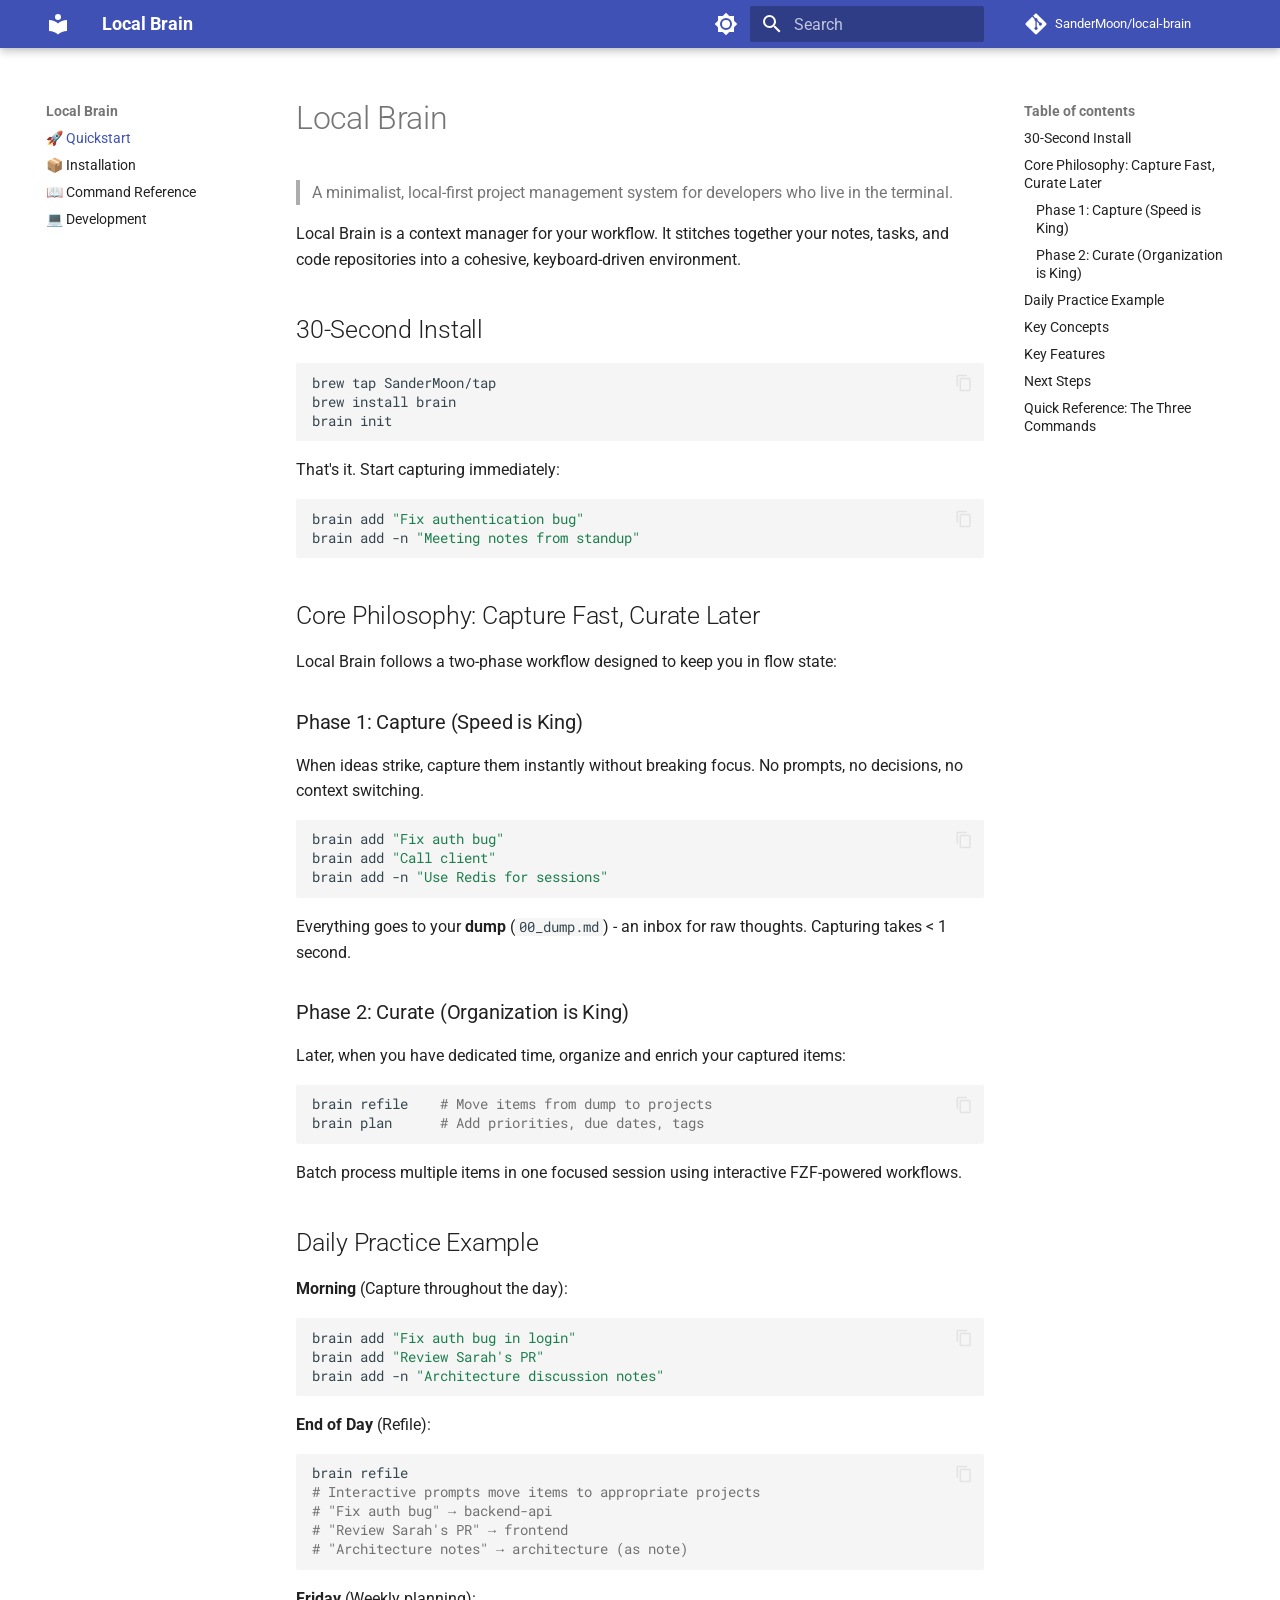
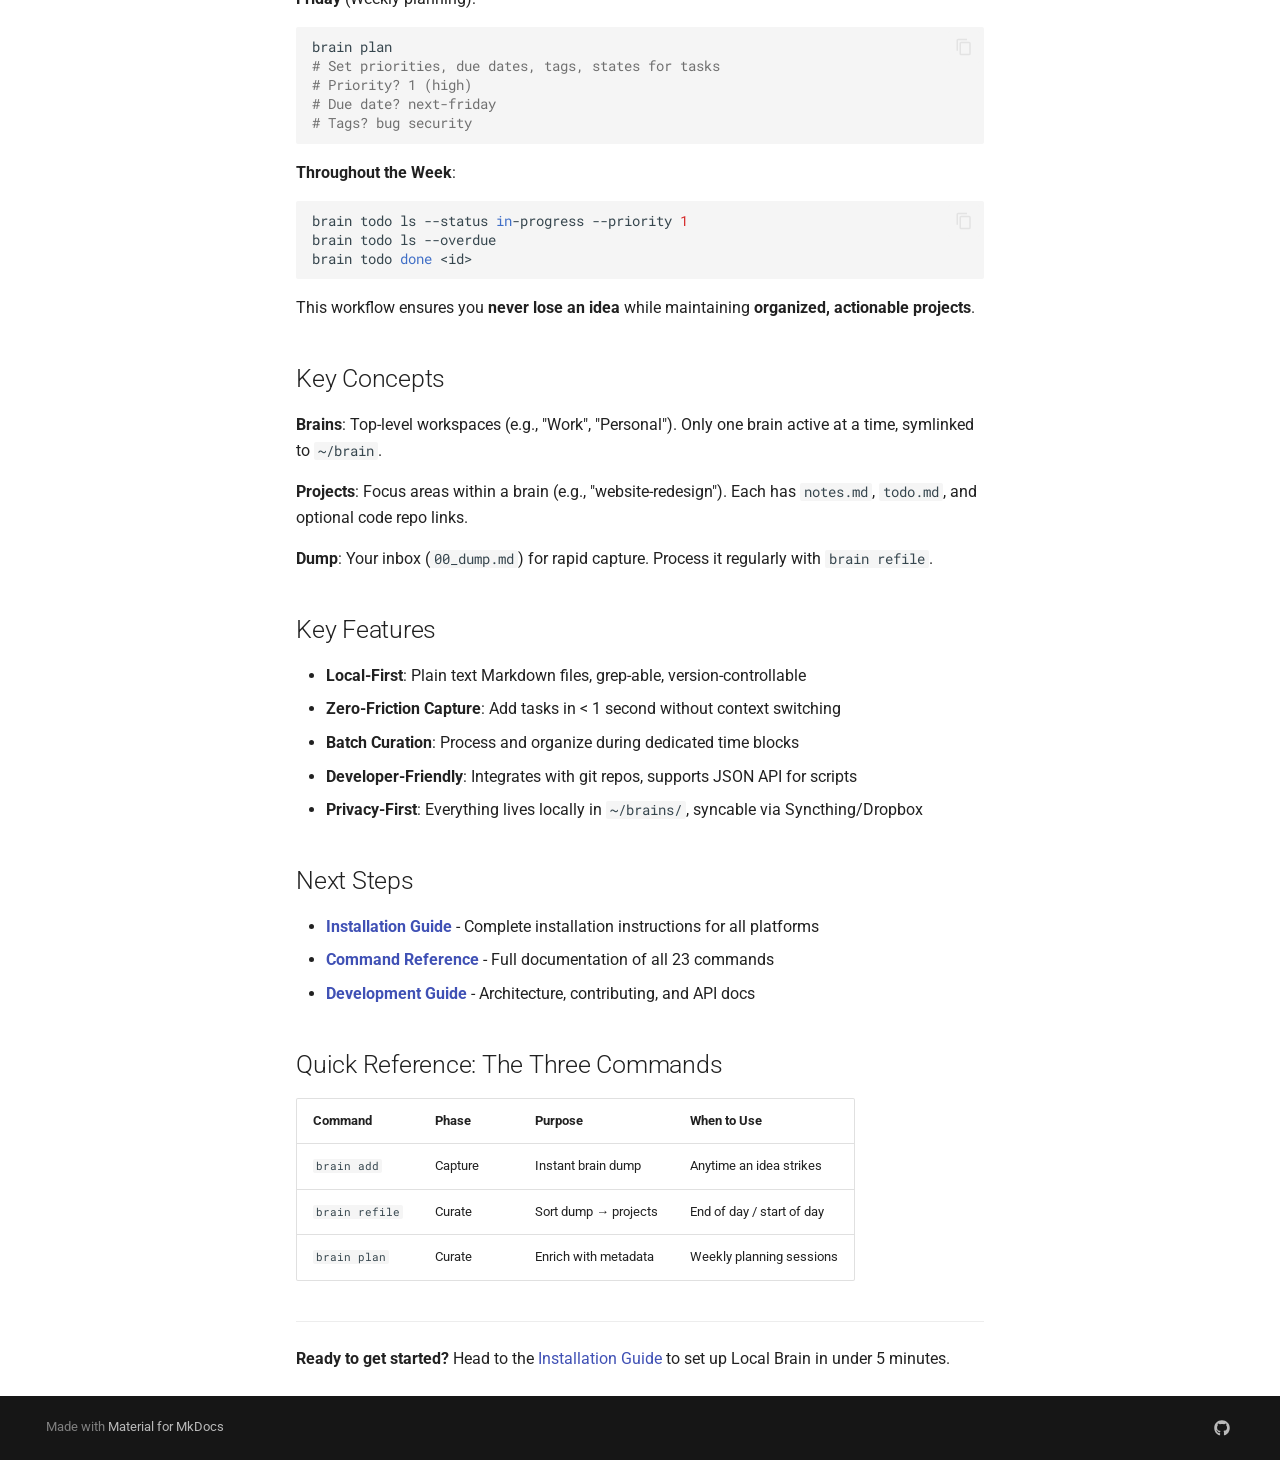
==== index.html @ 8d7bb8e3 "deploy: c9aa878e6bb474c7411a9d28b30acfd14e4260fa" ====
<!doctype html>
<html lang="en" class="no-js">
  <head>
    
      <meta charset="utf-8">
      <meta name="viewport" content="width=device-width,initial-scale=1">
      
        <meta name="description" content="A minimalist, local-first project management CLI for developers">
      
      
      
        <link rel="canonical" href="https://sandermoon.github.io/local-brain/">
      
      
      
        <link rel="next" href="installation/">
      
      
        
      
      
      <link rel="icon" href="assets/images/favicon.png">
      <meta name="generator" content="mkdocs-1.6.1, mkdocs-material-9.7.1">
    
    
      
        <title>Local Brain</title>
      
    
    
      <link rel="stylesheet" href="assets/stylesheets/main.484c7ddc.min.css">
      
        
        <link rel="stylesheet" href="assets/stylesheets/palette.ab4e12ef.min.css">
      
      


    
    
      
    
    
      
        
        
        <link rel="preconnect" href="https://fonts.gstatic.com" crossorigin>
        <link rel="stylesheet" href="https://fonts.googleapis.com/css?family=Roboto:300,300i,400,400i,700,700i%7CRoboto+Mono:400,400i,700,700i&display=fallback">
        <style>:root{--md-text-font:"Roboto";--md-code-font:"Roboto Mono"}</style>
      
    
    
    <script>__md_scope=new URL(".",location),__md_hash=e=>[...e].reduce(((e,_)=>(e<<5)-e+_.charCodeAt(0)),0),__md_get=(e,_=localStorage,t=__md_scope)=>JSON.parse(_.getItem(t.pathname+"."+e)),__md_set=(e,_,t=localStorage,a=__md_scope)=>{try{t.setItem(a.pathname+"."+e,JSON.stringify(_))}catch(e){}}</script>
    
      

    
    
  </head>
  
  
    
    
      
    
    
    
    
    <body dir="ltr" data-md-color-scheme="default" data-md-color-primary="indigo" data-md-color-accent="indigo">
  
    
    <input class="md-toggle" data-md-toggle="drawer" type="checkbox" id="__drawer" autocomplete="off">
    <input class="md-toggle" data-md-toggle="search" type="checkbox" id="__search" autocomplete="off">
    <label class="md-overlay" for="__drawer"></label>
    <div data-md-component="skip">
      
        
        <a href="#local-brain" class="md-skip">
          Skip to content
        </a>
      
    </div>
    <div data-md-component="announce">
      
    </div>
    
    
      

  

<header class="md-header md-header--shadow" data-md-component="header">
  <nav class="md-header__inner md-grid" aria-label="Header">
    <a href="." title="Local Brain" class="md-header__button md-logo" aria-label="Local Brain" data-md-component="logo">
      
  
  <svg xmlns="http://www.w3.org/2000/svg" viewBox="0 0 24 24"><path d="M12 8a3 3 0 0 0 3-3 3 3 0 0 0-3-3 3 3 0 0 0-3 3 3 3 0 0 0 3 3m0 3.54C9.64 9.35 6.5 8 3 8v11c3.5 0 6.64 1.35 9 3.54 2.36-2.19 5.5-3.54 9-3.54V8c-3.5 0-6.64 1.35-9 3.54"/></svg>

    </a>
    <label class="md-header__button md-icon" for="__drawer">
      
      <svg xmlns="http://www.w3.org/2000/svg" viewBox="0 0 24 24"><path d="M3 6h18v2H3zm0 5h18v2H3zm0 5h18v2H3z"/></svg>
    </label>
    <div class="md-header__title" data-md-component="header-title">
      <div class="md-header__ellipsis">
        <div class="md-header__topic">
          <span class="md-ellipsis">
            Local Brain
          </span>
        </div>
        <div class="md-header__topic" data-md-component="header-topic">
          <span class="md-ellipsis">
            
              🚀 Quickstart
            
          </span>
        </div>
      </div>
    </div>
    
      
        <form class="md-header__option" data-md-component="palette">
  
    
    
    
    <input class="md-option" data-md-color-media="(prefers-color-scheme: light)" data-md-color-scheme="default" data-md-color-primary="indigo" data-md-color-accent="indigo"  aria-label="Switch to dark mode"  type="radio" name="__palette" id="__palette_0">
    
      <label class="md-header__button md-icon" title="Switch to dark mode" for="__palette_1" hidden>
        <svg xmlns="http://www.w3.org/2000/svg" viewBox="0 0 24 24"><path d="M12 8a4 4 0 0 0-4 4 4 4 0 0 0 4 4 4 4 0 0 0 4-4 4 4 0 0 0-4-4m0 10a6 6 0 0 1-6-6 6 6 0 0 1 6-6 6 6 0 0 1 6 6 6 6 0 0 1-6 6m8-9.31V4h-4.69L12 .69 8.69 4H4v4.69L.69 12 4 15.31V20h4.69L12 23.31 15.31 20H20v-4.69L23.31 12z"/></svg>
      </label>
    
  
    
    
    
    <input class="md-option" data-md-color-media="(prefers-color-scheme: dark)" data-md-color-scheme="slate" data-md-color-primary="indigo" data-md-color-accent="indigo"  aria-label="Switch to light mode"  type="radio" name="__palette" id="__palette_1">
    
      <label class="md-header__button md-icon" title="Switch to light mode" for="__palette_0" hidden>
        <svg xmlns="http://www.w3.org/2000/svg" viewBox="0 0 24 24"><path d="M12 18c-.89 0-1.74-.2-2.5-.55C11.56 16.5 13 14.42 13 12s-1.44-4.5-3.5-5.45C10.26 6.2 11.11 6 12 6a6 6 0 0 1 6 6 6 6 0 0 1-6 6m8-9.31V4h-4.69L12 .69 8.69 4H4v4.69L.69 12 4 15.31V20h4.69L12 23.31 15.31 20H20v-4.69L23.31 12z"/></svg>
      </label>
    
  
</form>
      
    
    
      <script>var palette=__md_get("__palette");if(palette&&palette.color){if("(prefers-color-scheme)"===palette.color.media){var media=matchMedia("(prefers-color-scheme: light)"),input=document.querySelector(media.matches?"[data-md-color-media='(prefers-color-scheme: light)']":"[data-md-color-media='(prefers-color-scheme: dark)']");palette.color.media=input.getAttribute("data-md-color-media"),palette.color.scheme=input.getAttribute("data-md-color-scheme"),palette.color.primary=input.getAttribute("data-md-color-primary"),palette.color.accent=input.getAttribute("data-md-color-accent")}for(var[key,value]of Object.entries(palette.color))document.body.setAttribute("data-md-color-"+key,value)}</script>
    
    
    
      
      
        <label class="md-header__button md-icon" for="__search">
          
          <svg xmlns="http://www.w3.org/2000/svg" viewBox="0 0 24 24"><path d="M9.5 3A6.5 6.5 0 0 1 16 9.5c0 1.61-.59 3.09-1.56 4.23l.27.27h.79l5 5-1.5 1.5-5-5v-.79l-.27-.27A6.52 6.52 0 0 1 9.5 16 6.5 6.5 0 0 1 3 9.5 6.5 6.5 0 0 1 9.5 3m0 2C7 5 5 7 5 9.5S7 14 9.5 14 14 12 14 9.5 12 5 9.5 5"/></svg>
        </label>
        <div class="md-search" data-md-component="search" role="dialog">
  <label class="md-search__overlay" for="__search"></label>
  <div class="md-search__inner" role="search">
    <form class="md-search__form" name="search">
      <input type="text" class="md-search__input" name="query" aria-label="Search" placeholder="Search" autocapitalize="off" autocorrect="off" autocomplete="off" spellcheck="false" data-md-component="search-query" required>
      <label class="md-search__icon md-icon" for="__search">
        
        <svg xmlns="http://www.w3.org/2000/svg" viewBox="0 0 24 24"><path d="M9.5 3A6.5 6.5 0 0 1 16 9.5c0 1.61-.59 3.09-1.56 4.23l.27.27h.79l5 5-1.5 1.5-5-5v-.79l-.27-.27A6.52 6.52 0 0 1 9.5 16 6.5 6.5 0 0 1 3 9.5 6.5 6.5 0 0 1 9.5 3m0 2C7 5 5 7 5 9.5S7 14 9.5 14 14 12 14 9.5 12 5 9.5 5"/></svg>
        
        <svg xmlns="http://www.w3.org/2000/svg" viewBox="0 0 24 24"><path d="M20 11v2H8l5.5 5.5-1.42 1.42L4.16 12l7.92-7.92L13.5 5.5 8 11z"/></svg>
      </label>
      <nav class="md-search__options" aria-label="Search">
        
        <button type="reset" class="md-search__icon md-icon" title="Clear" aria-label="Clear" tabindex="-1">
          
          <svg xmlns="http://www.w3.org/2000/svg" viewBox="0 0 24 24"><path d="M19 6.41 17.59 5 12 10.59 6.41 5 5 6.41 10.59 12 5 17.59 6.41 19 12 13.41 17.59 19 19 17.59 13.41 12z"/></svg>
        </button>
      </nav>
      
        <div class="md-search__suggest" data-md-component="search-suggest"></div>
      
    </form>
    <div class="md-search__output">
      <div class="md-search__scrollwrap" tabindex="0" data-md-scrollfix>
        <div class="md-search-result" data-md-component="search-result">
          <div class="md-search-result__meta">
            Initializing search
          </div>
          <ol class="md-search-result__list" role="presentation"></ol>
        </div>
      </div>
    </div>
  </div>
</div>
      
    
    
      <div class="md-header__source">
        <a href="https://github.com/SanderMoon/local-brain" title="Go to repository" class="md-source" data-md-component="source">
  <div class="md-source__icon md-icon">
    
    <svg xmlns="http://www.w3.org/2000/svg" viewBox="0 0 448 512"><!--! Font Awesome Free 7.1.0 by @fontawesome - https://fontawesome.com License - https://fontawesome.com/license/free (Icons: CC BY 4.0, Fonts: SIL OFL 1.1, Code: MIT License) Copyright 2025 Fonticons, Inc.--><path d="M439.6 236.1 244 40.5c-5.4-5.5-12.8-8.5-20.4-8.5s-15 3-20.4 8.4L162.5 81l51.5 51.5c27.1-9.1 52.7 16.8 43.4 43.7l49.7 49.7c34.2-11.8 61.2 31 35.5 56.7-26.5 26.5-70.2-2.9-56-37.3L240.3 199v121.9c25.3 12.5 22.3 41.8 9.1 55-6.4 6.4-15.2 10.1-24.3 10.1s-17.8-3.6-24.3-10.1c-17.6-17.6-11.1-46.9 11.2-56v-123c-20.8-8.5-24.6-30.7-18.6-45L142.6 101 8.5 235.1C3 240.6 0 247.9 0 255.5s3 15 8.5 20.4l195.6 195.7c5.4 5.4 12.7 8.4 20.4 8.4s15-3 20.4-8.4l194.7-194.7c5.4-5.4 8.4-12.8 8.4-20.4s-3-15-8.4-20.4"/></svg>
  </div>
  <div class="md-source__repository">
    SanderMoon/local-brain
  </div>
</a>
      </div>
    
  </nav>
  
</header>
    
    <div class="md-container" data-md-component="container">
      
      
        
          
        
      
      <main class="md-main" data-md-component="main">
        <div class="md-main__inner md-grid">
          
            
              
              <div class="md-sidebar md-sidebar--primary" data-md-component="sidebar" data-md-type="navigation" >
                <div class="md-sidebar__scrollwrap">
                  <div class="md-sidebar__inner">
                    



<nav class="md-nav md-nav--primary" aria-label="Navigation" data-md-level="0">
  <label class="md-nav__title" for="__drawer">
    <a href="." title="Local Brain" class="md-nav__button md-logo" aria-label="Local Brain" data-md-component="logo">
      
  
  <svg xmlns="http://www.w3.org/2000/svg" viewBox="0 0 24 24"><path d="M12 8a3 3 0 0 0 3-3 3 3 0 0 0-3-3 3 3 0 0 0-3 3 3 3 0 0 0 3 3m0 3.54C9.64 9.35 6.5 8 3 8v11c3.5 0 6.64 1.35 9 3.54 2.36-2.19 5.5-3.54 9-3.54V8c-3.5 0-6.64 1.35-9 3.54"/></svg>

    </a>
    Local Brain
  </label>
  
    <div class="md-nav__source">
      <a href="https://github.com/SanderMoon/local-brain" title="Go to repository" class="md-source" data-md-component="source">
  <div class="md-source__icon md-icon">
    
    <svg xmlns="http://www.w3.org/2000/svg" viewBox="0 0 448 512"><!--! Font Awesome Free 7.1.0 by @fontawesome - https://fontawesome.com License - https://fontawesome.com/license/free (Icons: CC BY 4.0, Fonts: SIL OFL 1.1, Code: MIT License) Copyright 2025 Fonticons, Inc.--><path d="M439.6 236.1 244 40.5c-5.4-5.5-12.8-8.5-20.4-8.5s-15 3-20.4 8.4L162.5 81l51.5 51.5c27.1-9.1 52.7 16.8 43.4 43.7l49.7 49.7c34.2-11.8 61.2 31 35.5 56.7-26.5 26.5-70.2-2.9-56-37.3L240.3 199v121.9c25.3 12.5 22.3 41.8 9.1 55-6.4 6.4-15.2 10.1-24.3 10.1s-17.8-3.6-24.3-10.1c-17.6-17.6-11.1-46.9 11.2-56v-123c-20.8-8.5-24.6-30.7-18.6-45L142.6 101 8.5 235.1C3 240.6 0 247.9 0 255.5s3 15 8.5 20.4l195.6 195.7c5.4 5.4 12.7 8.4 20.4 8.4s15-3 20.4-8.4l194.7-194.7c5.4-5.4 8.4-12.8 8.4-20.4s-3-15-8.4-20.4"/></svg>
  </div>
  <div class="md-source__repository">
    SanderMoon/local-brain
  </div>
</a>
    </div>
  
  <ul class="md-nav__list" data-md-scrollfix>
    
      
      
  
  
    
  
  
  
    <li class="md-nav__item md-nav__item--active">
      
      <input class="md-nav__toggle md-toggle" type="checkbox" id="__toc">
      
      
        
      
      
        <label class="md-nav__link md-nav__link--active" for="__toc">
          
  
  
  <span class="md-ellipsis">
    
  
    🚀 Quickstart
  

    
  </span>
  
  

          <span class="md-nav__icon md-icon"></span>
        </label>
      
      <a href="." class="md-nav__link md-nav__link--active">
        
  
  
  <span class="md-ellipsis">
    
  
    🚀 Quickstart
  

    
  </span>
  
  

      </a>
      
        

<nav class="md-nav md-nav--secondary" aria-label="Table of contents">
  
  
  
    
  
  
    <label class="md-nav__title" for="__toc">
      <span class="md-nav__icon md-icon"></span>
      Table of contents
    </label>
    <ul class="md-nav__list" data-md-component="toc" data-md-scrollfix>
      
        <li class="md-nav__item">
  <a href="#30-second-install" class="md-nav__link">
    <span class="md-ellipsis">
      
        30-Second Install
      
    </span>
  </a>
  
</li>
      
        <li class="md-nav__item">
  <a href="#core-philosophy-capture-fast-curate-later" class="md-nav__link">
    <span class="md-ellipsis">
      
        Core Philosophy: Capture Fast, Curate Later
      
    </span>
  </a>
  
    <nav class="md-nav" aria-label="Core Philosophy: Capture Fast, Curate Later">
      <ul class="md-nav__list">
        
          <li class="md-nav__item">
  <a href="#phase-1-capture-speed-is-king" class="md-nav__link">
    <span class="md-ellipsis">
      
        Phase 1: Capture (Speed is King)
      
    </span>
  </a>
  
</li>
        
          <li class="md-nav__item">
  <a href="#phase-2-curate-organization-is-king" class="md-nav__link">
    <span class="md-ellipsis">
      
        Phase 2: Curate (Organization is King)
      
    </span>
  </a>
  
</li>
        
      </ul>
    </nav>
  
</li>
      
        <li class="md-nav__item">
  <a href="#daily-practice-example" class="md-nav__link">
    <span class="md-ellipsis">
      
        Daily Practice Example
      
    </span>
  </a>
  
</li>
      
        <li class="md-nav__item">
  <a href="#key-concepts" class="md-nav__link">
    <span class="md-ellipsis">
      
        Key Concepts
      
    </span>
  </a>
  
</li>
      
        <li class="md-nav__item">
  <a href="#key-features" class="md-nav__link">
    <span class="md-ellipsis">
      
        Key Features
      
    </span>
  </a>
  
</li>
      
        <li class="md-nav__item">
  <a href="#next-steps" class="md-nav__link">
    <span class="md-ellipsis">
      
        Next Steps
      
    </span>
  </a>
  
</li>
      
        <li class="md-nav__item">
  <a href="#quick-reference-the-three-commands" class="md-nav__link">
    <span class="md-ellipsis">
      
        Quick Reference: The Three Commands
      
    </span>
  </a>
  
</li>
      
    </ul>
  
</nav>
      
    </li>
  

    
      
      
  
  
  
  
    <li class="md-nav__item">
      <a href="installation/" class="md-nav__link">
        
  
  
  <span class="md-ellipsis">
    
  
    📦 Installation
  

    
  </span>
  
  

      </a>
    </li>
  

    
      
      
  
  
  
  
    <li class="md-nav__item">
      <a href="commands/" class="md-nav__link">
        
  
  
  <span class="md-ellipsis">
    
  
    📖 Command Reference
  

    
  </span>
  
  

      </a>
    </li>
  

    
      
      
  
  
  
  
    <li class="md-nav__item">
      <a href="development/" class="md-nav__link">
        
  
  
  <span class="md-ellipsis">
    
  
    💻 Development
  

    
  </span>
  
  

      </a>
    </li>
  

    
  </ul>
</nav>
                  </div>
                </div>
              </div>
            
            
              
              <div class="md-sidebar md-sidebar--secondary" data-md-component="sidebar" data-md-type="toc" >
                <div class="md-sidebar__scrollwrap">
                  <div class="md-sidebar__inner">
                    

<nav class="md-nav md-nav--secondary" aria-label="Table of contents">
  
  
  
    
  
  
    <label class="md-nav__title" for="__toc">
      <span class="md-nav__icon md-icon"></span>
      Table of contents
    </label>
    <ul class="md-nav__list" data-md-component="toc" data-md-scrollfix>
      
        <li class="md-nav__item">
  <a href="#30-second-install" class="md-nav__link">
    <span class="md-ellipsis">
      
        30-Second Install
      
    </span>
  </a>
  
</li>
      
        <li class="md-nav__item">
  <a href="#core-philosophy-capture-fast-curate-later" class="md-nav__link">
    <span class="md-ellipsis">
      
        Core Philosophy: Capture Fast, Curate Later
      
    </span>
  </a>
  
    <nav class="md-nav" aria-label="Core Philosophy: Capture Fast, Curate Later">
      <ul class="md-nav__list">
        
          <li class="md-nav__item">
  <a href="#phase-1-capture-speed-is-king" class="md-nav__link">
    <span class="md-ellipsis">
      
        Phase 1: Capture (Speed is King)
      
    </span>
  </a>
  
</li>
        
          <li class="md-nav__item">
  <a href="#phase-2-curate-organization-is-king" class="md-nav__link">
    <span class="md-ellipsis">
      
        Phase 2: Curate (Organization is King)
      
    </span>
  </a>
  
</li>
        
      </ul>
    </nav>
  
</li>
      
        <li class="md-nav__item">
  <a href="#daily-practice-example" class="md-nav__link">
    <span class="md-ellipsis">
      
        Daily Practice Example
      
    </span>
  </a>
  
</li>
      
        <li class="md-nav__item">
  <a href="#key-concepts" class="md-nav__link">
    <span class="md-ellipsis">
      
        Key Concepts
      
    </span>
  </a>
  
</li>
      
        <li class="md-nav__item">
  <a href="#key-features" class="md-nav__link">
    <span class="md-ellipsis">
      
        Key Features
      
    </span>
  </a>
  
</li>
      
        <li class="md-nav__item">
  <a href="#next-steps" class="md-nav__link">
    <span class="md-ellipsis">
      
        Next Steps
      
    </span>
  </a>
  
</li>
      
        <li class="md-nav__item">
  <a href="#quick-reference-the-three-commands" class="md-nav__link">
    <span class="md-ellipsis">
      
        Quick Reference: The Three Commands
      
    </span>
  </a>
  
</li>
      
    </ul>
  
</nav>
                  </div>
                </div>
              </div>
            
          
          
            <div class="md-content" data-md-component="content">
              
              <article class="md-content__inner md-typeset">
                
                  


  
  


<h1 id="local-brain">Local Brain</h1>
<blockquote>
<p>A minimalist, local-first project management system for developers who live in the terminal.</p>
</blockquote>
<p>Local Brain is a context manager for your workflow. It stitches together your notes, tasks, and code repositories into a cohesive, keyboard-driven environment.</p>
<h2 id="30-second-install">30-Second Install</h2>
<div class="highlight"><pre><span></span><code><a id="__codelineno-0-1" name="__codelineno-0-1" href="#__codelineno-0-1"></a>brew<span class="w"> </span>tap<span class="w"> </span>SanderMoon/tap
<a id="__codelineno-0-2" name="__codelineno-0-2" href="#__codelineno-0-2"></a>brew<span class="w"> </span>install<span class="w"> </span>brain
<a id="__codelineno-0-3" name="__codelineno-0-3" href="#__codelineno-0-3"></a>brain<span class="w"> </span>init
</code></pre></div>
<p>That's it. Start capturing immediately:</p>
<div class="highlight"><pre><span></span><code><a id="__codelineno-1-1" name="__codelineno-1-1" href="#__codelineno-1-1"></a>brain<span class="w"> </span>add<span class="w"> </span><span class="s2">&quot;Fix authentication bug&quot;</span>
<a id="__codelineno-1-2" name="__codelineno-1-2" href="#__codelineno-1-2"></a>brain<span class="w"> </span>add<span class="w"> </span>-n<span class="w"> </span><span class="s2">&quot;Meeting notes from standup&quot;</span>
</code></pre></div>
<h2 id="core-philosophy-capture-fast-curate-later">Core Philosophy: Capture Fast, Curate Later</h2>
<p>Local Brain follows a two-phase workflow designed to keep you in flow state:</p>
<h3 id="phase-1-capture-speed-is-king">Phase 1: Capture (Speed is King)</h3>
<p>When ideas strike, capture them instantly without breaking focus. No prompts, no decisions, no context switching.</p>
<div class="highlight"><pre><span></span><code><a id="__codelineno-2-1" name="__codelineno-2-1" href="#__codelineno-2-1"></a>brain<span class="w"> </span>add<span class="w"> </span><span class="s2">&quot;Fix auth bug&quot;</span>
<a id="__codelineno-2-2" name="__codelineno-2-2" href="#__codelineno-2-2"></a>brain<span class="w"> </span>add<span class="w"> </span><span class="s2">&quot;Call client&quot;</span>
<a id="__codelineno-2-3" name="__codelineno-2-3" href="#__codelineno-2-3"></a>brain<span class="w"> </span>add<span class="w"> </span>-n<span class="w"> </span><span class="s2">&quot;Use Redis for sessions&quot;</span>
</code></pre></div>
<p>Everything goes to your <strong>dump</strong> (<code>00_dump.md</code>) - an inbox for raw thoughts. Capturing takes &lt; 1 second.</p>
<h3 id="phase-2-curate-organization-is-king">Phase 2: Curate (Organization is King)</h3>
<p>Later, when you have dedicated time, organize and enrich your captured items:</p>
<div class="highlight"><pre><span></span><code><a id="__codelineno-3-1" name="__codelineno-3-1" href="#__codelineno-3-1"></a>brain<span class="w"> </span>refile<span class="w">    </span><span class="c1"># Move items from dump to projects</span>
<a id="__codelineno-3-2" name="__codelineno-3-2" href="#__codelineno-3-2"></a>brain<span class="w"> </span>plan<span class="w">      </span><span class="c1"># Add priorities, due dates, tags</span>
</code></pre></div>
<p>Batch process multiple items in one focused session using interactive FZF-powered workflows.</p>
<h2 id="daily-practice-example">Daily Practice Example</h2>
<p><strong>Morning</strong> (Capture throughout the day):</p>
<div class="highlight"><pre><span></span><code><a id="__codelineno-4-1" name="__codelineno-4-1" href="#__codelineno-4-1"></a>brain<span class="w"> </span>add<span class="w"> </span><span class="s2">&quot;Fix auth bug in login&quot;</span>
<a id="__codelineno-4-2" name="__codelineno-4-2" href="#__codelineno-4-2"></a>brain<span class="w"> </span>add<span class="w"> </span><span class="s2">&quot;Review Sarah&#39;s PR&quot;</span>
<a id="__codelineno-4-3" name="__codelineno-4-3" href="#__codelineno-4-3"></a>brain<span class="w"> </span>add<span class="w"> </span>-n<span class="w"> </span><span class="s2">&quot;Architecture discussion notes&quot;</span>
</code></pre></div>
<p><strong>End of Day</strong> (Refile):</p>
<div class="highlight"><pre><span></span><code><a id="__codelineno-5-1" name="__codelineno-5-1" href="#__codelineno-5-1"></a>brain<span class="w"> </span>refile
<a id="__codelineno-5-2" name="__codelineno-5-2" href="#__codelineno-5-2"></a><span class="c1"># Interactive prompts move items to appropriate projects</span>
<a id="__codelineno-5-3" name="__codelineno-5-3" href="#__codelineno-5-3"></a><span class="c1"># &quot;Fix auth bug&quot; → backend-api</span>
<a id="__codelineno-5-4" name="__codelineno-5-4" href="#__codelineno-5-4"></a><span class="c1"># &quot;Review Sarah&#39;s PR&quot; → frontend</span>
<a id="__codelineno-5-5" name="__codelineno-5-5" href="#__codelineno-5-5"></a><span class="c1"># &quot;Architecture notes&quot; → architecture (as note)</span>
</code></pre></div>
<p><strong>Friday</strong> (Weekly planning):</p>
<div class="highlight"><pre><span></span><code><a id="__codelineno-6-1" name="__codelineno-6-1" href="#__codelineno-6-1"></a>brain<span class="w"> </span>plan
<a id="__codelineno-6-2" name="__codelineno-6-2" href="#__codelineno-6-2"></a><span class="c1"># Set priorities, due dates, tags, states for tasks</span>
<a id="__codelineno-6-3" name="__codelineno-6-3" href="#__codelineno-6-3"></a><span class="c1"># Priority? 1 (high)</span>
<a id="__codelineno-6-4" name="__codelineno-6-4" href="#__codelineno-6-4"></a><span class="c1"># Due date? next-friday</span>
<a id="__codelineno-6-5" name="__codelineno-6-5" href="#__codelineno-6-5"></a><span class="c1"># Tags? bug security</span>
</code></pre></div>
<p><strong>Throughout the Week</strong>:</p>
<div class="highlight"><pre><span></span><code><a id="__codelineno-7-1" name="__codelineno-7-1" href="#__codelineno-7-1"></a>brain<span class="w"> </span>todo<span class="w"> </span>ls<span class="w"> </span>--status<span class="w"> </span><span class="k">in</span>-progress<span class="w"> </span>--priority<span class="w"> </span><span class="m">1</span>
<a id="__codelineno-7-2" name="__codelineno-7-2" href="#__codelineno-7-2"></a>brain<span class="w"> </span>todo<span class="w"> </span>ls<span class="w"> </span>--overdue
<a id="__codelineno-7-3" name="__codelineno-7-3" href="#__codelineno-7-3"></a>brain<span class="w"> </span>todo<span class="w"> </span><span class="k">done</span><span class="w"> </span>&lt;id&gt;
</code></pre></div>
<p>This workflow ensures you <strong>never lose an idea</strong> while maintaining <strong>organized, actionable projects</strong>.</p>
<h2 id="key-concepts">Key Concepts</h2>
<p><strong>Brains</strong>: Top-level workspaces (e.g., "Work", "Personal"). Only one brain active at a time, symlinked to <code>~/brain</code>.</p>
<p><strong>Projects</strong>: Focus areas within a brain (e.g., "website-redesign"). Each has <code>notes.md</code>, <code>todo.md</code>, and optional code repo links.</p>
<p><strong>Dump</strong>: Your inbox (<code>00_dump.md</code>) for rapid capture. Process it regularly with <code>brain refile</code>.</p>
<h2 id="key-features">Key Features</h2>
<ul>
<li><strong>Local-First</strong>: Plain text Markdown files, grep-able, version-controllable</li>
<li><strong>Zero-Friction Capture</strong>: Add tasks in &lt; 1 second without context switching</li>
<li><strong>Batch Curation</strong>: Process and organize during dedicated time blocks</li>
<li><strong>Developer-Friendly</strong>: Integrates with git repos, supports JSON API for scripts</li>
<li><strong>Privacy-First</strong>: Everything lives locally in <code>~/brains/</code>, syncable via Syncthing/Dropbox</li>
</ul>
<h2 id="next-steps">Next Steps</h2>
<ul>
<li><strong><a href="installation/">Installation Guide</a></strong> - Complete installation instructions for all platforms</li>
<li><strong><a href="commands/">Command Reference</a></strong> - Full documentation of all 23 commands</li>
<li><strong><a href="development/">Development Guide</a></strong> - Architecture, contributing, and API docs</li>
</ul>
<h2 id="quick-reference-the-three-commands">Quick Reference: The Three Commands</h2>
<table>
<thead>
<tr>
<th>Command</th>
<th>Phase</th>
<th>Purpose</th>
<th>When to Use</th>
</tr>
</thead>
<tbody>
<tr>
<td><code>brain add</code></td>
<td>Capture</td>
<td>Instant brain dump</td>
<td>Anytime an idea strikes</td>
</tr>
<tr>
<td><code>brain refile</code></td>
<td>Curate</td>
<td>Sort dump → projects</td>
<td>End of day / start of day</td>
</tr>
<tr>
<td><code>brain plan</code></td>
<td>Curate</td>
<td>Enrich with metadata</td>
<td>Weekly planning sessions</td>
</tr>
</tbody>
</table>
<hr />
<p><strong>Ready to get started?</strong> Head to the <a href="installation/">Installation Guide</a> to set up Local Brain in under 5 minutes.</p>












                
              </article>
            </div>
          
          
<script>var target=document.getElementById(location.hash.slice(1));target&&target.name&&(target.checked=target.name.startsWith("__tabbed_"))</script>
        </div>
        
          <button type="button" class="md-top md-icon" data-md-component="top" hidden>
  
  <svg xmlns="http://www.w3.org/2000/svg" viewBox="0 0 24 24"><path d="M13 20h-2V8l-5.5 5.5-1.42-1.42L12 4.16l7.92 7.92-1.42 1.42L13 8z"/></svg>
  Back to top
</button>
        
      </main>
      
        <footer class="md-footer">
  
  <div class="md-footer-meta md-typeset">
    <div class="md-footer-meta__inner md-grid">
      <div class="md-copyright">
  
  
    Made with
    <a href="https://squidfunk.github.io/mkdocs-material/" target="_blank" rel="noopener">
      Material for MkDocs
    </a>
  
</div>
      
        
<div class="md-social">
  
    
    
    
    
      
      
    
    <a href="https://github.com/SanderMoon/local-brain" target="_blank" rel="noopener" title="github.com" class="md-social__link">
      <svg xmlns="http://www.w3.org/2000/svg" viewBox="0 0 512 512"><!--! Font Awesome Free 7.1.0 by @fontawesome - https://fontawesome.com License - https://fontawesome.com/license/free (Icons: CC BY 4.0, Fonts: SIL OFL 1.1, Code: MIT License) Copyright 2025 Fonticons, Inc.--><path d="M173.9 397.4c0 2-2.3 3.6-5.2 3.6-3.3.3-5.6-1.3-5.6-3.6 0-2 2.3-3.6 5.2-3.6 3-.3 5.6 1.3 5.6 3.6m-31.1-4.5c-.7 2 1.3 4.3 4.3 4.9 2.6 1 5.6 0 6.2-2s-1.3-4.3-4.3-5.2c-2.6-.7-5.5.3-6.2 2.3m44.2-1.7c-2.9.7-4.9 2.6-4.6 4.9.3 2 2.9 3.3 5.9 2.6 2.9-.7 4.9-2.6 4.6-4.6-.3-1.9-3-3.2-5.9-2.9M252.8 8C114.1 8 8 113.3 8 252c0 110.9 69.8 205.8 169.5 239.2 12.8 2.3 17.3-5.6 17.3-12.1 0-6.2-.3-40.4-.3-61.4 0 0-70 15-84.7-29.8 0 0-11.4-29.1-27.8-36.6 0 0-22.9-15.7 1.6-15.4 0 0 24.9 2 38.6 25.8 21.9 38.6 58.6 27.5 72.9 20.9 2.3-16 8.8-27.1 16-33.7-55.9-6.2-112.3-14.3-112.3-110.5 0-27.5 7.6-41.3 23.6-58.9-2.6-6.5-11.1-33.3 2.6-67.9 20.9-6.5 69 27 69 27 20-5.6 41.5-8.5 62.8-8.5s42.8 2.9 62.8 8.5c0 0 48.1-33.6 69-27 13.7 34.7 5.2 61.4 2.6 67.9 16 17.7 25.8 31.5 25.8 58.9 0 96.5-58.9 104.2-114.8 110.5 9.2 7.9 17 22.9 17 46.4 0 33.7-.3 75.4-.3 83.6 0 6.5 4.6 14.4 17.3 12.1C436.2 457.8 504 362.9 504 252 504 113.3 391.5 8 252.8 8M105.2 352.9c-1.3 1-1 3.3.7 5.2 1.6 1.6 3.9 2.3 5.2 1 1.3-1 1-3.3-.7-5.2-1.6-1.6-3.9-2.3-5.2-1m-10.8-8.1c-.7 1.3.3 2.9 2.3 3.9 1.6 1 3.6.7 4.3-.7.7-1.3-.3-2.9-2.3-3.9-2-.6-3.6-.3-4.3.7m32.4 35.6c-1.6 1.3-1 4.3 1.3 6.2 2.3 2.3 5.2 2.6 6.5 1 1.3-1.3.7-4.3-1.3-6.2-2.2-2.3-5.2-2.6-6.5-1m-11.4-14.7c-1.6 1-1.6 3.6 0 5.9s4.3 3.3 5.6 2.3c1.6-1.3 1.6-3.9 0-6.2-1.4-2.3-4-3.3-5.6-2"/></svg>
    </a>
  
</div>
      
    </div>
  </div>
</footer>
      
    </div>
    <div class="md-dialog" data-md-component="dialog">
      <div class="md-dialog__inner md-typeset"></div>
    </div>
    
    
    
      
      
      <script id="__config" type="application/json">{"annotate": null, "base": ".", "features": ["navigation.instant", "navigation.tracking", "navigation.top", "search.suggest", "search.highlight", "content.code.copy", "content.code.annotate"], "search": "assets/javascripts/workers/search.2c215733.min.js", "tags": null, "translations": {"clipboard.copied": "Copied to clipboard", "clipboard.copy": "Copy to clipboard", "search.result.more.one": "1 more on this page", "search.result.more.other": "# more on this page", "search.result.none": "No matching documents", "search.result.one": "1 matching document", "search.result.other": "# matching documents", "search.result.placeholder": "Type to start searching", "search.result.term.missing": "Missing", "select.version": "Select version"}, "version": null}</script>
    
    
      <script src="assets/javascripts/bundle.79ae519e.min.js"></script>
      
    
  </body>
</html>
---- assets/stylesheets/main.484c7ddc.min.css ----
@charset "UTF-8";html{-webkit-text-size-adjust:none;-moz-text-size-adjust:none;text-size-adjust:none;box-sizing:border-box}*,:after,:before{box-sizing:inherit}@media (prefers-reduced-motion){*,:after,:before{transition:none!important}}body{margin:0}a,button,input,label{-webkit-tap-highlight-color:transparent}a{color:inherit;text-decoration:none}hr{border:0;box-sizing:initial;display:block;height:.05rem;overflow:visible;padding:0}small{font-size:80%}sub,sup{line-height:1em}img{border-style:none}table{border-collapse:initial;border-spacing:0}td,th{font-weight:400;vertical-align:top}button{background:#0000;border:0;font-family:inherit;font-size:inherit;margin:0;padding:0}input{border:0;outline:none}:root{--md-primary-fg-color:#4051b5;--md-primary-fg-color--light:#5d6cc0;--md-primary-fg-color--dark:#303fa1;--md-primary-bg-color:#fff;--md-primary-bg-color--light:#ffffffb3;--md-accent-fg-color:#526cfe;--md-accent-fg-color--transparent:#526cfe1a;--md-accent-bg-color:#fff;--md-accent-bg-color--light:#ffffffb3}[data-md-color-scheme=default]{color-scheme:light}[data-md-color-scheme=default] img[src$="#gh-dark-mode-only"],[data-md-color-scheme=default] img[src$="#only-dark"]{display:none}:root,[data-md-color-scheme=default]{--md-hue:225deg;--md-default-fg-color:#000000de;--md-default-fg-color--light:#0000008a;--md-default-fg-color--lighter:#00000052;--md-default-fg-color--lightest:#00000012;--md-default-bg-color:#fff;--md-default-bg-color--light:#ffffffb3;--md-default-bg-color--lighter:#ffffff4d;--md-default-bg-color--lightest:#ffffff1f;--md-code-fg-color:#36464e;--md-code-bg-color:#f5f5f5;--md-code-bg-color--light:#f5f5f5b3;--md-code-bg-color--lighter:#f5f5f54d;--md-code-hl-color:#4287ff;--md-code-hl-color--light:#4287ff1a;--md-code-hl-number-color:#d52a2a;--md-code-hl-special-color:#db1457;--md-code-hl-function-color:#a846b9;--md-code-hl-constant-color:#6e59d9;--md-code-hl-keyword-color:#3f6ec6;--md-code-hl-string-color:#1c7d4d;--md-code-hl-name-color:var(--md-code-fg-color);--md-code-hl-operator-color:var(--md-default-fg-color--light);--md-code-hl-punctuation-color:var(--md-default-fg-color--light);--md-code-hl-comment-color:var(--md-default-fg-color--light);--md-code-hl-generic-color:var(--md-default-fg-color--light);--md-code-hl-variable-color:var(--md-default-fg-color--light);--md-typeset-color:var(--md-default-fg-color);--md-typeset-a-color:var(--md-primary-fg-color);--md-typeset-del-color:#f5503d26;--md-typeset-ins-color:#0bd57026;--md-typeset-kbd-color:#fafafa;--md-typeset-kbd-accent-color:#fff;--md-typeset-kbd-border-color:#b8b8b8;--md-typeset-mark-color:#ffff0080;--md-typeset-table-color:#0000001f;--md-typeset-table-color--light:rgba(0,0,0,.035);--md-admonition-fg-color:var(--md-default-fg-color);--md-admonition-bg-color:var(--md-default-bg-color);--md-warning-fg-color:#000000de;--md-warning-bg-color:#ff9;--md-footer-fg-color:#fff;--md-footer-fg-color--light:#ffffffb3;--md-footer-fg-color--lighter:#ffffff73;--md-footer-bg-color:#000000de;--md-footer-bg-color--dark:#00000052;--md-shadow-z1:0 0.2rem 0.5rem #0000000d,0 0 0.05rem #0000001a;--md-shadow-z2:0 0.2rem 0.5rem #0000001a,0 0 0.05rem #00000040;--md-shadow-z3:0 0.2rem 0.5rem #0003,0 0 0.05rem #00000059}.md-icon svg{fill:currentcolor;display:block;height:1.2rem;width:1.2rem}body{-webkit-font-smoothing:antialiased;-moz-osx-font-smoothing:grayscale;--md-text-font-family:var(--md-text-font,_),-apple-system,BlinkMacSystemFont,Helvetica,Arial,sans-serif;--md-code-font-family:var(--md-code-font,_),SFMono-Regular,Consolas,Menlo,monospace}aside,body,input{font-feature-settings:"kern","liga";color:var(--md-typeset-color);font-family:var(--md-text-font-family)}code,kbd,pre{font-feature-settings:"kern";font-family:var(--md-code-font-family)}:root{--md-typeset-table-sort-icon:url('data:image/svg+xml;charset=utf-8,<svg xmlns="http://www.w3.org/2000/svg" viewBox="0 0 24 24"><path d="m18 21-4-4h3V7h-3l4-4 4 4h-3v10h3M2 19v-2h10v2M2 13v-2h7v2M2 7V5h4v2z"/></svg>');--md-typeset-table-sort-icon--asc:url('data:image/svg+xml;charset=utf-8,<svg xmlns="http://www.w3.org/2000/svg" viewBox="0 0 24 24"><path d="M19 17h3l-4 4-4-4h3V3h2M2 17h10v2H2M6 5v2H2V5m0 6h7v2H2z"/></svg>');--md-typeset-table-sort-icon--desc:url('data:image/svg+xml;charset=utf-8,<svg xmlns="http://www.w3.org/2000/svg" viewBox="0 0 24 24"><path d="M19 7h3l-4-4-4 4h3v14h2M2 17h10v2H2M6 5v2H2V5m0 6h7v2H2z"/></svg>')}.md-typeset{-webkit-print-color-adjust:exact;color-adjust:exact;font-size:.8rem;line-height:1.6;overflow-wrap:break-word}@media print{.md-typeset{font-size:.68rem}}.md-typeset blockquote,.md-typeset dl,.md-typeset figure,.md-typeset ol,.md-typeset pre,.md-typeset ul{margin-bottom:1em;margin-top:1em}.md-typeset h1{color:var(--md-default-fg-color--light);font-size:2em;line-height:1.3;margin:0 0 1.25em}.md-typeset h1,.md-typeset h2{font-weight:300;letter-spacing:-.01em}.md-typeset h2{font-size:1.5625em;line-height:1.4;margin:1.6em 0 .64em}.md-typeset h3{font-size:1.25em;font-weight:400;letter-spacing:-.01em;line-height:1.5;margin:1.6em 0 .8em}.md-typeset h2+h3{margin-top:.8em}.md-typeset h4{font-weight:700;letter-spacing:-.01em;margin:1em 0}.md-typeset h5,.md-typeset h6{color:var(--md-default-fg-color--light);font-size:.8em;font-weight:700;letter-spacing:-.01em;margin:1.25em 0}.md-typeset h5{text-transform:uppercase}.md-typeset h5 code{text-transform:none}.md-typeset hr{border-bottom:.05rem solid var(--md-default-fg-color--lightest);display:flow-root;margin:1.5em 0}.md-typeset a{color:var(--md-typeset-a-color);word-break:break-word}.md-typeset a,.md-typeset a:before{transition:color 125ms}.md-typeset a:focus,.md-typeset a:hover{color:var(--md-accent-fg-color)}.md-typeset a:focus code,.md-typeset a:hover code{background-color:var(--md-accent-fg-color--transparent);color:var(--md-accent-fg-color)}.md-typeset a code{color:var(--md-typeset-a-color)}.md-typeset a.focus-visible{outline-color:var(--md-accent-fg-color);outline-offset:.2rem}.md-typeset code,.md-typeset kbd,.md-typeset pre{color:var(--md-code-fg-color);direction:ltr;font-variant-ligatures:none;transition:background-color 125ms}@media print{.md-typeset code,.md-typeset kbd,.md-typeset pre{white-space:pre-wrap}}.md-typeset code{background-color:var(--md-code-bg-color);border-radius:.1rem;-webkit-box-decoration-break:clone;box-decoration-break:clone;font-size:.85em;padding:0 .2941176471em;transition:color 125ms,background-color 125ms;word-break:break-word}.md-typeset code:not(.focus-visible){-webkit-tap-highlight-color:transparent;outline:none}.md-typeset pre{display:flow-root;line-height:1.4;position:relative}.md-typeset pre>code{-webkit-box-decoration-break:slice;box-decoration-break:slice;box-shadow:none;display:block;margin:0;outline-color:var(--md-accent-fg-color);overflow:auto;padding:.7720588235em 1.1764705882em;scrollbar-color:var(--md-default-fg-color--lighter) #0000;scrollbar-width:thin;touch-action:auto;word-break:normal}.md-typeset pre>code:hover{scrollbar-color:var(--md-accent-fg-color) #0000}.md-typeset pre>code::-webkit-scrollbar{height:.2rem;width:.2rem}.md-typeset pre>code::-webkit-scrollbar-thumb{background-color:var(--md-default-fg-color--lighter)}.md-typeset pre>code::-webkit-scrollbar-thumb:hover{background-color:var(--md-accent-fg-color)}.md-typeset kbd{background-color:var(--md-typeset-kbd-color);border-radius:.1rem;box-shadow:0 .1rem 0 .05rem var(--md-typeset-kbd-border-color),0 .1rem 0 var(--md-typeset-kbd-border-color),0 -.1rem .2rem var(--md-typeset-kbd-accent-color) inset;color:var(--md-default-fg-color);display:inline-block;font-size:.75em;padding:0 .6666666667em;vertical-align:text-top;word-break:break-word}.md-typeset mark{background-color:var(--md-typeset-mark-color);-webkit-box-decoration-break:clone;box-decoration-break:clone;color:inherit;word-break:break-word}.md-typeset abbr{cursor:help;text-decoration:none}.md-typeset [data-preview],.md-typeset abbr{border-bottom:.05rem dotted var(--md-default-fg-color--light)}.md-typeset small{opacity:.75}[dir=ltr] .md-typeset sub,[dir=ltr] .md-typeset sup{margin-left:.078125em}[dir=rtl] .md-typeset sub,[dir=rtl] .md-typeset sup{margin-right:.078125em}[dir=ltr] .md-typeset blockquote{padding-left:.6rem}[dir=rtl] .md-typeset blockquote{padding-right:.6rem}[dir=ltr] .md-typeset blockquote{border-left:.2rem solid var(--md-default-fg-color--lighter)}[dir=rtl] .md-typeset blockquote{border-right:.2rem solid var(--md-default-fg-color--lighter)}.md-typeset blockquote{color:var(--md-default-fg-color--light);margin-left:0;margin-right:0}.md-typeset ul{list-style-type:disc}.md-typeset ul[type]{list-style-type:revert-layer}[dir=ltr] .md-typeset ol,[dir=ltr] .md-typeset ul{margin-left:.625em}[dir=rtl] .md-typeset ol,[dir=rtl] .md-typeset ul{margin-right:.625em}.md-typeset ol,.md-typeset ul{padding:0}.md-typeset ol:not([hidden]),.md-typeset ul:not([hidden]){display:flow-root}.md-typeset ol ol,.md-typeset ul ol{list-style-type:lower-alpha}.md-typeset ol ol ol,.md-typeset ul ol ol{list-style-type:lower-roman}.md-typeset ol ol ol ol,.md-typeset ul ol ol ol{list-style-type:upper-alpha}.md-typeset ol ol ol ol ol,.md-typeset ul ol ol ol ol{list-style-type:upper-roman}.md-typeset ol[type],.md-typeset ul[type]{list-style-type:revert-layer}[dir=ltr] .md-typeset ol li,[dir=ltr] .md-typeset ul li{margin-left:1.25em}[dir=rtl] .md-typeset ol li,[dir=rtl] .md-typeset ul li{margin-right:1.25em}.md-typeset ol li,.md-typeset ul li{margin-bottom:.5em}.md-typeset ol li blockquote,.md-typeset ol li p,.md-typeset ul li blockquote,.md-typeset ul li p{margin:.5em 0}.md-typeset ol li:last-child,.md-typeset ul li:last-child{margin-bottom:0}[dir=ltr] .md-typeset ol li ol,[dir=ltr] .md-typeset ol li ul,[dir=ltr] .md-typeset ul li ol,[dir=ltr] .md-typeset ul li ul{margin-left:.625em}[dir=rtl] .md-typeset ol li ol,[dir=rtl] .md-typeset ol li ul,[dir=rtl] .md-typeset ul li ol,[dir=rtl] .md-typeset ul li ul{margin-right:.625em}.md-typeset ol li ol,.md-typeset ol li ul,.md-typeset ul li ol,.md-typeset ul li ul{margin-bottom:.5em;margin-top:.5em}[dir=ltr] .md-typeset dd{margin-left:1.875em}[dir=rtl] .md-typeset dd{margin-right:1.875em}.md-typeset dd{margin-bottom:1.5em;margin-top:1em}.md-typeset img,.md-typeset svg,.md-typeset video{height:auto;max-width:100%}.md-typeset img[align=left]{margin:1em 1em 1em 0}.md-typeset img[align=right]{margin:1em 0 1em 1em}.md-typeset img[align]:only-child{margin-top:0}.md-typeset figure{display:flow-root;margin:1em auto;max-width:100%;text-align:center;width:fit-content}.md-typeset figure img{display:block;margin:0 auto}.md-typeset figcaption{font-style:italic;margin:1em auto;max-width:24rem}.md-typeset iframe{max-width:100%}.md-typeset table:not([class]){background-color:var(--md-default-bg-color);border:.05rem solid var(--md-typeset-table-color);border-radius:.1rem;display:inline-block;font-size:.64rem;max-width:100%;overflow:auto;touch-action:auto}@media print{.md-typeset table:not([class]){display:table}}.md-typeset table:not([class])+*{margin-top:1.5em}.md-typeset table:not([class]) td>:first-child,.md-typeset table:not([class]) th>:first-child{margin-top:0}.md-typeset table:not([class]) td>:last-child,.md-typeset table:not([class]) th>:last-child{margin-bottom:0}.md-typeset table:not([class]) td:not([align]),.md-typeset table:not([class]) th:not([align]){text-align:left}[dir=rtl] .md-typeset table:not([class]) td:not([align]),[dir=rtl] .md-typeset table:not([class]) th:not([align]){text-align:right}.md-typeset table:not([class]) th{font-weight:700;min-width:5rem;padding:.9375em 1.25em;vertical-align:top}.md-typeset table:not([class]) td{border-top:.05rem solid var(--md-typeset-table-color);padding:.9375em 1.25em;vertical-align:top}.md-typeset table:not([class]) tbody tr{transition:background-color 125ms}.md-typeset table:not([class]) tbody tr:hover{background-color:var(--md-typeset-table-color--light);box-shadow:0 .05rem 0 var(--md-default-bg-color) inset}.md-typeset table:not([class]) a{word-break:normal}.md-typeset table th[role=columnheader]{cursor:pointer}[dir=ltr] .md-typeset table th[role=columnheader]:after{margin-left:.5em}[dir=rtl] .md-typeset table th[role=columnheader]:after{margin-right:.5em}.md-typeset table th[role=columnheader]:after{content:"";display:inline-block;height:1.2em;-webkit-mask-image:var(--md-typeset-table-sort-icon);mask-image:var(--md-typeset-table-sort-icon);-webkit-mask-repeat:no-repeat;mask-repeat:no-repeat;-webkit-mask-size:contain;mask-size:contain;transition:background-color 125ms;vertical-align:text-bottom;width:1.2em}.md-typeset table th[role=columnheader]:hover:after{background-color:var(--md-default-fg-color--lighter)}.md-typeset table th[role=columnheader][aria-sort=ascending]:after{background-color:var(--md-default-fg-color--light);-webkit-mask-image:var(--md-typeset-table-sort-icon--asc);mask-image:var(--md-typeset-table-sort-icon--asc)}.md-typeset table th[role=columnheader][aria-sort=descending]:after{background-color:var(--md-default-fg-color--light);-webkit-mask-image:var(--md-typeset-table-sort-icon--desc);mask-image:var(--md-typeset-table-sort-icon--desc)}.md-typeset__scrollwrap{margin:1em -.8rem;overflow-x:auto;touch-action:auto}.md-typeset__table{display:inline-block;margin-bottom:.5em;padding:0 .8rem}@media print{.md-typeset__table{display:block}}html .md-typeset__table table{display:table;margin:0;overflow:hidden;width:100%}@media screen and (max-width:44.984375em){.md-content__inner>pre{margin:1em -.8rem}.md-content__inner>pre code{border-radius:0}}.md-typeset .md-author{border-radius:100%;display:block;flex-shrink:0;height:1.6rem;overflow:hidden;position:relative;transition:color 125ms,transform 125ms;width:1.6rem}.md-typeset .md-author img{display:block}.md-typeset .md-author--more{background:var(--md-default-fg-color--lightest);color:var(--md-default-fg-color--lighter);font-size:.6rem;font-weight:700;line-height:1.6rem;text-align:center}.md-typeset .md-author--long{height:2.4rem;width:2.4rem}.md-typeset a.md-author{transform:scale(1)}.md-typeset a.md-author img{border-radius:100%;filter:grayscale(100%) opacity(75%);transition:filter 125ms}.md-typeset a.md-author:focus,.md-typeset a.md-author:hover{transform:scale(1.1);z-index:1}.md-typeset a.md-author:focus img,.md-typeset a.md-author:hover img{filter:grayscale(0)}.md-banner{background-color:var(--md-footer-bg-color);color:var(--md-footer-fg-color);overflow:auto}@media print{.md-banner{display:none}}.md-banner--warning{background-color:var(--md-warning-bg-color);color:var(--md-warning-fg-color)}.md-banner__inner{font-size:.7rem;margin:.6rem auto;padding:0 .8rem}[dir=ltr] .md-banner__button{float:right}[dir=rtl] .md-banner__button{float:left}.md-banner__button{color:inherit;cursor:pointer;transition:opacity .25s}.no-js .md-banner__button{display:none}.md-banner__button:hover{opacity:.7}html{font-size:125%;height:100%;overflow-x:hidden}@media screen and (min-width:100em){html{font-size:137.5%}}@media screen and (min-width:125em){html{font-size:150%}}body{background-color:var(--md-default-bg-color);display:flex;flex-direction:column;font-size:.5rem;min-height:100%;position:relative;width:100%}@media print{body{display:block}}@media screen and (max-width:59.984375em){body[data-md-scrolllock]{position:fixed}}.md-grid{margin-left:auto;margin-right:auto;max-width:61rem}.md-container{display:flex;flex-direction:column;flex-grow:1}@media print{.md-container{display:block}}.md-main{flex-grow:1}.md-main__inner{display:flex;height:100%;margin-top:1.5rem}.md-ellipsis{overflow:hidden;text-overflow:ellipsis}.md-toggle{display:none}.md-option{height:0;opacity:0;position:absolute;width:0}.md-option:checked+label:not([hidden]){display:block}.md-option.focus-visible+label{outline-color:var(--md-accent-fg-color);outline-style:auto}.md-skip{background-color:var(--md-default-fg-color);border-radius:.1rem;color:var(--md-default-bg-color);font-size:.64rem;margin:.5rem;opacity:0;outline-color:var(--md-accent-fg-color);padding:.3rem .5rem;position:fixed;transform:translateY(.4rem);z-index:-1}.md-skip:focus{opacity:1;transform:translateY(0);transition:transform .25s cubic-bezier(.4,0,.2,1),opacity 175ms 75ms;z-index:10}@page{margin:25mm}:root{--md-clipboard-icon:url('data:image/svg+xml;charset=utf-8,<svg xmlns="http://www.w3.org/2000/svg" viewBox="0 0 24 24"><path d="M19 21H8V7h11m0-2H8a2 2 0 0 0-2 2v14a2 2 0 0 0 2 2h11a2 2 0 0 0 2-2V7a2 2 0 0 0-2-2m-3-4H4a2 2 0 0 0-2 2v14h2V3h12z"/></svg>')}.md-clipboard{border-radius:.1rem;color:var(--md-default-fg-color--lightest);cursor:pointer;height:1.5em;outline-color:var(--md-accent-fg-color);outline-offset:.1rem;transition:color .25s;width:1.5em;z-index:1}@media print{.md-clipboard{display:none}}.md-clipboard:not(.focus-visible){-webkit-tap-highlight-color:transparent;outline:none}:hover>.md-clipboard{color:var(--md-default-fg-color--light)}.md-clipboard:focus,.md-clipboard:hover{color:var(--md-accent-fg-color)}.md-clipboard:after{background-color:currentcolor;content:"";display:block;height:1.125em;margin:0 auto;-webkit-mask-image:var(--md-clipboard-icon);mask-image:var(--md-clipboard-icon);-webkit-mask-position:center;mask-position:center;-webkit-mask-repeat:no-repeat;mask-repeat:no-repeat;-webkit-mask-size:contain;mask-size:contain;width:1.125em}.md-clipboard--inline{cursor:pointer}.md-clipboard--inline code{transition:color .25s,background-color .25s}.md-clipboard--inline:focus code,.md-clipboard--inline:hover code{background-color:var(--md-accent-fg-color--transparent);color:var(--md-accent-fg-color)}:root{--md-code-select-icon:url('data:image/svg+xml;charset=utf-8,<svg xmlns="http://www.w3.org/2000/svg" viewBox="0 0 24 24"><path d="M19 19h-4v2h4c1.1 0 2-.9 2-2v-4h-2m0-12h-4v2h4v4h2V5c0-1.1-.9-2-2-2M5 5h4V3H5c-1.1 0-2 .9-2 2v4h2m0 6H3v4c0 1.1.9 2 2 2h4v-2H5zm2-4h2v2H7zm4 0h2v2h-2zm4 0h2v2h-2zM7 7h2v2H7zm4 0h2v2h-2zm4 0h2v2h-2zm-8 8h2v2H7zm4 0h2v2h-2zm4 0h2v2h-2z"/></svg>');--md-code-copy-icon:url('data:image/svg+xml;charset=utf-8,<svg xmlns="http://www.w3.org/2000/svg" viewBox="0 0 24 24"><path d="M19 21H8V7h11m0-2H8a2 2 0 0 0-2 2v14a2 2 0 0 0 2 2h11a2 2 0 0 0 2-2V7a2 2 0 0 0-2-2m-3-4H4a2 2 0 0 0-2 2v14h2V3h12z"/></svg>')}.md-typeset .md-code__content{display:grid}.md-code__nav{background-color:var(--md-code-bg-color--lighter);border-radius:.1rem;display:flex;gap:.2rem;padding:.2rem;position:absolute;right:.25em;top:.25em;transition:background-color .25s;z-index:1}:hover>.md-code__nav{background-color:var(--md-code-bg-color--light)}.md-code__button{color:var(--md-default-fg-color--lightest);cursor:pointer;display:block;height:1.5em;outline-color:var(--md-accent-fg-color);outline-offset:.1rem;transition:color .25s;width:1.5em}:hover>*>.md-code__button{color:var(--md-default-fg-color--light)}.md-code__button.focus-visible,.md-code__button:hover{color:var(--md-accent-fg-color)}.md-code__button--active{color:var(--md-default-fg-color)!important}.md-code__button:after{background-color:currentcolor;content:"";display:block;height:1.125em;margin:0 auto;-webkit-mask-position:center;mask-position:center;-webkit-mask-repeat:no-repeat;mask-repeat:no-repeat;-webkit-mask-size:contain;mask-size:contain;width:1.125em}.md-code__button[data-md-type=select]:after{-webkit-mask-image:var(--md-code-select-icon);mask-image:var(--md-code-select-icon)}.md-code__button[data-md-type=copy]:after{-webkit-mask-image:var(--md-code-copy-icon);mask-image:var(--md-code-copy-icon)}@keyframes consent{0%{opacity:0;transform:translateY(100%)}to{opacity:1;transform:translateY(0)}}@keyframes overlay{0%{opacity:0}to{opacity:1}}.md-consent__overlay{animation:overlay .25s both;-webkit-backdrop-filter:blur(.1rem);backdrop-filter:blur(.1rem);background-color:#0000008a;height:100%;opacity:1;position:fixed;top:0;width:100%;z-index:5}.md-consent__inner{animation:consent .5s cubic-bezier(.1,.7,.1,1) both;background-color:var(--md-default-bg-color);border:0;border-radius:.1rem;bottom:0;box-shadow:0 0 .2rem #0000001a,0 .2rem .4rem #0003;max-height:100%;overflow:auto;padding:0;position:fixed;width:100%;z-index:5}.md-consent__form{padding:.8rem}.md-consent__settings{display:none;margin:1em 0}input:checked+.md-consent__settings{display:block}.md-consent__controls{margin-bottom:.8rem}.md-typeset .md-consent__controls .md-button{display:inline}@media screen and (max-width:44.984375em){.md-typeset .md-consent__controls .md-button{display:block;margin-top:.4rem;text-align:center;width:100%}}.md-consent label{cursor:pointer}.md-content{flex-grow:1;min-width:0}.md-content__inner{margin:0 .8rem 1.2rem;padding-top:.6rem}@media screen and (min-width:76.25em){[dir=ltr] .md-sidebar--primary:not([hidden])~.md-content>.md-content__inner{margin-left:1.2rem}[dir=ltr] .md-sidebar--secondary:not([hidden])~.md-content>.md-content__inner,[dir=rtl] .md-sidebar--primary:not([hidden])~.md-content>.md-content__inner{margin-right:1.2rem}[dir=rtl] .md-sidebar--secondary:not([hidden])~.md-content>.md-content__inner{margin-left:1.2rem}}.md-content__inner:before{content:"";display:block;height:.4rem}.md-content__inner>:last-child{margin-bottom:0}[dir=ltr] .md-content__button{float:right}[dir=rtl] .md-content__button{float:left}[dir=ltr] .md-content__button{margin-left:.4rem}[dir=rtl] .md-content__button{margin-right:.4rem}.md-content__button{margin:.4rem 0;padding:0}@media print{.md-content__button{display:none}}.md-typeset .md-content__button{color:var(--md-default-fg-color--lighter)}.md-content__button svg{display:inline;vertical-align:top}[dir=rtl] .md-content__button svg{transform:scaleX(-1)}[dir=ltr] .md-dialog{right:.8rem}[dir=rtl] .md-dialog{left:.8rem}.md-dialog{background-color:var(--md-default-fg-color);border-radius:.1rem;bottom:.8rem;box-shadow:var(--md-shadow-z3);min-width:11.1rem;opacity:0;padding:.4rem .6rem;pointer-events:none;position:fixed;transform:translateY(100%);transition:transform 0ms .4s,opacity .4s;z-index:4}@media print{.md-dialog{display:none}}.md-dialog--active{opacity:1;pointer-events:auto;transform:translateY(0);transition:transform .4s cubic-bezier(.075,.85,.175,1),opacity .4s}.md-dialog__inner{color:var(--md-default-bg-color);font-size:.7rem}.md-feedback{margin:2em 0 1em;text-align:center}.md-feedback fieldset{border:none;margin:0;padding:0}.md-feedback__title{font-weight:700;margin:1em auto}.md-feedback__inner{position:relative}.md-feedback__list{display:flex;flex-wrap:wrap;place-content:baseline center;position:relative}.md-feedback__list:hover .md-icon:not(:disabled){color:var(--md-default-fg-color--lighter)}:disabled .md-feedback__list{min-height:1.8rem}.md-feedback__icon{color:var(--md-default-fg-color--light);cursor:pointer;flex-shrink:0;margin:0 .1rem;transition:color 125ms}.md-feedback__icon:not(:disabled).md-icon:hover{color:var(--md-accent-fg-color)}.md-feedback__icon:disabled{color:var(--md-default-fg-color--lightest);pointer-events:none}.md-feedback__note{opacity:0;position:relative;transform:translateY(.4rem);transition:transform .4s cubic-bezier(.1,.7,.1,1),opacity .15s}.md-feedback__note>*{margin:0 auto;max-width:16rem}:disabled .md-feedback__note{opacity:1;transform:translateY(0)}@media print{.md-feedback{display:none}}.md-footer{background-color:var(--md-footer-bg-color);color:var(--md-footer-fg-color)}@media print{.md-footer{display:none}}.md-footer__inner{justify-content:space-between;overflow:auto;padding:.2rem}.md-footer__inner:not([hidden]){display:flex}.md-footer__link{align-items:end;display:flex;flex-grow:0.01;margin-bottom:.4rem;margin-top:1rem;max-width:100%;outline-color:var(--md-accent-fg-color);overflow:hidden;transition:opacity .25s}.md-footer__link:focus,.md-footer__link:hover{opacity:.7}[dir=rtl] .md-footer__link svg{transform:scaleX(-1)}@media screen and (max-width:44.984375em){.md-footer__link--prev{flex-shrink:0}.md-footer__link--prev .md-footer__title{display:none}}[dir=ltr] .md-footer__link--next{margin-left:auto}[dir=rtl] .md-footer__link--next{margin-right:auto}.md-footer__link--next{text-align:right}[dir=rtl] .md-footer__link--next{text-align:left}.md-footer__title{flex-grow:1;font-size:.9rem;margin-bottom:.7rem;max-width:calc(100% - 2.4rem);padding:0 1rem;white-space:nowrap}.md-footer__button{margin:.2rem;padding:.4rem}.md-footer__direction{font-size:.64rem;opacity:.7}.md-footer-meta{background-color:var(--md-footer-bg-color--dark)}.md-footer-meta__inner{display:flex;flex-wrap:wrap;justify-content:space-between;padding:.2rem}html .md-footer-meta.md-typeset a{color:var(--md-footer-fg-color--light)}html .md-footer-meta.md-typeset a:focus,html .md-footer-meta.md-typeset a:hover{color:var(--md-footer-fg-color)}.md-copyright{color:var(--md-footer-fg-color--lighter);font-size:.64rem;margin:auto .6rem;padding:.4rem 0;width:100%}@media screen and (min-width:45em){.md-copyright{width:auto}}.md-copyright__highlight{color:var(--md-footer-fg-color--light)}.md-social{display:inline-flex;gap:.2rem;margin:0 .4rem;padding:.2rem 0 .6rem}@media screen and (min-width:45em){.md-social{padding:.6rem 0}}.md-social__link{display:inline-block;height:1.6rem;text-align:center;width:1.6rem}.md-social__link:before{line-height:1.9}.md-social__link svg{fill:currentcolor;max-height:.8rem;vertical-align:-25%}.md-typeset .md-button{border:.1rem solid;border-radius:.1rem;color:var(--md-primary-fg-color);cursor:pointer;display:inline-block;font-weight:700;padding:.625em 2em;transition:color 125ms,background-color 125ms,border-color 125ms}.md-typeset .md-button--primary{background-color:var(--md-primary-fg-color);border-color:var(--md-primary-fg-color);color:var(--md-primary-bg-color)}.md-typeset .md-button:focus,.md-typeset .md-button:hover{background-color:var(--md-accent-fg-color);border-color:var(--md-accent-fg-color);color:var(--md-accent-bg-color)}[dir=ltr] .md-typeset .md-input{border-top-left-radius:.1rem}[dir=ltr] .md-typeset .md-input,[dir=rtl] .md-typeset .md-input{border-top-right-radius:.1rem}[dir=rtl] .md-typeset .md-input{border-top-left-radius:.1rem}.md-typeset .md-input{border-bottom:.1rem solid var(--md-default-fg-color--lighter);box-shadow:var(--md-shadow-z1);font-size:.8rem;height:1.8rem;padding:0 .6rem;transition:border .25s,box-shadow .25s}.md-typeset .md-input:focus,.md-typeset .md-input:hover{border-bottom-color:var(--md-accent-fg-color);box-shadow:var(--md-shadow-z2)}.md-typeset .md-input--stretch{width:100%}.md-header{background-color:var(--md-primary-fg-color);box-shadow:0 0 .2rem #0000,0 .2rem .4rem #0000;color:var(--md-primary-bg-color);display:block;left:0;position:sticky;right:0;top:0;z-index:4}@media print{.md-header{display:none}}.md-header[hidden]{transform:translateY(-100%);transition:transform .25s cubic-bezier(.8,0,.6,1),box-shadow .25s}.md-header--shadow{box-shadow:0 0 .2rem #0000001a,0 .2rem .4rem #0003;transition:transform .25s cubic-bezier(.1,.7,.1,1),box-shadow .25s}.md-header__inner{align-items:center;display:flex;padding:0 .2rem}.md-header__button{color:currentcolor;cursor:pointer;margin:.2rem;outline-color:var(--md-accent-fg-color);padding:.4rem;position:relative;transition:opacity .25s;vertical-align:middle;z-index:1}.md-header__button:hover{opacity:.7}.md-header__button:not([hidden]){display:inline-block}.md-header__button:not(.focus-visible){-webkit-tap-highlight-color:transparent;outline:none}.md-header__button.md-logo{margin:.2rem;padding:.4rem}@media screen and (max-width:76.234375em){.md-header__button.md-logo{display:none}}.md-header__button.md-logo img,.md-header__button.md-logo svg{fill:currentcolor;display:block;height:1.2rem;width:auto}@media screen and (min-width:60em){.md-header__button[for=__search]{display:none}}.no-js .md-header__button[for=__search]{display:none}[dir=rtl] .md-header__button[for=__search] svg{transform:scaleX(-1)}@media screen and (min-width:76.25em){.md-header__button[for=__drawer]{display:none}}.md-header__topic{display:flex;max-width:100%;position:absolute;transition:transform .4s cubic-bezier(.1,.7,.1,1),opacity .15s;white-space:nowrap}.md-header__topic+.md-header__topic{opacity:0;pointer-events:none;transform:translateX(1.25rem);transition:transform .4s cubic-bezier(1,.7,.1,.1),opacity .15s;z-index:-1}[dir=rtl] .md-header__topic+.md-header__topic{transform:translateX(-1.25rem)}.md-header__topic:first-child{font-weight:700}[dir=ltr] .md-header__title{margin-left:1rem;margin-right:.4rem}[dir=rtl] .md-header__title{margin-left:.4rem;margin-right:1rem}.md-header__title{flex-grow:1;font-size:.9rem;height:2.4rem;line-height:2.4rem}.md-header__title--active .md-header__topic{opacity:0;pointer-events:none;transform:translateX(-1.25rem);transition:transform .4s cubic-bezier(1,.7,.1,.1),opacity .15s;z-index:-1}[dir=rtl] .md-header__title--active .md-header__topic{transform:translateX(1.25rem)}.md-header__title--active .md-header__topic+.md-header__topic{opacity:1;pointer-events:auto;transform:translateX(0);transition:transform .4s cubic-bezier(.1,.7,.1,1),opacity .15s;z-index:0}.md-header__title>.md-header__ellipsis{height:100%;position:relative;width:100%}.md-header__option{display:flex;flex-shrink:0;max-width:100%;transition:max-width 0ms .25s,opacity .25s .25s;white-space:nowrap}[data-md-toggle=search]:checked~.md-header .md-header__option{max-width:0;opacity:0;transition:max-width 0ms,opacity 0ms}.md-header__option>input{bottom:0}.md-header__source{display:none}@media screen and (min-width:60em){[dir=ltr] .md-header__source{margin-left:1rem}[dir=rtl] .md-header__source{margin-right:1rem}.md-header__source{display:block;max-width:11.7rem;width:11.7rem}}@media screen and (min-width:76.25em){[dir=ltr] .md-header__source{margin-left:1.4rem}[dir=rtl] .md-header__source{margin-right:1.4rem}}.md-meta{color:var(--md-default-fg-color--light);font-size:.7rem;line-height:1.3}.md-meta__list{display:inline-flex;flex-wrap:wrap;list-style:none;margin:0;padding:0}.md-meta__item:not(:last-child):after{content:"·";margin-left:.2rem;margin-right:.2rem}.md-meta__link{color:var(--md-typeset-a-color)}.md-meta__link:focus,.md-meta__link:hover{color:var(--md-accent-fg-color)}.md-draft{background-color:#ff1744;border-radius:.125em;color:#fff;display:inline-block;font-weight:700;padding-left:.5714285714em;padding-right:.5714285714em}:root{--md-nav-icon--prev:url('data:image/svg+xml;charset=utf-8,<svg xmlns="http://www.w3.org/2000/svg" viewBox="0 0 24 24"><path d="M20 11v2H8l5.5 5.5-1.42 1.42L4.16 12l7.92-7.92L13.5 5.5 8 11z"/></svg>');--md-nav-icon--next:url('data:image/svg+xml;charset=utf-8,<svg xmlns="http://www.w3.org/2000/svg" viewBox="0 0 24 24"><path d="M8.59 16.58 13.17 12 8.59 7.41 10 6l6 6-6 6z"/></svg>');--md-toc-icon:url('data:image/svg+xml;charset=utf-8,<svg xmlns="http://www.w3.org/2000/svg" viewBox="0 0 24 24"><path d="M3 9h14V7H3zm0 4h14v-2H3zm0 4h14v-2H3zm16 0h2v-2h-2zm0-10v2h2V7zm0 6h2v-2h-2z"/></svg>')}.md-nav{font-size:.7rem;line-height:1.3}.md-nav__title{color:var(--md-default-fg-color--light);display:block;font-weight:700;overflow:hidden;padding:0 .6rem;text-overflow:ellipsis}.md-nav__title .md-nav__button{display:none}.md-nav__title .md-nav__button img{height:100%;width:auto}.md-nav__title .md-nav__button.md-logo img,.md-nav__title .md-nav__button.md-logo svg{fill:currentcolor;display:block;height:2.4rem;max-width:100%;object-fit:contain;width:auto}.md-nav__list{list-style:none;margin:0;padding:0}.md-nav__link{align-items:flex-start;display:flex;gap:.4rem;margin-top:.625em;scroll-snap-align:start;transition:color 125ms}.md-nav__link--passed,.md-nav__link--passed code{color:var(--md-default-fg-color--light)}.md-nav__item .md-nav__link--active,.md-nav__item .md-nav__link--active code{color:var(--md-typeset-a-color)}.md-nav__link .md-ellipsis{position:relative}.md-nav__link .md-ellipsis code{word-break:normal}[dir=ltr] .md-nav__link .md-icon:last-child{margin-left:auto}[dir=rtl] .md-nav__link .md-icon:last-child{margin-right:auto}.md-nav__link .md-typeset{font-size:.7rem;line-height:1.3}.md-nav__link svg{fill:currentcolor;flex-shrink:0;height:1.3em;position:relative}.md-nav__link[for]:focus,.md-nav__link[for]:hover,.md-nav__link[href]:focus,.md-nav__link[href]:hover{color:var(--md-accent-fg-color);cursor:pointer}.md-nav__link[for]:focus code,.md-nav__link[for]:hover code,.md-nav__link[href]:focus code,.md-nav__link[href]:hover code{background-color:var(--md-accent-fg-color--transparent);color:var(--md-accent-fg-color)}.md-nav__link.focus-visible{outline-color:var(--md-accent-fg-color);outline-offset:.2rem}.md-nav--primary .md-nav__link[for=__toc]{display:none}.md-nav--primary .md-nav__link[for=__toc] .md-icon:after{background-color:currentcolor;display:block;height:100%;-webkit-mask-image:var(--md-toc-icon);mask-image:var(--md-toc-icon);width:100%}.md-nav--primary .md-nav__link[for=__toc]~.md-nav{display:none}.md-nav__container>.md-nav__link{margin-top:0}.md-nav__container>.md-nav__link:first-child{flex-grow:1;min-width:0}.md-nav__icon{flex-shrink:0}.md-nav__source{display:none}@media screen and (max-width:76.234375em){.md-nav--primary,.md-nav--primary .md-nav{background-color:var(--md-default-bg-color);display:flex;flex-direction:column;height:100%;left:0;position:absolute;right:0;top:0;z-index:1}.md-nav--primary .md-nav__item,.md-nav--primary .md-nav__title{font-size:.8rem;line-height:1.5}.md-nav--primary .md-nav__title{background-color:var(--md-default-fg-color--lightest);color:var(--md-default-fg-color--light);cursor:pointer;height:5.6rem;line-height:2.4rem;padding:3rem .8rem .2rem;position:relative;white-space:nowrap}[dir=ltr] .md-nav--primary .md-nav__title .md-nav__icon{left:.4rem}[dir=rtl] .md-nav--primary .md-nav__title .md-nav__icon{right:.4rem}.md-nav--primary .md-nav__title .md-nav__icon{display:block;height:1.2rem;margin:.2rem;position:absolute;top:.4rem;width:1.2rem}.md-nav--primary .md-nav__title .md-nav__icon:after{background-color:currentcolor;content:"";display:block;height:100%;-webkit-mask-image:var(--md-nav-icon--prev);mask-image:var(--md-nav-icon--prev);-webkit-mask-position:center;mask-position:center;-webkit-mask-repeat:no-repeat;mask-repeat:no-repeat;-webkit-mask-size:contain;mask-size:contain;width:100%}.md-nav--primary .md-nav__title~.md-nav__list{background-color:var(--md-default-bg-color);box-shadow:0 .05rem 0 var(--md-default-fg-color--lightest) inset;overflow-y:auto;scroll-snap-type:y mandatory;touch-action:pan-y}.md-nav--primary .md-nav__title~.md-nav__list>:first-child{border-top:0}.md-nav--primary .md-nav__title[for=__drawer]{background-color:var(--md-primary-fg-color);color:var(--md-primary-bg-color);font-weight:700}.md-nav--primary .md-nav__title .md-logo{display:block;left:.2rem;margin:.2rem;padding:.4rem;position:absolute;right:.2rem;top:.2rem}.md-nav--primary .md-nav__list{flex:1}.md-nav--primary .md-nav__item{border-top:.05rem solid var(--md-default-fg-color--lightest)}.md-nav--primary .md-nav__item--active>.md-nav__link{color:var(--md-typeset-a-color)}.md-nav--primary .md-nav__item--active>.md-nav__link:focus,.md-nav--primary .md-nav__item--active>.md-nav__link:hover{color:var(--md-accent-fg-color)}.md-nav--primary .md-nav__link{margin-top:0;padding:.6rem .8rem}.md-nav--primary .md-nav__link svg{margin-top:.1em}.md-nav--primary .md-nav__link>.md-nav__link{padding:0}[dir=ltr] .md-nav--primary .md-nav__link .md-nav__icon{margin-right:-.2rem}[dir=rtl] .md-nav--primary .md-nav__link .md-nav__icon{margin-left:-.2rem}.md-nav--primary .md-nav__link .md-nav__icon{font-size:1.2rem;height:1.2rem;width:1.2rem}.md-nav--primary .md-nav__link .md-nav__icon:after{background-color:currentcolor;content:"";display:block;height:100%;-webkit-mask-image:var(--md-nav-icon--next);mask-image:var(--md-nav-icon--next);-webkit-mask-position:center;mask-position:center;-webkit-mask-repeat:no-repeat;mask-repeat:no-repeat;-webkit-mask-size:contain;mask-size:contain;width:100%}[dir=rtl] .md-nav--primary .md-nav__icon:after{transform:scale(-1)}.md-nav--primary .md-nav--secondary .md-nav{background-color:initial;position:static}[dir=ltr] .md-nav--primary .md-nav--secondary .md-nav .md-nav__link{padding-left:1.4rem}[dir=rtl] .md-nav--primary .md-nav--secondary .md-nav .md-nav__link{padding-right:1.4rem}[dir=ltr] .md-nav--primary .md-nav--secondary .md-nav .md-nav .md-nav__link{padding-left:2rem}[dir=rtl] .md-nav--primary .md-nav--secondary .md-nav .md-nav .md-nav__link{padding-right:2rem}[dir=ltr] .md-nav--primary .md-nav--secondary .md-nav .md-nav .md-nav .md-nav__link{padding-left:2.6rem}[dir=rtl] .md-nav--primary .md-nav--secondary .md-nav .md-nav .md-nav .md-nav__link{padding-right:2.6rem}[dir=ltr] .md-nav--primary .md-nav--secondary .md-nav .md-nav .md-nav .md-nav .md-nav__link{padding-left:3.2rem}[dir=rtl] .md-nav--primary .md-nav--secondary .md-nav .md-nav .md-nav .md-nav .md-nav__link{padding-right:3.2rem}.md-nav--secondary{background-color:initial}.md-nav__toggle~.md-nav{display:flex;opacity:0;transform:translateX(100%);transition:transform .25s cubic-bezier(.8,0,.6,1),opacity 125ms 50ms}[dir=rtl] .md-nav__toggle~.md-nav{transform:translateX(-100%)}.md-nav__toggle:checked~.md-nav{opacity:1;transform:translateX(0);transition:transform .25s cubic-bezier(.4,0,.2,1),opacity 125ms 125ms}.md-nav__toggle:checked~.md-nav>.md-nav__list{backface-visibility:hidden}}@media screen and (max-width:59.984375em){.md-nav--primary .md-nav__link[for=__toc]{display:flex}.md-nav--primary .md-nav__link[for=__toc] .md-icon:after{content:""}.md-nav--primary .md-nav__link[for=__toc]+.md-nav__link{display:none}.md-nav--primary .md-nav__link[for=__toc]~.md-nav{display:flex}.md-nav__source{background-color:var(--md-primary-fg-color--dark);color:var(--md-primary-bg-color);display:block;padding:0 .2rem}}@media screen and (min-width:60em) and (max-width:76.234375em){.md-nav--integrated .md-nav__link[for=__toc]{display:flex}.md-nav--integrated .md-nav__link[for=__toc] .md-icon:after{content:""}.md-nav--integrated .md-nav__link[for=__toc]+.md-nav__link{display:none}.md-nav--integrated .md-nav__link[for=__toc]~.md-nav{display:flex}}@media screen and (min-width:60em){.md-nav{margin-bottom:-.4rem}.md-nav--secondary .md-nav__title{background:var(--md-default-bg-color);box-shadow:0 0 .4rem .4rem var(--md-default-bg-color);position:sticky;top:0;z-index:1}.md-nav--secondary .md-nav__title[for=__toc]{scroll-snap-align:start}.md-nav--secondary .md-nav__title .md-nav__icon{display:none}[dir=ltr] .md-nav--secondary .md-nav__list{padding-left:.6rem}[dir=rtl] .md-nav--secondary .md-nav__list{padding-right:.6rem}.md-nav--secondary .md-nav__list{padding-bottom:.4rem}[dir=ltr] .md-nav--secondary .md-nav__item>.md-nav__link{margin-right:.4rem}[dir=rtl] .md-nav--secondary .md-nav__item>.md-nav__link{margin-left:.4rem}}@media screen and (min-width:76.25em){.md-nav{margin-bottom:-.4rem;transition:max-height .25s cubic-bezier(.86,0,.07,1)}.md-nav--primary .md-nav__title{background:var(--md-default-bg-color);box-shadow:0 0 .4rem .4rem var(--md-default-bg-color);position:sticky;top:0;z-index:1}.md-nav--primary .md-nav__title[for=__drawer]{scroll-snap-align:start}.md-nav--primary .md-nav__title .md-nav__icon{display:none}[dir=ltr] .md-nav--primary .md-nav__list{padding-left:.6rem}[dir=rtl] .md-nav--primary .md-nav__list{padding-right:.6rem}.md-nav--primary .md-nav__list{padding-bottom:.4rem}[dir=ltr] .md-nav--primary .md-nav__item>.md-nav__link{margin-right:.4rem}[dir=rtl] .md-nav--primary .md-nav__item>.md-nav__link{margin-left:.4rem}.md-nav__toggle~.md-nav{display:grid;grid-template-rows:minmax(.4rem,0fr);opacity:0;transition:grid-template-rows .25s cubic-bezier(.86,0,.07,1),opacity .25s,visibility 0ms .25s;visibility:collapse}.md-nav__toggle~.md-nav>.md-nav__list{overflow:hidden}.md-nav__toggle.md-toggle--indeterminate~.md-nav,.md-nav__toggle:checked~.md-nav{grid-template-rows:minmax(.4rem,1fr);opacity:1;transition:grid-template-rows .25s cubic-bezier(.86,0,.07,1),opacity .15s .1s,visibility 0ms;visibility:visible}.md-nav__toggle.md-toggle--indeterminate~.md-nav{transition:none}.md-nav__item--nested>.md-nav>.md-nav__title{display:none}.md-nav__item--section{display:block;margin:1.25em 0}.md-nav__item--section:last-child{margin-bottom:0}.md-nav__item--section>.md-nav__link{font-weight:700}.md-nav__item--section>.md-nav__link[for]{color:var(--md-default-fg-color--light)}.md-nav__item--section>.md-nav__link:not(.md-nav__container){pointer-events:none}.md-nav__item--section>.md-nav__link .md-icon,.md-nav__item--section>.md-nav__link>[for]{display:none}[dir=ltr] .md-nav__item--section>.md-nav{margin-left:-.6rem}[dir=rtl] .md-nav__item--section>.md-nav{margin-right:-.6rem}.md-nav__item--section>.md-nav{display:block;opacity:1;visibility:visible}.md-nav__item--section>.md-nav>.md-nav__list>.md-nav__item{padding:0}.md-nav__icon{border-radius:100%;height:.9rem;transition:background-color .25s;width:.9rem}.md-nav__icon:hover{background-color:var(--md-accent-fg-color--transparent)}.md-nav__icon:after{background-color:currentcolor;border-radius:100%;content:"";display:inline-block;height:100%;-webkit-mask-image:var(--md-nav-icon--next);mask-image:var(--md-nav-icon--next);-webkit-mask-position:center;mask-position:center;-webkit-mask-repeat:no-repeat;mask-repeat:no-repeat;-webkit-mask-size:contain;mask-size:contain;transition:transform .25s;vertical-align:-.1rem;width:100%}[dir=rtl] .md-nav__icon:after{transform:rotate(180deg)}.md-nav__item--nested .md-nav__toggle:checked~.md-nav__link .md-nav__icon:after,.md-nav__item--nested .md-toggle--indeterminate~.md-nav__link .md-nav__icon:after{transform:rotate(90deg)}.md-nav--lifted>.md-nav__list>.md-nav__item,.md-nav--lifted>.md-nav__title{display:none}.md-nav--lifted>.md-nav__list>.md-nav__item--active{display:block}.md-nav--lifted>.md-nav__list>.md-nav__item--active>.md-nav__link{background:var(--md-default-bg-color);box-shadow:0 0 .4rem .4rem var(--md-default-bg-color);margin-top:0;position:sticky;top:0;z-index:1}.md-nav--lifted>.md-nav__list>.md-nav__item--active>.md-nav__link:not(.md-nav__container){pointer-events:none}.md-nav--lifted>.md-nav__list>.md-nav__item--active.md-nav__item--section{margin:0}[dir=ltr] .md-nav--lifted>.md-nav__list>.md-nav__item>.md-nav:not(.md-nav--secondary){margin-left:-.6rem}[dir=rtl] .md-nav--lifted>.md-nav__list>.md-nav__item>.md-nav:not(.md-nav--secondary){margin-right:-.6rem}.md-nav--lifted>.md-nav__list>.md-nav__item>[for]{color:var(--md-default-fg-color--light)}.md-nav--lifted .md-nav[data-md-level="1"]{grid-template-rows:minmax(.4rem,1fr);opacity:1;visibility:visible}[dir=ltr] .md-nav--integrated>.md-nav__list>.md-nav__item--active .md-nav--secondary{border-left:.05rem solid var(--md-primary-fg-color)}[dir=rtl] .md-nav--integrated>.md-nav__list>.md-nav__item--active .md-nav--secondary{border-right:.05rem solid var(--md-primary-fg-color)}.md-nav--integrated>.md-nav__list>.md-nav__item--active .md-nav--secondary{display:block;margin-bottom:1.25em;opacity:1;visibility:visible}.md-nav--integrated>.md-nav__list>.md-nav__item--active .md-nav--secondary>.md-nav__list{overflow:visible;padding-bottom:0}.md-nav--integrated>.md-nav__list>.md-nav__item--active .md-nav--secondary>.md-nav__title{display:none}}.md-pagination{font-size:.8rem;font-weight:700;gap:.4rem}.md-pagination,.md-pagination>*{align-items:center;display:flex;justify-content:center}.md-pagination>*{border-radius:.2rem;height:1.8rem;min-width:1.8rem;text-align:center}.md-pagination__current{background-color:var(--md-default-fg-color--lightest);color:var(--md-default-fg-color--light)}.md-pagination__link{transition:color 125ms,background-color 125ms}.md-pagination__link:focus,.md-pagination__link:hover{background-color:var(--md-accent-fg-color--transparent);color:var(--md-accent-fg-color)}.md-pagination__link:focus svg,.md-pagination__link:hover svg{color:var(--md-accent-fg-color)}.md-pagination__link.focus-visible{outline-color:var(--md-accent-fg-color);outline-offset:.2rem}.md-pagination__link svg{fill:currentcolor;color:var(--md-default-fg-color--lighter);display:block;max-height:100%;width:1.2rem}:root{--md-path-icon:url('data:image/svg+xml;charset=utf-8,<svg xmlns="http://www.w3.org/2000/svg" viewBox="0 0 24 24"><path d="M8.59 16.58 13.17 12 8.59 7.41 10 6l6 6-6 6z"/></svg>')}.md-path{font-size:.7rem;margin:0 .8rem;overflow:auto;padding-top:1.2rem}.md-path:not([hidden]){display:block}@media screen and (min-width:76.25em){.md-path{margin:0 1.2rem}}.md-path__list{align-items:center;display:flex;gap:.2rem;list-style:none;margin:0;padding:0}.md-path__item:not(:first-child){display:inline-flex;gap:.2rem;white-space:nowrap}.md-path__item:not(:first-child):before{background-color:var(--md-default-fg-color--lighter);content:"";display:inline;height:.8rem;-webkit-mask-image:var(--md-path-icon);mask-image:var(--md-path-icon);width:.8rem}.md-path__link{align-items:center;color:var(--md-default-fg-color--light);display:flex}.md-path__link:focus,.md-path__link:hover{color:var(--md-accent-fg-color)}:root{--md-post-pin-icon:url('data:image/svg+xml;charset=utf-8,<svg xmlns="http://www.w3.org/2000/svg" viewBox="0 0 24 24"><path d="M16 12V4h1V2H7v2h1v8l-2 2v2h5.2v6h1.6v-6H18v-2z"/></svg>')}.md-post__back{border-bottom:.05rem solid var(--md-default-fg-color--lightest);margin-bottom:1.2rem;padding-bottom:1.2rem}@media screen and (max-width:76.234375em){.md-post__back{display:none}}[dir=rtl] .md-post__back svg{transform:scaleX(-1)}.md-post__authors{display:flex;flex-direction:column;gap:.6rem;margin:0 .6rem 1.2rem}.md-post .md-post__meta a{transition:color 125ms}.md-post .md-post__meta a:focus,.md-post .md-post__meta a:hover{color:var(--md-accent-fg-color)}.md-post__title{color:var(--md-default-fg-color--light);font-weight:700}.md-post--excerpt{margin-bottom:3.2rem}.md-post--excerpt .md-post__header{align-items:center;display:flex;gap:.6rem;min-height:1.6rem}.md-post--excerpt .md-post__authors{align-items:center;display:inline-flex;flex-direction:row;gap:.2rem;margin:0;min-height:2.4rem}[dir=ltr] .md-post--excerpt .md-post__meta .md-meta__list{margin-right:.4rem}[dir=rtl] .md-post--excerpt .md-post__meta .md-meta__list{margin-left:.4rem}.md-post--excerpt .md-post__content>:first-child{--md-scroll-margin:6rem;margin-top:0}.md-post>.md-nav--secondary{margin:1em 0}.md-pin{background:var(--md-default-fg-color--lightest);border-radius:1rem;margin-top:-.05rem;padding:.2rem}.md-pin:after{background-color:currentcolor;content:"";display:block;height:.6rem;margin:0 auto;-webkit-mask-image:var(--md-post-pin-icon);mask-image:var(--md-post-pin-icon);-webkit-mask-position:center;mask-position:center;-webkit-mask-repeat:no-repeat;mask-repeat:no-repeat;-webkit-mask-size:contain;mask-size:contain;width:.6rem}.md-profile{align-items:center;display:flex;font-size:.7rem;gap:.6rem;line-height:1.4;width:100%}.md-profile__description{flex-grow:1}.md-content--post{display:flex}@media screen and (max-width:76.234375em){.md-content--post{flex-flow:column-reverse}}.md-content--post>.md-content__inner{flex-grow:1;min-width:0}@media screen and (min-width:76.25em){[dir=ltr] .md-content--post>.md-content__inner{margin-left:1.2rem}[dir=rtl] .md-content--post>.md-content__inner{margin-right:1.2rem}}@media screen and (max-width:76.234375em){.md-sidebar.md-sidebar--post{padding:0;position:static;width:100%}.md-sidebar.md-sidebar--post .md-sidebar__scrollwrap{overflow:visible}.md-sidebar.md-sidebar--post .md-sidebar__inner{padding:0}.md-sidebar.md-sidebar--post .md-post__meta{margin-left:.6rem;margin-right:.6rem}.md-sidebar.md-sidebar--post .md-nav__item{border:none;display:inline}.md-sidebar.md-sidebar--post .md-nav__list{display:inline-flex;flex-wrap:wrap;gap:.6rem;padding-bottom:.6rem;padding-top:.6rem}.md-sidebar.md-sidebar--post .md-nav__link{padding:0}.md-sidebar.md-sidebar--post .md-nav{height:auto;margin-bottom:0;position:static}}:root{--md-progress-value:0;--md-progress-delay:400ms}.md-progress{background:var(--md-primary-bg-color);height:.075rem;opacity:min(clamp(0,var(--md-progress-value),1),clamp(0,100 - var(--md-progress-value),1));position:fixed;top:0;transform:scaleX(calc(var(--md-progress-value)*1%));transform-origin:left;transition:transform .5s cubic-bezier(.19,1,.22,1),opacity .25s var(--md-progress-delay);width:100%;z-index:4}:root{--md-search-result-icon:url('data:image/svg+xml;charset=utf-8,<svg xmlns="http://www.w3.org/2000/svg" viewBox="0 0 24 24"><path d="M14 2H6a2 2 0 0 0-2 2v16a2 2 0 0 0 2 2h7c-.41-.25-.8-.56-1.14-.9-.33-.33-.61-.7-.86-1.1H6V4h7v5h5v1.18c.71.16 1.39.43 2 .82V8zm6.31 16.9c1.33-2.11.69-4.9-1.4-6.22-2.11-1.33-4.91-.68-6.22 1.4-1.34 2.11-.69 4.89 1.4 6.22 1.46.93 3.32.93 4.79.02L22 23.39 23.39 22zm-3.81.1a2.5 2.5 0 0 1-2.5-2.5 2.5 2.5 0 0 1 2.5-2.5 2.5 2.5 0 0 1 2.5 2.5 2.5 2.5 0 0 1-2.5 2.5"/></svg>')}.md-search{position:relative}@media screen and (min-width:60em){.md-search{padding:.2rem 0}}.no-js .md-search{display:none}.md-search__overlay{opacity:0;z-index:1}@media screen and (max-width:59.984375em){[dir=ltr] .md-search__overlay{left:-2.2rem}[dir=rtl] .md-search__overlay{right:-2.2rem}.md-search__overlay{background-color:var(--md-default-bg-color);border-radius:1rem;height:2rem;overflow:hidden;pointer-events:none;position:absolute;top:-1rem;transform-origin:center;transition:transform .3s .1s,opacity .2s .2s;width:2rem}[data-md-toggle=search]:checked~.md-header .md-search__overlay{opacity:1;transition:transform .4s,opacity .1s}}@media screen and (min-width:60em){[dir=ltr] .md-search__overlay{left:0}[dir=rtl] .md-search__overlay{right:0}.md-search__overlay{background-color:#0000008a;cursor:pointer;height:0;position:fixed;top:0;transition:width 0ms .25s,height 0ms .25s,opacity .25s;width:0}[data-md-toggle=search]:checked~.md-header .md-search__overlay{height:200vh;opacity:1;transition:width 0ms,height 0ms,opacity .25s;width:100%}}@media screen and (max-width:29.984375em){[data-md-toggle=search]:checked~.md-header .md-search__overlay{transform:scale(45)}}@media screen and (min-width:30em) and (max-width:44.984375em){[data-md-toggle=search]:checked~.md-header .md-search__overlay{transform:scale(60)}}@media screen and (min-width:45em) and (max-width:59.984375em){[data-md-toggle=search]:checked~.md-header .md-search__overlay{transform:scale(75)}}.md-search__inner{backface-visibility:hidden}@media screen and (max-width:59.984375em){[dir=ltr] .md-search__inner{left:0}[dir=rtl] .md-search__inner{right:0}.md-search__inner{height:0;opacity:0;overflow:hidden;position:fixed;top:0;transform:translateX(5%);transition:width 0ms .3s,height 0ms .3s,transform .15s cubic-bezier(.4,0,.2,1) .15s,opacity .15s .15s;width:0;z-index:2}[dir=rtl] .md-search__inner{transform:translateX(-5%)}[data-md-toggle=search]:checked~.md-header .md-search__inner{height:100%;opacity:1;transform:translateX(0);transition:width 0ms 0ms,height 0ms 0ms,transform .15s cubic-bezier(.1,.7,.1,1) .15s,opacity .15s .15s;width:100%}}@media screen and (min-width:60em){[dir=ltr] .md-search__inner{float:right}[dir=rtl] .md-search__inner{float:left}.md-search__inner{padding:.1rem 0;position:relative;transition:width .25s cubic-bezier(.1,.7,.1,1);width:11.7rem}}@media screen and (min-width:60em) and (max-width:76.234375em){[data-md-toggle=search]:checked~.md-header .md-search__inner{width:23.4rem}}@media screen and (min-width:76.25em){[data-md-toggle=search]:checked~.md-header .md-search__inner{width:34.4rem}}.md-search__form{background-color:var(--md-default-bg-color);box-shadow:0 0 .6rem #0000;height:2.4rem;position:relative;transition:color .25s,background-color .25s;z-index:2}@media screen and (min-width:60em){.md-search__form{background-color:#00000042;border-radius:.1rem;height:1.8rem}.md-search__form:hover{background-color:#ffffff1f}}[data-md-toggle=search]:checked~.md-header .md-search__form{background-color:var(--md-default-bg-color);border-radius:.1rem .1rem 0 0;box-shadow:0 0 .6rem #00000012;color:var(--md-default-fg-color)}[dir=ltr] .md-search__input{padding-left:3.6rem;padding-right:2.2rem}[dir=rtl] .md-search__input{padding-left:2.2rem;padding-right:3.6rem}.md-search__input{background:#0000;font-size:.9rem;height:100%;position:relative;text-overflow:ellipsis;width:100%;z-index:2}.md-search__input::placeholder{transition:color .25s}.md-search__input::placeholder,.md-search__input~.md-search__icon{color:var(--md-default-fg-color--light)}.md-search__input::-ms-clear{display:none}@media screen and (max-width:59.984375em){.md-search__input{font-size:.9rem;height:2.4rem;width:100%}}@media screen and (min-width:60em){[dir=ltr] .md-search__input{padding-left:2.2rem}[dir=rtl] .md-search__input{padding-right:2.2rem}.md-search__input{color:inherit;font-size:.8rem}.md-search__input::placeholder{color:var(--md-primary-bg-color--light)}.md-search__input+.md-search__icon{color:var(--md-primary-bg-color)}[data-md-toggle=search]:checked~.md-header .md-search__input{text-overflow:clip}[data-md-toggle=search]:checked~.md-header .md-search__input+.md-search__icon{color:var(--md-default-fg-color--light)}[data-md-toggle=search]:checked~.md-header .md-search__input::placeholder{color:#0000}}.md-search__icon{cursor:pointer;display:inline-block;height:1.2rem;transition:color .25s,opacity .25s;width:1.2rem}.md-search__icon:hover{opacity:.7}[dir=ltr] .md-search__icon[for=__search]{left:.5rem}[dir=rtl] .md-search__icon[for=__search]{right:.5rem}.md-search__icon[for=__search]{position:absolute;top:.3rem;z-index:2}[dir=rtl] .md-search__icon[for=__search] svg{transform:scaleX(-1)}@media screen and (max-width:59.984375em){[dir=ltr] .md-search__icon[for=__search]{left:.8rem}[dir=rtl] .md-search__icon[for=__search]{right:.8rem}.md-search__icon[for=__search]{top:.6rem}.md-search__icon[for=__search] svg:first-child{display:none}}@media screen and (min-width:60em){.md-search__icon[for=__search]{pointer-events:none}.md-search__icon[for=__search] svg:last-child{display:none}}[dir=ltr] .md-search__options{right:.5rem}[dir=rtl] .md-search__options{left:.5rem}.md-search__options{pointer-events:none;position:absolute;top:.3rem;z-index:2}@media screen and (max-width:59.984375em){[dir=ltr] .md-search__options{right:.8rem}[dir=rtl] .md-search__options{left:.8rem}.md-search__options{top:.6rem}}[dir=ltr] .md-search__options>.md-icon{margin-left:.2rem}[dir=rtl] .md-search__options>.md-icon{margin-right:.2rem}.md-search__options>.md-icon{color:var(--md-default-fg-color--light);opacity:0;transform:scale(.75);transition:transform .15s cubic-bezier(.1,.7,.1,1),opacity .15s}.md-search__options>.md-icon:not(.focus-visible){-webkit-tap-highlight-color:transparent;outline:none}[data-md-toggle=search]:checked~.md-header .md-search__input:valid~.md-search__options>.md-icon{opacity:1;pointer-events:auto;transform:scale(1)}[data-md-toggle=search]:checked~.md-header .md-search__input:valid~.md-search__options>.md-icon:hover{opacity:.7}[dir=ltr] .md-search__suggest{padding-left:3.6rem;padding-right:2.2rem}[dir=rtl] .md-search__suggest{padding-left:2.2rem;padding-right:3.6rem}.md-search__suggest{align-items:center;color:var(--md-default-fg-color--lighter);display:flex;font-size:.9rem;height:100%;opacity:0;position:absolute;top:0;transition:opacity 50ms;white-space:nowrap;width:100%}@media screen and (min-width:60em){[dir=ltr] .md-search__suggest{padding-left:2.2rem}[dir=rtl] .md-search__suggest{padding-right:2.2rem}.md-search__suggest{font-size:.8rem}}[data-md-toggle=search]:checked~.md-header .md-search__suggest{opacity:1;transition:opacity .3s .1s}[dir=ltr] .md-search__output{border-bottom-left-radius:.1rem}[dir=ltr] .md-search__output,[dir=rtl] .md-search__output{border-bottom-right-radius:.1rem}[dir=rtl] .md-search__output{border-bottom-left-radius:.1rem}.md-search__output{overflow:hidden;position:absolute;width:100%;z-index:1}@media screen and (max-width:59.984375em){.md-search__output{bottom:0;top:2.4rem}}@media screen and (min-width:60em){.md-search__output{opacity:0;top:1.9rem;transition:opacity .4s}[data-md-toggle=search]:checked~.md-header .md-search__output{box-shadow:var(--md-shadow-z3);opacity:1}}.md-search__scrollwrap{backface-visibility:hidden;background-color:var(--md-default-bg-color);height:100%;overflow-y:auto;touch-action:pan-y}@media (-webkit-max-device-pixel-ratio:1),(max-resolution:1dppx){.md-search__scrollwrap{transform:translateZ(0)}}@media screen and (min-width:60em) and (max-width:76.234375em){.md-search__scrollwrap{width:23.4rem}}@media screen and (min-width:76.25em){.md-search__scrollwrap{width:34.4rem}}@media screen and (min-width:60em){.md-search__scrollwrap{max-height:0;scrollbar-color:var(--md-default-fg-color--lighter) #0000;scrollbar-width:thin}[data-md-toggle=search]:checked~.md-header .md-search__scrollwrap{max-height:75vh}.md-search__scrollwrap:hover{scrollbar-color:var(--md-accent-fg-color) #0000}.md-search__scrollwrap::-webkit-scrollbar{height:.2rem;width:.2rem}.md-search__scrollwrap::-webkit-scrollbar-thumb{background-color:var(--md-default-fg-color--lighter)}.md-search__scrollwrap::-webkit-scrollbar-thumb:hover{background-color:var(--md-accent-fg-color)}}.md-search-result{color:var(--md-default-fg-color);word-break:break-word}.md-search-result__meta{background-color:var(--md-default-fg-color--lightest);color:var(--md-default-fg-color--light);font-size:.64rem;line-height:1.8rem;padding:0 .8rem;scroll-snap-align:start}@media screen and (min-width:60em){[dir=ltr] .md-search-result__meta{padding-left:2.2rem}[dir=rtl] .md-search-result__meta{padding-right:2.2rem}}.md-search-result__list{list-style:none;margin:0;padding:0;-webkit-user-select:none;user-select:none}.md-search-result__item{box-shadow:0 -.05rem var(--md-default-fg-color--lightest)}.md-search-result__item:first-child{box-shadow:none}.md-search-result__link{display:block;outline:none;scroll-snap-align:start;transition:background-color .25s}.md-search-result__link:focus,.md-search-result__link:hover{background-color:var(--md-accent-fg-color--transparent)}.md-search-result__link:last-child p:last-child{margin-bottom:.6rem}.md-search-result__more>summary{cursor:pointer;display:block;outline:none;position:sticky;scroll-snap-align:start;top:0;z-index:1}.md-search-result__more>summary::marker{display:none}.md-search-result__more>summary::-webkit-details-marker{display:none}.md-search-result__more>summary>div{color:var(--md-typeset-a-color);font-size:.64rem;padding:.75em .8rem;transition:color .25s,background-color .25s}@media screen and (min-width:60em){[dir=ltr] .md-search-result__more>summary>div{padding-left:2.2rem}[dir=rtl] .md-search-result__more>summary>div{padding-right:2.2rem}}.md-search-result__more>summary:focus>div,.md-search-result__more>summary:hover>div{background-color:var(--md-accent-fg-color--transparent);color:var(--md-accent-fg-color)}.md-search-result__more[open]>summary{background-color:var(--md-default-bg-color)}.md-search-result__article{overflow:hidden;padding:0 .8rem;position:relative}@media screen and (min-width:60em){[dir=ltr] .md-search-result__article{padding-left:2.2rem}[dir=rtl] .md-search-result__article{padding-right:2.2rem}}[dir=ltr] .md-search-result__icon{left:0}[dir=rtl] .md-search-result__icon{right:0}.md-search-result__icon{color:var(--md-default-fg-color--light);height:1.2rem;margin:.5rem;position:absolute;width:1.2rem}@media screen and (max-width:59.984375em){.md-search-result__icon{display:none}}.md-search-result__icon:after{background-color:currentcolor;content:"";display:inline-block;height:100%;-webkit-mask-image:var(--md-search-result-icon);mask-image:var(--md-search-result-icon);-webkit-mask-position:center;mask-position:center;-webkit-mask-repeat:no-repeat;mask-repeat:no-repeat;-webkit-mask-size:contain;mask-size:contain;width:100%}[dir=rtl] .md-search-result__icon:after{transform:scaleX(-1)}.md-search-result .md-typeset{color:var(--md-default-fg-color--light);font-size:.64rem;line-height:1.6}.md-search-result .md-typeset h1{color:var(--md-default-fg-color);font-size:.8rem;font-weight:400;line-height:1.4;margin:.55rem 0}.md-search-result .md-typeset h1 mark{text-decoration:none}.md-search-result .md-typeset h2{color:var(--md-default-fg-color);font-size:.64rem;font-weight:700;line-height:1.6;margin:.5em 0}.md-search-result .md-typeset h2 mark{text-decoration:none}.md-search-result__terms{color:var(--md-default-fg-color);display:block;font-size:.64rem;font-style:italic;margin:.5em 0}.md-search-result mark{background-color:initial;color:var(--md-accent-fg-color);text-decoration:underline}.md-select{position:relative;z-index:1}.md-select__inner{background-color:var(--md-default-bg-color);border-radius:.1rem;box-shadow:var(--md-shadow-z2);color:var(--md-default-fg-color);left:50%;margin-top:.2rem;max-height:0;opacity:0;position:absolute;top:calc(100% - .2rem);transform:translate3d(-50%,.3rem,0);transition:transform .25s 375ms,opacity .25s .25s,max-height 0ms .5s}.md-select:focus-within .md-select__inner,.md-select:hover .md-select__inner{max-height:10rem;opacity:1;transform:translate3d(-50%,0,0);transition:transform .25s cubic-bezier(.1,.7,.1,1),opacity .25s,max-height 0ms}.md-select__inner:after{border-bottom:.2rem solid #0000;border-bottom-color:var(--md-default-bg-color);border-left:.2rem solid #0000;border-right:.2rem solid #0000;border-top:0;content:"";height:0;left:50%;margin-left:-.2rem;margin-top:-.2rem;position:absolute;top:0;width:0}.md-select__list{border-radius:.1rem;font-size:.8rem;list-style-type:none;margin:0;max-height:inherit;overflow:auto;padding:0}.md-select__item{line-height:1.8rem}[dir=ltr] .md-select__link{padding-left:.6rem;padding-right:1.2rem}[dir=rtl] .md-select__link{padding-left:1.2rem;padding-right:.6rem}.md-select__link{cursor:pointer;display:block;outline:none;scroll-snap-align:start;transition:background-color .25s,color .25s;width:100%}.md-select__link:focus,.md-select__link:hover{color:var(--md-accent-fg-color)}.md-select__link:focus{background-color:var(--md-default-fg-color--lightest)}.md-sidebar{align-self:flex-start;flex-shrink:0;padding:1.2rem 0;position:sticky;top:2.4rem;width:12.1rem}@media print{.md-sidebar{display:none}}@media screen and (max-width:76.234375em){[dir=ltr] .md-sidebar--primary{left:-12.1rem}[dir=rtl] .md-sidebar--primary{right:-12.1rem}.md-sidebar--primary{background-color:var(--md-default-bg-color);display:block;height:100%;position:fixed;top:0;transform:translateX(0);transition:transform .25s cubic-bezier(.4,0,.2,1),box-shadow .25s;width:12.1rem;z-index:5}[data-md-toggle=drawer]:checked~.md-container .md-sidebar--primary{box-shadow:var(--md-shadow-z3);transform:translateX(12.1rem)}[dir=rtl] [data-md-toggle=drawer]:checked~.md-container .md-sidebar--primary{transform:translateX(-12.1rem)}.md-sidebar--primary .md-sidebar__scrollwrap{bottom:0;left:0;margin:0;overflow:hidden;position:absolute;right:0;scroll-snap-type:none;top:0}}@media screen and (min-width:76.25em){.md-sidebar{height:0}.no-js .md-sidebar{height:auto}.md-header--lifted~.md-container .md-sidebar{top:4.8rem}}.md-sidebar--secondary{display:none;order:2}@media screen and (min-width:60em){.md-sidebar--secondary{height:0}.no-js .md-sidebar--secondary{height:auto}.md-sidebar--secondary:not([hidden]){display:block}.md-sidebar--secondary .md-sidebar__scrollwrap{touch-action:pan-y}}.md-sidebar__scrollwrap{backface-visibility:hidden;margin:0 .2rem;overflow-y:auto;scrollbar-color:var(--md-default-fg-color--lighter) #0000}@media screen and (min-width:60em){.md-sidebar__scrollwrap{scrollbar-gutter:stable;scrollbar-width:thin}}.md-sidebar__scrollwrap::-webkit-scrollbar{height:.2rem;width:.2rem}.md-sidebar__scrollwrap:focus-within,.md-sidebar__scrollwrap:hover{scrollbar-color:var(--md-accent-fg-color) #0000}.md-sidebar__scrollwrap:focus-within::-webkit-scrollbar-thumb,.md-sidebar__scrollwrap:hover::-webkit-scrollbar-thumb{background-color:var(--md-default-fg-color--lighter)}.md-sidebar__scrollwrap:focus-within::-webkit-scrollbar-thumb:hover,.md-sidebar__scrollwrap:hover::-webkit-scrollbar-thumb:hover{background-color:var(--md-accent-fg-color)}@supports selector(::-webkit-scrollbar){.md-sidebar__scrollwrap{scrollbar-gutter:auto}[dir=ltr] .md-sidebar__inner{padding-right:calc(100% - 11.5rem)}[dir=rtl] .md-sidebar__inner{padding-left:calc(100% - 11.5rem)}}@media screen and (max-width:76.234375em){.md-overlay{background-color:#0000008a;height:0;opacity:0;position:fixed;top:0;transition:width 0ms .25s,height 0ms .25s,opacity .25s;width:0;z-index:5}[data-md-toggle=drawer]:checked~.md-overlay{height:100%;opacity:1;transition:width 0ms,height 0ms,opacity .25s;width:100%}}@keyframes facts{0%{height:0}to{height:.65rem}}@keyframes fact{0%{opacity:0;transform:translateY(100%)}50%{opacity:0}to{opacity:1;transform:translateY(0)}}:root{--md-source-forks-icon:url('data:image/svg+xml;charset=utf-8,<svg xmlns="http://www.w3.org/2000/svg" viewBox="0 0 16 16"><path d="M5 5.372v.878c0 .414.336.75.75.75h4.5a.75.75 0 0 0 .75-.75v-.878a2.25 2.25 0 1 1 1.5 0v.878a2.25 2.25 0 0 1-2.25 2.25h-1.5v2.128a2.251 2.251 0 1 1-1.5 0V8.5h-1.5A2.25 2.25 0 0 1 3.5 6.25v-.878a2.25 2.25 0 1 1 1.5 0M5 3.25a.75.75 0 1 0-1.5 0 .75.75 0 0 0 1.5 0m6.75.75a.75.75 0 1 0 0-1.5.75.75 0 0 0 0 1.5m-3 8.75a.75.75 0 1 0-1.5 0 .75.75 0 0 0 1.5 0"/></svg>');--md-source-repositories-icon:url('data:image/svg+xml;charset=utf-8,<svg xmlns="http://www.w3.org/2000/svg" viewBox="0 0 16 16"><path d="M2 2.5A2.5 2.5 0 0 1 4.5 0h8.75a.75.75 0 0 1 .75.75v12.5a.75.75 0 0 1-.75.75h-2.5a.75.75 0 0 1 0-1.5h1.75v-2h-8a1 1 0 0 0-.714 1.7.75.75 0 1 1-1.072 1.05A2.5 2.5 0 0 1 2 11.5Zm10.5-1h-8a1 1 0 0 0-1 1v6.708A2.5 2.5 0 0 1 4.5 9h8ZM5 12.25a.25.25 0 0 1 .25-.25h3.5a.25.25 0 0 1 .25.25v3.25a.25.25 0 0 1-.4.2l-1.45-1.087a.25.25 0 0 0-.3 0L5.4 15.7a.25.25 0 0 1-.4-.2Z"/></svg>');--md-source-stars-icon:url('data:image/svg+xml;charset=utf-8,<svg xmlns="http://www.w3.org/2000/svg" viewBox="0 0 16 16"><path d="M8 .25a.75.75 0 0 1 .673.418l1.882 3.815 4.21.612a.75.75 0 0 1 .416 1.279l-3.046 2.97.719 4.192a.751.751 0 0 1-1.088.791L8 12.347l-3.766 1.98a.75.75 0 0 1-1.088-.79l.72-4.194L.818 6.374a.75.75 0 0 1 .416-1.28l4.21-.611L7.327.668A.75.75 0 0 1 8 .25m0 2.445L6.615 5.5a.75.75 0 0 1-.564.41l-3.097.45 2.24 2.184a.75.75 0 0 1 .216.664l-.528 3.084 2.769-1.456a.75.75 0 0 1 .698 0l2.77 1.456-.53-3.084a.75.75 0 0 1 .216-.664l2.24-2.183-3.096-.45a.75.75 0 0 1-.564-.41z"/></svg>');--md-source-version-icon:url('data:image/svg+xml;charset=utf-8,<svg xmlns="http://www.w3.org/2000/svg" viewBox="0 0 16 16"><path d="M1 7.775V2.75C1 1.784 1.784 1 2.75 1h5.025c.464 0 .91.184 1.238.513l6.25 6.25a1.75 1.75 0 0 1 0 2.474l-5.026 5.026a1.75 1.75 0 0 1-2.474 0l-6.25-6.25A1.75 1.75 0 0 1 1 7.775m1.5 0c0 .066.026.13.073.177l6.25 6.25a.25.25 0 0 0 .354 0l5.025-5.025a.25.25 0 0 0 0-.354l-6.25-6.25a.25.25 0 0 0-.177-.073H2.75a.25.25 0 0 0-.25.25ZM6 5a1 1 0 1 1 0 2 1 1 0 0 1 0-2"/></svg>')}.md-source{backface-visibility:hidden;display:block;font-size:.65rem;line-height:1.2;outline-color:var(--md-accent-fg-color);transition:opacity .25s;white-space:nowrap}.md-source:hover{opacity:.7}.md-source__icon{display:inline-block;height:2.4rem;vertical-align:middle;width:2rem}[dir=ltr] .md-source__icon svg{margin-left:.6rem}[dir=rtl] .md-source__icon svg{margin-right:.6rem}.md-source__icon svg{margin-top:.6rem}[dir=ltr] .md-source__icon+.md-source__repository{padding-left:2rem}[dir=rtl] .md-source__icon+.md-source__repository{padding-right:2rem}[dir=ltr] .md-source__icon+.md-source__repository{margin-left:-2rem}[dir=rtl] .md-source__icon+.md-source__repository{margin-right:-2rem}[dir=ltr] .md-source__repository{margin-left:.6rem}[dir=rtl] .md-source__repository{margin-right:.6rem}.md-source__repository{display:inline-block;max-width:calc(100% - 1.2rem);overflow:hidden;text-overflow:ellipsis;vertical-align:middle}.md-source__facts{display:flex;font-size:.55rem;gap:.4rem;list-style-type:none;margin:.1rem 0 0;opacity:.75;overflow:hidden;padding:0;width:100%}.md-source__repository--active .md-source__facts{animation:facts .25s ease-in}.md-source__fact{overflow:hidden;text-overflow:ellipsis}.md-source__repository--active .md-source__fact{animation:fact .4s ease-out}[dir=ltr] .md-source__fact:before{margin-right:.1rem}[dir=rtl] .md-source__fact:before{margin-left:.1rem}.md-source__fact:before{background-color:currentcolor;content:"";display:inline-block;height:.6rem;-webkit-mask-position:center;mask-position:center;-webkit-mask-repeat:no-repeat;mask-repeat:no-repeat;-webkit-mask-size:contain;mask-size:contain;vertical-align:text-top;width:.6rem}.md-source__fact:nth-child(1n+2){flex-shrink:0}.md-source__fact--version:before{-webkit-mask-image:var(--md-source-version-icon);mask-image:var(--md-source-version-icon)}.md-source__fact--stars:before{-webkit-mask-image:var(--md-source-stars-icon);mask-image:var(--md-source-stars-icon)}.md-source__fact--forks:before{-webkit-mask-image:var(--md-source-forks-icon);mask-image:var(--md-source-forks-icon)}.md-source__fact--repositories:before{-webkit-mask-image:var(--md-source-repositories-icon);mask-image:var(--md-source-repositories-icon)}.md-source-file{margin:1em 0}[dir=ltr] .md-source-file__fact{margin-right:.6rem}[dir=rtl] .md-source-file__fact{margin-left:.6rem}.md-source-file__fact{align-items:center;color:var(--md-default-fg-color--light);display:inline-flex;font-size:.68rem;gap:.3rem}.md-source-file__fact .md-icon{flex-shrink:0;margin-bottom:.05rem}[dir=ltr] .md-source-file__fact .md-author{float:left}[dir=rtl] .md-source-file__fact .md-author{float:right}.md-source-file__fact .md-author{margin-right:.2rem}.md-source-file__fact svg{width:.9rem}:root{--md-status:url('data:image/svg+xml;charset=utf-8,<svg xmlns="http://www.w3.org/2000/svg" viewBox="0 0 24 24"><path d="M11 9h2V7h-2m1 13c-4.41 0-8-3.59-8-8s3.59-8 8-8 8 3.59 8 8-3.59 8-8 8m0-18A10 10 0 0 0 2 12a10 10 0 0 0 10 10 10 10 0 0 0 10-10A10 10 0 0 0 12 2m-1 15h2v-6h-2z"/></svg>');--md-status--new:url('data:image/svg+xml;charset=utf-8,<svg xmlns="http://www.w3.org/2000/svg" viewBox="0 0 24 24"><path d="m23 12-2.44-2.78.34-3.68-3.61-.82-1.89-3.18L12 3 8.6 1.54 6.71 4.72l-3.61.81.34 3.68L1 12l2.44 2.78-.34 3.69 3.61.82 1.89 3.18L12 21l3.4 1.46 1.89-3.18 3.61-.82-.34-3.68zm-10 5h-2v-2h2zm0-4h-2V7h2z"/></svg>');--md-status--deprecated:url('data:image/svg+xml;charset=utf-8,<svg xmlns="http://www.w3.org/2000/svg" viewBox="0 0 24 24"><path d="M9 3v1H4v2h1v13a2 2 0 0 0 2 2h10a2 2 0 0 0 2-2V6h1V4h-5V3zm0 5h2v9H9zm4 0h2v9h-2z"/></svg>');--md-status--encrypted:url('data:image/svg+xml;charset=utf-8,<svg xmlns="http://www.w3.org/2000/svg" viewBox="0 0 24 24"><path d="M12 1 3 5v6c0 5.55 3.84 10.74 9 12 5.16-1.26 9-6.45 9-12V5zm0 6c1.4 0 2.8 1.1 2.8 2.5V11c.6 0 1.2.6 1.2 1.3v3.5c0 .6-.6 1.2-1.3 1.2H9.2c-.6 0-1.2-.6-1.2-1.3v-3.5c0-.6.6-1.2 1.2-1.2V9.5C9.2 8.1 10.6 7 12 7m0 1.2c-.8 0-1.5.5-1.5 1.3V11h3V9.5c0-.8-.7-1.3-1.5-1.3"/></svg>')}.md-status:after{background-color:var(--md-default-fg-color--light);content:"";display:inline-block;height:1.125em;-webkit-mask-image:var(--md-status);mask-image:var(--md-status);-webkit-mask-position:center;mask-position:center;-webkit-mask-repeat:no-repeat;mask-repeat:no-repeat;-webkit-mask-size:contain;mask-size:contain;vertical-align:text-bottom;width:1.125em}.md-status:hover:after{background-color:currentcolor}.md-status--new:after{-webkit-mask-image:var(--md-status--new);mask-image:var(--md-status--new)}.md-status--deprecated:after{-webkit-mask-image:var(--md-status--deprecated);mask-image:var(--md-status--deprecated)}.md-status--encrypted:after{-webkit-mask-image:var(--md-status--encrypted);mask-image:var(--md-status--encrypted)}.md-tabs{background-color:var(--md-primary-fg-color);color:var(--md-primary-bg-color);display:block;line-height:1.3;overflow:auto;width:100%;z-index:3}@media print{.md-tabs{display:none}}@media screen and (max-width:76.234375em){.md-tabs{display:none}}.md-tabs[hidden]{pointer-events:none}[dir=ltr] .md-tabs__list{margin-left:.2rem}[dir=rtl] .md-tabs__list{margin-right:.2rem}.md-tabs__list{contain:content;display:flex;list-style:none;margin:0;overflow:auto;padding:0;scrollbar-width:none;white-space:nowrap}.md-tabs__list::-webkit-scrollbar{display:none}.md-tabs__item{height:2.4rem;padding-left:.6rem;padding-right:.6rem}.md-tabs__item--active .md-tabs__link{color:inherit;opacity:1}.md-tabs__link{backface-visibility:hidden;display:flex;font-size:.7rem;margin-top:.8rem;opacity:.7;outline-color:var(--md-accent-fg-color);outline-offset:.2rem;transition:transform .4s cubic-bezier(.1,.7,.1,1),opacity .25s}.md-tabs__link:focus,.md-tabs__link:hover{color:inherit;opacity:1}[dir=ltr] .md-tabs__link svg{margin-right:.4rem}[dir=rtl] .md-tabs__link svg{margin-left:.4rem}.md-tabs__link svg{fill:currentcolor;height:1.3em}.md-tabs__item:nth-child(2) .md-tabs__link{transition-delay:20ms}.md-tabs__item:nth-child(3) .md-tabs__link{transition-delay:40ms}.md-tabs__item:nth-child(4) .md-tabs__link{transition-delay:60ms}.md-tabs__item:nth-child(5) .md-tabs__link{transition-delay:80ms}.md-tabs__item:nth-child(6) .md-tabs__link{transition-delay:.1s}.md-tabs__item:nth-child(7) .md-tabs__link{transition-delay:.12s}.md-tabs__item:nth-child(8) .md-tabs__link{transition-delay:.14s}.md-tabs__item:nth-child(9) .md-tabs__link{transition-delay:.16s}.md-tabs__item:nth-child(10) .md-tabs__link{transition-delay:.18s}.md-tabs__item:nth-child(11) .md-tabs__link{transition-delay:.2s}.md-tabs__item:nth-child(12) .md-tabs__link{transition-delay:.22s}.md-tabs__item:nth-child(13) .md-tabs__link{transition-delay:.24s}.md-tabs__item:nth-child(14) .md-tabs__link{transition-delay:.26s}.md-tabs__item:nth-child(15) .md-tabs__link{transition-delay:.28s}.md-tabs__item:nth-child(16) .md-tabs__link{transition-delay:.3s}.md-tabs[hidden] .md-tabs__link{opacity:0;transform:translateY(50%);transition:transform 0ms .1s,opacity .1s}:root{--md-tag-icon:url('data:image/svg+xml;charset=utf-8,<svg xmlns="http://www.w3.org/2000/svg" viewBox="0 0 24 24"><path d="m5.41 21 .71-4h-4l.35-2h4l1.06-6h-4l.35-2h4l.71-4h2l-.71 4h6l.71-4h2l-.71 4h4l-.35 2h-4l-1.06 6h4l-.35 2h-4l-.71 4h-2l.71-4h-6l-.71 4zM9.53 9l-1.06 6h6l1.06-6z"/></svg>')}.md-typeset .md-tags:not([hidden]){display:inline-flex;flex-wrap:wrap;gap:.5em;margin-bottom:.75em;margin-top:-.125em}.md-typeset .md-tag{align-items:center;background:var(--md-default-fg-color--lightest);border-radius:2.4rem;display:inline-flex;font-size:.64rem;font-size:min(.8em,.64rem);font-weight:700;gap:.5em;letter-spacing:normal;line-height:1.6;padding:.3125em .78125em}.md-typeset .md-tag[href]{-webkit-tap-highlight-color:transparent;color:inherit;outline:none;transition:color 125ms,background-color 125ms}.md-typeset .md-tag[href]:focus,.md-typeset .md-tag[href]:hover{background-color:var(--md-accent-fg-color);color:var(--md-accent-bg-color)}[id]>.md-typeset .md-tag{vertical-align:text-top}.md-typeset .md-tag-shadow{opacity:.5}.md-typeset .md-tag-icon:before{background-color:var(--md-default-fg-color--lighter);content:"";display:inline-block;height:1.2em;-webkit-mask-image:var(--md-tag-icon);mask-image:var(--md-tag-icon);-webkit-mask-position:center;mask-position:center;-webkit-mask-repeat:no-repeat;mask-repeat:no-repeat;-webkit-mask-size:contain;mask-size:contain;transition:background-color 125ms;vertical-align:text-bottom;width:1.2em}.md-typeset .md-tag-icon[href]:focus:before,.md-typeset .md-tag-icon[href]:hover:before{background-color:var(--md-accent-bg-color)}@keyframes pulse{0%{transform:scale(.95)}75%{transform:scale(1)}to{transform:scale(.95)}}:root{--md-annotation-bg-icon:url('data:image/svg+xml;charset=utf-8,<svg xmlns="http://www.w3.org/2000/svg" viewBox="0 0 24 24"><path d="M12 2A10 10 0 0 0 2 12a10 10 0 0 0 10 10 10 10 0 0 0 10-10A10 10 0 0 0 12 2"/></svg>');--md-annotation-icon:url('data:image/svg+xml;charset=utf-8,<svg xmlns="http://www.w3.org/2000/svg" viewBox="0 0 24 24"><path d="M17 13h-4v4h-2v-4H7v-2h4V7h2v4h4m-5-9A10 10 0 0 0 2 12a10 10 0 0 0 10 10 10 10 0 0 0 10-10A10 10 0 0 0 12 2"/></svg>')}.md-tooltip{backface-visibility:hidden;background-color:var(--md-default-bg-color);border-radius:.1rem;box-shadow:var(--md-shadow-z2);color:var(--md-default-fg-color);font-family:var(--md-text-font-family);left:clamp(var(--md-tooltip-0,0rem) + .8rem,var(--md-tooltip-x),100vw + var(--md-tooltip-0,0rem) + .8rem - var(--md-tooltip-width) - 2 * .8rem);max-width:calc(100vw - 1.6rem);opacity:0;position:absolute;top:var(--md-tooltip-y);transform:translateY(-.4rem);transition:transform 0ms .25s,opacity .25s,z-index .25s;width:var(--md-tooltip-width);z-index:0}.md-tooltip--active{opacity:1;transform:translateY(0);transition:transform .25s cubic-bezier(.1,.7,.1,1),opacity .25s,z-index 0ms;z-index:2}.md-tooltip--inline{font-weight:700;-webkit-user-select:none;user-select:none;width:auto}.md-tooltip--inline:not(.md-tooltip--active){transform:translateY(.2rem) scale(.9)}.md-tooltip--inline .md-tooltip__inner{font-size:.5rem;padding:.2rem .4rem}[hidden]+.md-tooltip--inline{display:none}.focus-visible>.md-tooltip,.md-tooltip:target{outline:var(--md-accent-fg-color) auto}.md-tooltip__inner{font-size:.64rem;padding:.8rem}.md-tooltip__inner.md-typeset>:first-child{margin-top:0}.md-tooltip__inner.md-typeset>:last-child{margin-bottom:0}.md-annotation{font-style:normal;font-weight:400;outline:none;text-align:initial;vertical-align:text-bottom;white-space:normal}[dir=rtl] .md-annotation{direction:rtl}code .md-annotation{font-family:var(--md-code-font-family);font-size:inherit}.md-annotation:not([hidden]){display:inline-block;line-height:1.25}.md-annotation__index{border-radius:.01px;cursor:pointer;display:inline-block;margin-left:.4ch;margin-right:.4ch;outline:none;overflow:hidden;position:relative;-webkit-user-select:none;user-select:none;vertical-align:text-top;z-index:0}.md-annotation .md-annotation__index{transition:z-index .25s}@media screen{.md-annotation__index{width:2.2ch}[data-md-visible]>.md-annotation__index{animation:pulse 2s infinite}.md-annotation__index:before{background:var(--md-default-bg-color);-webkit-mask-image:var(--md-annotation-bg-icon);mask-image:var(--md-annotation-bg-icon)}.md-annotation__index:after,.md-annotation__index:before{content:"";height:2.2ch;-webkit-mask-position:center;mask-position:center;-webkit-mask-repeat:no-repeat;mask-repeat:no-repeat;-webkit-mask-size:contain;mask-size:contain;position:absolute;top:-.1ch;width:2.2ch;z-index:-1}.md-annotation__index:after{background-color:var(--md-default-fg-color--lighter);-webkit-mask-image:var(--md-annotation-icon);mask-image:var(--md-annotation-icon);transform:scale(1.0001);transition:background-color .25s,transform .25s}.md-tooltip--active+.md-annotation__index:after{transform:rotate(45deg)}.md-tooltip--active+.md-annotation__index:after,:hover>.md-annotation__index:after{background-color:var(--md-accent-fg-color)}}.md-tooltip--active+.md-annotation__index{animation-play-state:paused;transition-duration:0ms;z-index:2}.md-annotation__index [data-md-annotation-id]{display:inline-block}@media print{.md-annotation__index [data-md-annotation-id]{background:var(--md-default-fg-color--lighter);border-radius:2ch;color:var(--md-default-bg-color);font-weight:700;padding:0 .6ch;white-space:nowrap}.md-annotation__index [data-md-annotation-id]:after{content:attr(data-md-annotation-id)}}.md-typeset .md-annotation-list{counter-reset:annotation;list-style:none!important}.md-typeset .md-annotation-list li{position:relative}[dir=ltr] .md-typeset .md-annotation-list li:before{left:-2.125em}[dir=rtl] .md-typeset .md-annotation-list li:before{right:-2.125em}.md-typeset .md-annotation-list li:before{background:var(--md-default-fg-color--lighter);border-radius:2ch;color:var(--md-default-bg-color);content:counter(annotation);counter-increment:annotation;font-size:.8875em;font-weight:700;height:2ch;line-height:1.25;min-width:2ch;padding:0 .6ch;position:absolute;text-align:center;top:.25em}:root{--md-tooltip-width:20rem;--md-tooltip-tail:0.3rem}.md-tooltip2{backface-visibility:hidden;color:var(--md-default-fg-color);font-family:var(--md-text-font-family);opacity:0;pointer-events:none;position:absolute;top:calc(var(--md-tooltip-host-y) + var(--md-tooltip-y));transform:translateY(-.4rem);transform-origin:calc(var(--md-tooltip-host-x) + var(--md-tooltip-x)) 0;transition:transform 0ms .25s,opacity .25s,z-index .25s;width:100%;z-index:0}.md-tooltip2:before{border-left:var(--md-tooltip-tail) solid #0000;border-right:var(--md-tooltip-tail) solid #0000;content:"";display:block;left:clamp(1.5 * .8rem,var(--md-tooltip-host-x) + var(--md-tooltip-x) - var(--md-tooltip-tail),100vw - 2 * var(--md-tooltip-tail) - 1.5 * .8rem);position:absolute;z-index:1}.md-tooltip2--top:before{border-top:var(--md-tooltip-tail) solid var(--md-default-bg-color);bottom:calc(var(--md-tooltip-tail)*-1 + .025rem);filter:drop-shadow(0 1px 0 hsla(0,0%,0%,.05))}.md-tooltip2--bottom:before{border-bottom:var(--md-tooltip-tail) solid var(--md-default-bg-color);filter:drop-shadow(0 -1px 0 hsla(0,0%,0%,.05));top:calc(var(--md-tooltip-tail)*-1 + .025rem)}.md-tooltip2--active{opacity:1;transform:translateY(0);transition:transform .4s cubic-bezier(0,1,.5,1),opacity .25s,z-index 0ms;z-index:2}.md-tooltip2__inner{scrollbar-gutter:stable;background-color:var(--md-default-bg-color);border-radius:.1rem;box-shadow:var(--md-shadow-z2);left:clamp(.8rem,var(--md-tooltip-host-x) - .8rem,100vw - var(--md-tooltip-width) - .8rem);max-height:40vh;max-width:calc(100vw - 1.6rem);position:relative;scrollbar-width:thin}.md-tooltip2__inner::-webkit-scrollbar{height:.2rem;width:.2rem}.md-tooltip2__inner::-webkit-scrollbar-thumb{background-color:var(--md-default-fg-color--lighter)}.md-tooltip2__inner::-webkit-scrollbar-thumb:hover{background-color:var(--md-accent-fg-color)}[role=dialog]>.md-tooltip2__inner{font-size:.64rem;overflow:auto;padding:0 .8rem;pointer-events:auto;width:var(--md-tooltip-width)}[role=dialog]>.md-tooltip2__inner:after,[role=dialog]>.md-tooltip2__inner:before{content:"";display:block;height:.8rem;position:sticky;width:100%;z-index:10}[role=dialog]>.md-tooltip2__inner:before{background:linear-gradient(var(--md-default-bg-color),#0000 75%);top:0}[role=dialog]>.md-tooltip2__inner:after{background:linear-gradient(#0000,var(--md-default-bg-color) 75%);bottom:0}[role=tooltip]>.md-tooltip2__inner{font-size:.5rem;font-weight:700;left:clamp(.8rem,var(--md-tooltip-host-x) + var(--md-tooltip-x) - var(--md-tooltip-width)/2,100vw - var(--md-tooltip-width) - .8rem);max-width:min(100vw - 2 * .8rem,400px);padding:.2rem .4rem;-webkit-user-select:none;user-select:none;width:fit-content}.md-tooltip2__inner.md-typeset>:first-child{margin-top:0}.md-tooltip2__inner.md-typeset>:last-child{margin-bottom:0}[dir=ltr] .md-top{margin-left:50%}[dir=rtl] .md-top{margin-right:50%}.md-top{background-color:var(--md-default-bg-color);border-radius:1.6rem;box-shadow:var(--md-shadow-z2);color:var(--md-default-fg-color--light);cursor:pointer;display:block;font-size:.7rem;outline:none;padding:.4rem .8rem;position:fixed;top:3.2rem;transform:translate(-50%);transition:color 125ms,background-color 125ms,transform 125ms cubic-bezier(.4,0,.2,1),opacity 125ms;z-index:2}@media print{.md-top{display:none}}[dir=rtl] .md-top{transform:translate(50%)}.md-top[hidden]{opacity:0;pointer-events:none;transform:translate(-50%,.2rem);transition-duration:0ms}[dir=rtl] .md-top[hidden]{transform:translate(50%,.2rem)}.md-top:focus,.md-top:hover{background-color:var(--md-accent-fg-color);color:var(--md-accent-bg-color)}.md-top svg{display:inline-block;vertical-align:-.5em}@keyframes hoverfix{0%{pointer-events:none}}:root{--md-version-icon:url('data:image/svg+xml;charset=utf-8,<svg xmlns="http://www.w3.org/2000/svg" viewBox="0 0 320 512"><!--! Font Awesome Free 7.1.0 by @fontawesome - https://fontawesome.com License - https://fontawesome.com/license/free (Icons: CC BY 4.0, Fonts: SIL OFL 1.1, Code: MIT License) Copyright 2025 Fonticons, Inc.--><path d="M140.3 376.8c12.6 10.2 31.1 9.5 42.8-2.2l128-128c9.2-9.2 11.9-22.9 6.9-34.9S301.4 192 288.5 192h-256c-12.9 0-24.6 7.8-29.6 19.8s-2.2 25.7 7 34.8l128 128z"/></svg>')}.md-version{flex-shrink:0;font-size:.8rem;height:2.4rem}[dir=ltr] .md-version__current{margin-left:1.4rem;margin-right:.4rem}[dir=rtl] .md-version__current{margin-left:.4rem;margin-right:1.4rem}.md-version__current{color:inherit;cursor:pointer;outline:none;position:relative;top:.05rem}[dir=ltr] .md-version__current:after{margin-left:.4rem}[dir=rtl] .md-version__current:after{margin-right:.4rem}.md-version__current:after{background-color:currentcolor;content:"";display:inline-block;height:.6rem;-webkit-mask-image:var(--md-version-icon);mask-image:var(--md-version-icon);-webkit-mask-position:center;mask-position:center;-webkit-mask-repeat:no-repeat;mask-repeat:no-repeat;-webkit-mask-size:contain;mask-size:contain;width:.4rem}.md-version__alias{margin-left:.3rem;opacity:.7}.md-version__list{background-color:var(--md-default-bg-color);border-radius:.1rem;box-shadow:var(--md-shadow-z2);color:var(--md-default-fg-color);list-style-type:none;margin:.2rem .8rem;max-height:0;opacity:0;overflow:auto;padding:0;position:absolute;scroll-snap-type:y mandatory;top:.15rem;transition:max-height 0ms .5s,opacity .25s .25s;z-index:3}.md-version:focus-within .md-version__list,.md-version:hover .md-version__list{max-height:10rem;opacity:1;transition:max-height 0ms,opacity .25s}@media (hover:none),(pointer:coarse){.md-version:hover .md-version__list{animation:hoverfix .25s forwards}.md-version:focus-within .md-version__list{animation:none}}.md-version__item{line-height:1.8rem}[dir=ltr] .md-version__link{padding-left:.6rem;padding-right:1.2rem}[dir=rtl] .md-version__link{padding-left:1.2rem;padding-right:.6rem}.md-version__link{cursor:pointer;display:block;outline:none;scroll-snap-align:start;transition:color .25s,background-color .25s;white-space:nowrap;width:100%}.md-version__link:focus,.md-version__link:hover{color:var(--md-accent-fg-color)}.md-version__link:focus{background-color:var(--md-default-fg-color--lightest)}:root{--md-admonition-icon--note:url('data:image/svg+xml;charset=utf-8,<svg xmlns="http://www.w3.org/2000/svg" viewBox="0 0 24 24"><path d="M12 2C6.47 2 2 6.47 2 12s4.47 10 10 10 10-4.47 10-10S17.53 2 12 2m3.1 5.07c.14 0 .28.05.4.16l1.27 1.27c.23.22.23.57 0 .78l-1 1-2.05-2.05 1-1c.1-.11.24-.16.38-.16m-1.97 1.74 2.06 2.06-6.06 6.06H7.07v-2.06z"/></svg>');--md-admonition-icon--abstract:url('data:image/svg+xml;charset=utf-8,<svg xmlns="http://www.w3.org/2000/svg" viewBox="0 0 24 24"><path d="M17 9H7V7h10m0 6H7v-2h10m-3 6H7v-2h7M12 3a1 1 0 0 1 1 1 1 1 0 0 1-1 1 1 1 0 0 1-1-1 1 1 0 0 1 1-1m7 0h-4.18C14.4 1.84 13.3 1 12 1s-2.4.84-2.82 2H5a2 2 0 0 0-2 2v14a2 2 0 0 0 2 2h14a2 2 0 0 0 2-2V5a2 2 0 0 0-2-2"/></svg>');--md-admonition-icon--info:url('data:image/svg+xml;charset=utf-8,<svg xmlns="http://www.w3.org/2000/svg" viewBox="0 0 24 24"><path d="M13 9h-2V7h2m0 10h-2v-6h2m-1-9A10 10 0 0 0 2 12a10 10 0 0 0 10 10 10 10 0 0 0 10-10A10 10 0 0 0 12 2"/></svg>');--md-admonition-icon--tip:url('data:image/svg+xml;charset=utf-8,<svg xmlns="http://www.w3.org/2000/svg" viewBox="0 0 24 24"><path d="M17.66 11.2c-.23-.3-.51-.56-.77-.82-.67-.6-1.43-1.03-2.07-1.66C13.33 7.26 13 4.85 13.95 3c-.95.23-1.78.75-2.49 1.32-2.59 2.08-3.61 5.75-2.39 8.9.04.1.08.2.08.33 0 .22-.15.42-.35.5-.23.1-.47.04-.66-.12a.6.6 0 0 1-.14-.17c-1.13-1.43-1.31-3.48-.55-5.12C5.78 10 4.87 12.3 5 14.47c.06.5.12 1 .29 1.5.14.6.41 1.2.71 1.73 1.08 1.73 2.95 2.97 4.96 3.22 2.14.27 4.43-.12 6.07-1.6 1.83-1.66 2.47-4.32 1.53-6.6l-.13-.26c-.21-.46-.77-1.26-.77-1.26m-3.16 6.3c-.28.24-.74.5-1.1.6-1.12.4-2.24-.16-2.9-.82 1.19-.28 1.9-1.16 2.11-2.05.17-.8-.15-1.46-.28-2.23-.12-.74-.1-1.37.17-2.06.19.38.39.76.63 1.06.77 1 1.98 1.44 2.24 2.8.04.14.06.28.06.43.03.82-.33 1.72-.93 2.27"/></svg>');--md-admonition-icon--success:url('data:image/svg+xml;charset=utf-8,<svg xmlns="http://www.w3.org/2000/svg" viewBox="0 0 24 24"><path d="M21 7 9 19l-5.5-5.5 1.41-1.41L9 16.17 19.59 5.59z"/></svg>');--md-admonition-icon--question:url('data:image/svg+xml;charset=utf-8,<svg xmlns="http://www.w3.org/2000/svg" viewBox="0 0 24 24"><path d="m15.07 11.25-.9.92C13.45 12.89 13 13.5 13 15h-2v-.5c0-1.11.45-2.11 1.17-2.83l1.24-1.26c.37-.36.59-.86.59-1.41a2 2 0 0 0-2-2 2 2 0 0 0-2 2H8a4 4 0 0 1 4-4 4 4 0 0 1 4 4 3.2 3.2 0 0 1-.93 2.25M13 19h-2v-2h2M12 2A10 10 0 0 0 2 12a10 10 0 0 0 10 10 10 10 0 0 0 10-10c0-5.53-4.5-10-10-10"/></svg>');--md-admonition-icon--warning:url('data:image/svg+xml;charset=utf-8,<svg xmlns="http://www.w3.org/2000/svg" viewBox="0 0 24 24"><path d="M13 14h-2V9h2m0 9h-2v-2h2M1 21h22L12 2z"/></svg>');--md-admonition-icon--failure:url('data:image/svg+xml;charset=utf-8,<svg xmlns="http://www.w3.org/2000/svg" viewBox="0 0 24 24"><path d="M19 6.41 17.59 5 12 10.59 6.41 5 5 6.41 10.59 12 5 17.59 6.41 19 12 13.41 17.59 19 19 17.59 13.41 12z"/></svg>');--md-admonition-icon--danger:url('data:image/svg+xml;charset=utf-8,<svg xmlns="http://www.w3.org/2000/svg" viewBox="0 0 24 24"><path d="m11.5 20 4.86-9.73H13V4l-5 9.73h3.5zM12 2c2.75 0 5.1 1 7.05 2.95S22 9.25 22 12s-1 5.1-2.95 7.05S14.75 22 12 22s-5.1-1-7.05-2.95S2 14.75 2 12s1-5.1 2.95-7.05S9.25 2 12 2"/></svg>');--md-admonition-icon--bug:url('data:image/svg+xml;charset=utf-8,<svg xmlns="http://www.w3.org/2000/svg" viewBox="0 0 24 24"><path d="M11 13h2v1h-2zm10-8v6c0 5.5-3.8 10.7-9 12-5.2-1.3-9-6.5-9-12V5l9-4zm-4 5h-2.2c-.2-.6-.6-1.1-1.1-1.5l1.2-1.2-.7-.7L12.8 8H12c-.2 0-.5 0-.7.1L9.9 6.6l-.8.8 1.2 1.2c-.5.3-.9.8-1.1 1.4H7v1h2v1H7v1h2v1H7v1h2.2c.4 1.2 1.5 2 2.8 2s2.4-.8 2.8-2H17v-1h-2v-1h2v-1h-2v-1h2zm-6 2h2v-1h-2z"/></svg>');--md-admonition-icon--example:url('data:image/svg+xml;charset=utf-8,<svg xmlns="http://www.w3.org/2000/svg" viewBox="0 0 24 24"><path d="M7 2v2h1v14a4 4 0 0 0 4 4 4 4 0 0 0 4-4V4h1V2zm4 14c-.6 0-1-.4-1-1s.4-1 1-1 1 .4 1 1-.4 1-1 1m2-4c-.6 0-1-.4-1-1s.4-1 1-1 1 .4 1 1-.4 1-1 1m1-5h-4V4h4z"/></svg>');--md-admonition-icon--quote:url('data:image/svg+xml;charset=utf-8,<svg xmlns="http://www.w3.org/2000/svg" viewBox="0 0 24 24"><path d="M14 17h3l2-4V7h-6v6h3M6 17h3l2-4V7H5v6h3z"/></svg>')}.md-typeset .admonition,.md-typeset details{background-color:var(--md-admonition-bg-color);border:.075rem solid #448aff;border-radius:.2rem;box-shadow:var(--md-shadow-z1);color:var(--md-admonition-fg-color);display:flow-root;font-size:.64rem;margin:1.5625em 0;padding:0 .6rem;page-break-inside:avoid;transition:box-shadow 125ms}@media print{.md-typeset .admonition,.md-typeset details{box-shadow:none}}.md-typeset .admonition:focus-within,.md-typeset details:focus-within{box-shadow:0 0 0 .2rem #448aff1a}.md-typeset .admonition>*,.md-typeset details>*{box-sizing:border-box}.md-typeset .admonition .admonition,.md-typeset .admonition details,.md-typeset details .admonition,.md-typeset details details{margin-bottom:1em;margin-top:1em}.md-typeset .admonition .md-typeset__scrollwrap,.md-typeset details .md-typeset__scrollwrap{margin:1em -.6rem}.md-typeset .admonition .md-typeset__table,.md-typeset details .md-typeset__table{padding:0 .6rem}.md-typeset .admonition>.tabbed-set:only-child,.md-typeset details>.tabbed-set:only-child{margin-top:0}html .md-typeset .admonition>:last-child,html .md-typeset details>:last-child{margin-bottom:.6rem}[dir=ltr] .md-typeset .admonition-title,[dir=ltr] .md-typeset summary{padding-left:2rem;padding-right:.6rem}[dir=rtl] .md-typeset .admonition-title,[dir=rtl] .md-typeset summary{padding-left:.6rem;padding-right:2rem}[dir=ltr] .md-typeset .admonition-title,[dir=ltr] .md-typeset summary{border-left-width:.2rem}[dir=rtl] .md-typeset .admonition-title,[dir=rtl] .md-typeset summary{border-right-width:.2rem}[dir=ltr] .md-typeset .admonition-title,[dir=ltr] .md-typeset summary{border-top-left-radius:.1rem}[dir=ltr] .md-typeset .admonition-title,[dir=ltr] .md-typeset summary,[dir=rtl] .md-typeset .admonition-title,[dir=rtl] .md-typeset summary{border-top-right-radius:.1rem}[dir=rtl] .md-typeset .admonition-title,[dir=rtl] .md-typeset summary{border-top-left-radius:.1rem}.md-typeset .admonition-title,.md-typeset summary{background-color:#448aff1a;border:none;font-weight:700;margin:0 -.6rem;padding-bottom:.4rem;padding-top:.4rem;position:relative}html .md-typeset .admonition-title:last-child,html .md-typeset summary:last-child{margin-bottom:0}[dir=ltr] .md-typeset .admonition-title:before,[dir=ltr] .md-typeset summary:before{left:.6rem}[dir=rtl] .md-typeset .admonition-title:before,[dir=rtl] .md-typeset summary:before{right:.6rem}.md-typeset .admonition-title:before,.md-typeset summary:before{background-color:#448aff;content:"";height:1rem;-webkit-mask-image:var(--md-admonition-icon--note);mask-image:var(--md-admonition-icon--note);-webkit-mask-position:center;mask-position:center;-webkit-mask-repeat:no-repeat;mask-repeat:no-repeat;-webkit-mask-size:contain;mask-size:contain;position:absolute;top:.625em;width:1rem}.md-typeset .admonition-title code,.md-typeset summary code{box-shadow:0 0 0 .05rem var(--md-default-fg-color--lightest)}.md-typeset .admonition.note,.md-typeset details.note{border-color:#448aff}.md-typeset .admonition.note:focus-within,.md-typeset details.note:focus-within{box-shadow:0 0 0 .2rem #448aff1a}.md-typeset .note>.admonition-title,.md-typeset .note>summary{background-color:#448aff1a}.md-typeset .note>.admonition-title:before,.md-typeset .note>summary:before{background-color:#448aff;-webkit-mask-image:var(--md-admonition-icon--note);mask-image:var(--md-admonition-icon--note)}.md-typeset .note>.admonition-title:after,.md-typeset .note>summary:after{color:#448aff}.md-typeset .admonition.abstract,.md-typeset details.abstract{border-color:#00b0ff}.md-typeset .admonition.abstract:focus-within,.md-typeset details.abstract:focus-within{box-shadow:0 0 0 .2rem #00b0ff1a}.md-typeset .abstract>.admonition-title,.md-typeset .abstract>summary{background-color:#00b0ff1a}.md-typeset .abstract>.admonition-title:before,.md-typeset .abstract>summary:before{background-color:#00b0ff;-webkit-mask-image:var(--md-admonition-icon--abstract);mask-image:var(--md-admonition-icon--abstract)}.md-typeset .abstract>.admonition-title:after,.md-typeset .abstract>summary:after{color:#00b0ff}.md-typeset .admonition.info,.md-typeset details.info{border-color:#00b8d4}.md-typeset .admonition.info:focus-within,.md-typeset details.info:focus-within{box-shadow:0 0 0 .2rem #00b8d41a}.md-typeset .info>.admonition-title,.md-typeset .info>summary{background-color:#00b8d41a}.md-typeset .info>.admonition-title:before,.md-typeset .info>summary:before{background-color:#00b8d4;-webkit-mask-image:var(--md-admonition-icon--info);mask-image:var(--md-admonition-icon--info)}.md-typeset .info>.admonition-title:after,.md-typeset .info>summary:after{color:#00b8d4}.md-typeset .admonition.tip,.md-typeset details.tip{border-color:#00bfa5}.md-typeset .admonition.tip:focus-within,.md-typeset details.tip:focus-within{box-shadow:0 0 0 .2rem #00bfa51a}.md-typeset .tip>.admonition-title,.md-typeset .tip>summary{background-color:#00bfa51a}.md-typeset .tip>.admonition-title:before,.md-typeset .tip>summary:before{background-color:#00bfa5;-webkit-mask-image:var(--md-admonition-icon--tip);mask-image:var(--md-admonition-icon--tip)}.md-typeset .tip>.admonition-title:after,.md-typeset .tip>summary:after{color:#00bfa5}.md-typeset .admonition.success,.md-typeset details.success{border-color:#00c853}.md-typeset .admonition.success:focus-within,.md-typeset details.success:focus-within{box-shadow:0 0 0 .2rem #00c8531a}.md-typeset .success>.admonition-title,.md-typeset .success>summary{background-color:#00c8531a}.md-typeset .success>.admonition-title:before,.md-typeset .success>summary:before{background-color:#00c853;-webkit-mask-image:var(--md-admonition-icon--success);mask-image:var(--md-admonition-icon--success)}.md-typeset .success>.admonition-title:after,.md-typeset .success>summary:after{color:#00c853}.md-typeset .admonition.question,.md-typeset details.question{border-color:#64dd17}.md-typeset .admonition.question:focus-within,.md-typeset details.question:focus-within{box-shadow:0 0 0 .2rem #64dd171a}.md-typeset .question>.admonition-title,.md-typeset .question>summary{background-color:#64dd171a}.md-typeset .question>.admonition-title:before,.md-typeset .question>summary:before{background-color:#64dd17;-webkit-mask-image:var(--md-admonition-icon--question);mask-image:var(--md-admonition-icon--question)}.md-typeset .question>.admonition-title:after,.md-typeset .question>summary:after{color:#64dd17}.md-typeset .admonition.warning,.md-typeset details.warning{border-color:#ff9100}.md-typeset .admonition.warning:focus-within,.md-typeset details.warning:focus-within{box-shadow:0 0 0 .2rem #ff91001a}.md-typeset .warning>.admonition-title,.md-typeset .warning>summary{background-color:#ff91001a}.md-typeset .warning>.admonition-title:before,.md-typeset .warning>summary:before{background-color:#ff9100;-webkit-mask-image:var(--md-admonition-icon--warning);mask-image:var(--md-admonition-icon--warning)}.md-typeset .warning>.admonition-title:after,.md-typeset .warning>summary:after{color:#ff9100}.md-typeset .admonition.failure,.md-typeset details.failure{border-color:#ff5252}.md-typeset .admonition.failure:focus-within,.md-typeset details.failure:focus-within{box-shadow:0 0 0 .2rem #ff52521a}.md-typeset .failure>.admonition-title,.md-typeset .failure>summary{background-color:#ff52521a}.md-typeset .failure>.admonition-title:before,.md-typeset .failure>summary:before{background-color:#ff5252;-webkit-mask-image:var(--md-admonition-icon--failure);mask-image:var(--md-admonition-icon--failure)}.md-typeset .failure>.admonition-title:after,.md-typeset .failure>summary:after{color:#ff5252}.md-typeset .admonition.danger,.md-typeset details.danger{border-color:#ff1744}.md-typeset .admonition.danger:focus-within,.md-typeset details.danger:focus-within{box-shadow:0 0 0 .2rem #ff17441a}.md-typeset .danger>.admonition-title,.md-typeset .danger>summary{background-color:#ff17441a}.md-typeset .danger>.admonition-title:before,.md-typeset .danger>summary:before{background-color:#ff1744;-webkit-mask-image:var(--md-admonition-icon--danger);mask-image:var(--md-admonition-icon--danger)}.md-typeset .danger>.admonition-title:after,.md-typeset .danger>summary:after{color:#ff1744}.md-typeset .admonition.bug,.md-typeset details.bug{border-color:#f50057}.md-typeset .admonition.bug:focus-within,.md-typeset details.bug:focus-within{box-shadow:0 0 0 .2rem #f500571a}.md-typeset .bug>.admonition-title,.md-typeset .bug>summary{background-color:#f500571a}.md-typeset .bug>.admonition-title:before,.md-typeset .bug>summary:before{background-color:#f50057;-webkit-mask-image:var(--md-admonition-icon--bug);mask-image:var(--md-admonition-icon--bug)}.md-typeset .bug>.admonition-title:after,.md-typeset .bug>summary:after{color:#f50057}.md-typeset .admonition.example,.md-typeset details.example{border-color:#7c4dff}.md-typeset .admonition.example:focus-within,.md-typeset details.example:focus-within{box-shadow:0 0 0 .2rem #7c4dff1a}.md-typeset .example>.admonition-title,.md-typeset .example>summary{background-color:#7c4dff1a}.md-typeset .example>.admonition-title:before,.md-typeset .example>summary:before{background-color:#7c4dff;-webkit-mask-image:var(--md-admonition-icon--example);mask-image:var(--md-admonition-icon--example)}.md-typeset .example>.admonition-title:after,.md-typeset .example>summary:after{color:#7c4dff}.md-typeset .admonition.quote,.md-typeset details.quote{border-color:#9e9e9e}.md-typeset .admonition.quote:focus-within,.md-typeset details.quote:focus-within{box-shadow:0 0 0 .2rem #9e9e9e1a}.md-typeset .quote>.admonition-title,.md-typeset .quote>summary{background-color:#9e9e9e1a}.md-typeset .quote>.admonition-title:before,.md-typeset .quote>summary:before{background-color:#9e9e9e;-webkit-mask-image:var(--md-admonition-icon--quote);mask-image:var(--md-admonition-icon--quote)}.md-typeset .quote>.admonition-title:after,.md-typeset .quote>summary:after{color:#9e9e9e}:root{--md-footnotes-icon:url('data:image/svg+xml;charset=utf-8,<svg xmlns="http://www.w3.org/2000/svg" viewBox="0 0 24 24"><path d="M19 7v4H5.83l3.58-3.59L8 6l-6 6 6 6 1.41-1.42L5.83 13H21V7z"/></svg>')}.md-typeset .footnote{color:var(--md-default-fg-color--light);font-size:.64rem}[dir=ltr] .md-typeset .footnote>ol{margin-left:0}[dir=rtl] .md-typeset .footnote>ol{margin-right:0}.md-typeset .footnote>ol>li{transition:color 125ms}.md-typeset .footnote>ol>li:target{color:var(--md-default-fg-color)}.md-typeset .footnote>ol>li:focus-within .footnote-backref{opacity:1;transform:translateX(0);transition:none}.md-typeset .footnote>ol>li:hover .footnote-backref,.md-typeset .footnote>ol>li:target .footnote-backref{opacity:1;transform:translateX(0)}.md-typeset .footnote>ol>li>:first-child{margin-top:0}.md-typeset .footnote-ref{font-size:.75em;font-weight:700}html .md-typeset .footnote-ref{outline-offset:.1rem}.md-typeset [id^="fnref:"]:target>.footnote-ref{outline:auto}.md-typeset .footnote-backref{color:var(--md-typeset-a-color);display:inline-block;font-size:0;opacity:0;transform:translateX(.25rem);transition:color .25s,transform .25s .25s,opacity 125ms .25s;vertical-align:text-bottom}@media print{.md-typeset .footnote-backref{color:var(--md-typeset-a-color);opacity:1;transform:translateX(0)}}[dir=rtl] .md-typeset .footnote-backref{transform:translateX(-.25rem)}.md-typeset .footnote-backref:hover{color:var(--md-accent-fg-color)}.md-typeset .footnote-backref:before{background-color:currentcolor;content:"";display:inline-block;height:.8rem;-webkit-mask-image:var(--md-footnotes-icon);mask-image:var(--md-footnotes-icon);-webkit-mask-position:center;mask-position:center;-webkit-mask-repeat:no-repeat;mask-repeat:no-repeat;-webkit-mask-size:contain;mask-size:contain;width:.8rem}[dir=rtl] .md-typeset .footnote-backref:before{transform:scaleX(-1)}[dir=ltr] .md-typeset .headerlink{margin-left:.5rem}[dir=rtl] .md-typeset .headerlink{margin-right:.5rem}.md-typeset .headerlink{color:var(--md-default-fg-color--lighter);display:inline-block;opacity:0;transition:color .25s,opacity 125ms}@media print{.md-typeset .headerlink{display:none}}.md-typeset .headerlink:focus,.md-typeset :hover>.headerlink,.md-typeset :target>.headerlink{opacity:1;transition:color .25s,opacity 125ms}.md-typeset .headerlink:focus,.md-typeset .headerlink:hover,.md-typeset :target>.headerlink{color:var(--md-accent-fg-color)}.md-typeset :target{--md-scroll-margin:3.6rem;--md-scroll-offset:0rem;scroll-margin-top:calc(var(--md-scroll-margin) - var(--md-scroll-offset))}@media screen and (min-width:76.25em){.md-header--lifted~.md-container .md-typeset :target{--md-scroll-margin:6rem}}.md-typeset h1:target,.md-typeset h2:target,.md-typeset h3:target{--md-scroll-offset:0.2rem}.md-typeset h4:target{--md-scroll-offset:0.15rem}.md-typeset div.arithmatex{overflow:auto}@media screen and (max-width:44.984375em){.md-typeset div.arithmatex{margin:0 -.8rem}.md-typeset div.arithmatex>*{width:min-content}}.md-typeset div.arithmatex>*{margin-left:auto!important;margin-right:auto!important;padding:0 .8rem;touch-action:auto}.md-typeset div.arithmatex>* mjx-container{margin:0!important}.md-typeset div.arithmatex mjx-assistive-mml{height:0}.md-typeset .katex-html svg{max-width:revert}.md-typeset del.critic{background-color:var(--md-typeset-del-color)}.md-typeset del.critic,.md-typeset ins.critic{-webkit-box-decoration-break:clone;box-decoration-break:clone}.md-typeset ins.critic{background-color:var(--md-typeset-ins-color)}.md-typeset .critic.comment{-webkit-box-decoration-break:clone;box-decoration-break:clone;color:var(--md-code-hl-comment-color)}.md-typeset .critic.comment:before{content:"/* "}.md-typeset .critic.comment:after{content:" */"}.md-typeset .critic.block{box-shadow:none;display:block;margin:1em 0;overflow:auto;padding-left:.8rem;padding-right:.8rem}.md-typeset .critic.block>:first-child{margin-top:.5em}.md-typeset .critic.block>:last-child{margin-bottom:.5em}:root{--md-details-icon:url('data:image/svg+xml;charset=utf-8,<svg xmlns="http://www.w3.org/2000/svg" viewBox="0 0 24 24"><path d="M8.59 16.58 13.17 12 8.59 7.41 10 6l6 6-6 6z"/></svg>')}.md-typeset details{display:flow-root;overflow:visible;padding-top:0}.md-typeset details[open]>summary:after{transform:rotate(90deg)}.md-typeset details:not([open]){box-shadow:none;padding-bottom:0}.md-typeset details:not([open])>summary{border-radius:.1rem}[dir=ltr] .md-typeset summary{padding-right:1.8rem}[dir=rtl] .md-typeset summary{padding-left:1.8rem}[dir=ltr] .md-typeset summary{border-top-left-radius:.1rem}[dir=ltr] .md-typeset summary,[dir=rtl] .md-typeset summary{border-top-right-radius:.1rem}[dir=rtl] .md-typeset summary{border-top-left-radius:.1rem}.md-typeset summary{cursor:pointer;display:block;min-height:1rem;overflow:hidden}.md-typeset summary.focus-visible{outline-color:var(--md-accent-fg-color);outline-offset:.2rem}.md-typeset summary:not(.focus-visible){-webkit-tap-highlight-color:transparent;outline:none}[dir=ltr] .md-typeset summary:after{right:.4rem}[dir=rtl] .md-typeset summary:after{left:.4rem}.md-typeset summary:after{background-color:currentcolor;content:"";height:1rem;-webkit-mask-image:var(--md-details-icon);mask-image:var(--md-details-icon);-webkit-mask-position:center;mask-position:center;-webkit-mask-repeat:no-repeat;mask-repeat:no-repeat;-webkit-mask-size:contain;mask-size:contain;position:absolute;top:.625em;transform:rotate(0deg);transition:transform .25s;width:1rem}[dir=rtl] .md-typeset summary:after{transform:rotate(180deg)}.md-typeset summary::marker{display:none}.md-typeset summary::-webkit-details-marker{display:none}.md-typeset .emojione,.md-typeset .gemoji,.md-typeset .twemoji{--md-icon-size:1.125em;display:inline-flex;height:var(--md-icon-size);vertical-align:text-top}.md-typeset .emojione svg,.md-typeset .gemoji svg,.md-typeset .twemoji svg{fill:currentcolor;max-height:100%;width:var(--md-icon-size)}.md-typeset .lg,.md-typeset .xl,.md-typeset .xxl,.md-typeset .xxxl{vertical-align:text-bottom}.md-typeset .middle{vertical-align:middle}.md-typeset .lg{--md-icon-size:1.5em}.md-typeset .xl{--md-icon-size:2.25em}.md-typeset .xxl{--md-icon-size:3em}.md-typeset .xxxl{--md-icon-size:4em}.highlight .o,.highlight .ow{color:var(--md-code-hl-operator-color)}.highlight .p{color:var(--md-code-hl-punctuation-color)}.highlight .cpf,.highlight .l,.highlight .s,.highlight .s1,.highlight .s2,.highlight .sb,.highlight .sc,.highlight .si,.highlight .ss{color:var(--md-code-hl-string-color)}.highlight .cp,.highlight .se,.highlight .sh,.highlight .sr,.highlight .sx{color:var(--md-code-hl-special-color)}.highlight .il,.highlight .m,.highlight .mb,.highlight .mf,.highlight .mh,.highlight .mi,.highlight .mo{color:var(--md-code-hl-number-color)}.highlight .k,.highlight .kd,.highlight .kn,.highlight .kp,.highlight .kr,.highlight .kt{color:var(--md-code-hl-keyword-color)}.highlight .kc,.highlight .n{color:var(--md-code-hl-name-color)}.highlight .bp,.highlight .nb,.highlight .no{color:var(--md-code-hl-constant-color)}.highlight .nc,.highlight .ne,.highlight .nf,.highlight .nn{color:var(--md-code-hl-function-color)}.highlight .nd,.highlight .ni,.highlight .nl,.highlight .nt{color:var(--md-code-hl-keyword-color)}.highlight .c,.highlight .c1,.highlight .ch,.highlight .cm,.highlight .cs,.highlight .sd{color:var(--md-code-hl-comment-color)}.highlight .na,.highlight .nv,.highlight .vc,.highlight .vg,.highlight .vi{color:var(--md-code-hl-variable-color)}.highlight .ge,.highlight .gh,.highlight .go,.highlight .gp,.highlight .gr,.highlight .gs,.highlight .gt,.highlight .gu{color:var(--md-code-hl-generic-color)}.highlight .gd,.highlight .gi{border-radius:.1rem;margin:0 -.125em;padding:0 .125em}.highlight .gd{background-color:var(--md-typeset-del-color)}.highlight .gi{background-color:var(--md-typeset-ins-color)}.highlight .hll{background-color:var(--md-code-hl-color--light);box-shadow:2px 0 0 0 var(--md-code-hl-color) inset;display:block;margin:0 -1.1764705882em;padding:0 1.1764705882em}.highlight span.filename{background-color:var(--md-code-bg-color);border-bottom:.05rem solid var(--md-default-fg-color--lightest);border-top-left-radius:.1rem;border-top-right-radius:.1rem;display:flow-root;font-size:.85em;font-weight:700;margin-top:1em;padding:.6617647059em 1.1764705882em;position:relative}.highlight span.filename+pre{margin-top:0}.highlight span.filename+pre>code{border-top-left-radius:0;border-top-right-radius:0}.highlight [data-linenos]:before{background-color:var(--md-code-bg-color);box-shadow:-.05rem 0 var(--md-default-fg-color--lightest) inset;color:var(--md-default-fg-color--light);content:attr(data-linenos);float:left;left:-1.1764705882em;margin-left:-1.1764705882em;margin-right:1.1764705882em;padding-left:1.1764705882em;position:sticky;-webkit-user-select:none;user-select:none;z-index:3}.highlight code a[id]{position:absolute;visibility:hidden}.highlight code[data-md-copying]{display:initial}.highlight code[data-md-copying] .hll{display:contents}.highlight code[data-md-copying] .md-annotation{display:none}.highlighttable{display:flow-root}.highlighttable tbody,.highlighttable td{display:block;padding:0}.highlighttable tr{display:flex}.highlighttable pre{margin:0}.highlighttable th.filename{flex-grow:1;padding:0;text-align:left}.highlighttable th.filename span.filename{margin-top:0}.highlighttable .linenos{background-color:var(--md-code-bg-color);border-bottom-left-radius:.1rem;border-top-left-radius:.1rem;font-size:.85em;padding:.7720588235em 0 .7720588235em 1.1764705882em;-webkit-user-select:none;user-select:none}.highlighttable .linenodiv{box-shadow:-.05rem 0 var(--md-default-fg-color--lightest) inset}.highlighttable .linenodiv pre{color:var(--md-default-fg-color--light);text-align:right}.highlighttable .linenodiv span[class]{padding-right:.5882352941em}.highlighttable .code{flex:1;min-width:0}.linenodiv a{color:inherit}.md-typeset .highlighttable{direction:ltr;margin:1em 0}.md-typeset .highlighttable>tbody>tr>.code>div>pre>code{border-bottom-left-radius:0;border-top-left-radius:0}.md-typeset .highlight+.result{border:.05rem solid var(--md-code-bg-color);border-bottom-left-radius:.1rem;border-bottom-right-radius:.1rem;border-top-width:.1rem;margin-top:-1.125em;overflow:visible;padding:0 1em}.md-typeset .highlight+.result:after{clear:both;content:"";display:block}@media screen and (max-width:44.984375em){.md-content__inner>.highlight{margin:1em -.8rem}.md-content__inner>.highlight>.filename,.md-content__inner>.highlight>.highlighttable>tbody>tr>.code>div>pre>code,.md-content__inner>.highlight>.highlighttable>tbody>tr>.filename span.filename,.md-content__inner>.highlight>.highlighttable>tbody>tr>.linenos,.md-content__inner>.highlight>pre>code{border-radius:0}.md-content__inner>.highlight+.result{border-left-width:0;border-radius:0;border-right-width:0;margin-left:-.8rem;margin-right:-.8rem}}.md-typeset .keys kbd:after,.md-typeset .keys kbd:before{-moz-osx-font-smoothing:initial;-webkit-font-smoothing:initial;color:inherit;margin:0;position:relative}.md-typeset .keys span{color:var(--md-default-fg-color--light);padding:0 .2em}.md-typeset .keys .key-alt:before,.md-typeset .keys .key-left-alt:before,.md-typeset .keys .key-right-alt:before{content:"⎇";padding-right:.4em}.md-typeset .keys .key-command:before,.md-typeset .keys .key-left-command:before,.md-typeset .keys .key-right-command:before{content:"⌘";padding-right:.4em}.md-typeset .keys .key-control:before,.md-typeset .keys .key-left-control:before,.md-typeset .keys .key-right-control:before{content:"⌃";padding-right:.4em}.md-typeset .keys .key-left-meta:before,.md-typeset .keys .key-meta:before,.md-typeset .keys .key-right-meta:before{content:"◆";padding-right:.4em}.md-typeset .keys .key-left-option:before,.md-typeset .keys .key-option:before,.md-typeset .keys .key-right-option:before{content:"⌥";padding-right:.4em}.md-typeset .keys .key-left-shift:before,.md-typeset .keys .key-right-shift:before,.md-typeset .keys .key-shift:before{content:"⇧";padding-right:.4em}.md-typeset .keys .key-left-super:before,.md-typeset .keys .key-right-super:before,.md-typeset .keys .key-super:before{content:"❖";padding-right:.4em}.md-typeset .keys .key-left-windows:before,.md-typeset .keys .key-right-windows:before,.md-typeset .keys .key-windows:before{content:"⊞";padding-right:.4em}.md-typeset .keys .key-arrow-down:before{content:"↓";padding-right:.4em}.md-typeset .keys .key-arrow-left:before{content:"←";padding-right:.4em}.md-typeset .keys .key-arrow-right:before{content:"→";padding-right:.4em}.md-typeset .keys .key-arrow-up:before{content:"↑";padding-right:.4em}.md-typeset .keys .key-backspace:before{content:"⌫";padding-right:.4em}.md-typeset .keys .key-backtab:before{content:"⇤";padding-right:.4em}.md-typeset .keys .key-caps-lock:before{content:"⇪";padding-right:.4em}.md-typeset .keys .key-clear:before{content:"⌧";padding-right:.4em}.md-typeset .keys .key-context-menu:before{content:"☰";padding-right:.4em}.md-typeset .keys .key-delete:before{content:"⌦";padding-right:.4em}.md-typeset .keys .key-eject:before{content:"⏏";padding-right:.4em}.md-typeset .keys .key-end:before{content:"⤓";padding-right:.4em}.md-typeset .keys .key-escape:before{content:"⎋";padding-right:.4em}.md-typeset .keys .key-home:before{content:"⤒";padding-right:.4em}.md-typeset .keys .key-insert:before{content:"⎀";padding-right:.4em}.md-typeset .keys .key-page-down:before{content:"⇟";padding-right:.4em}.md-typeset .keys .key-page-up:before{content:"⇞";padding-right:.4em}.md-typeset .keys .key-print-screen:before{content:"⎙";padding-right:.4em}.md-typeset .keys .key-tab:after{content:"⇥";padding-left:.4em}.md-typeset .keys .key-num-enter:after{content:"⌤";padding-left:.4em}.md-typeset .keys .key-enter:after{content:"⏎";padding-left:.4em}:root{--md-tabbed-icon--prev:url('data:image/svg+xml;charset=utf-8,<svg xmlns="http://www.w3.org/2000/svg" viewBox="0 0 24 24"><path d="M15.41 16.58 10.83 12l4.58-4.59L14 6l-6 6 6 6z"/></svg>');--md-tabbed-icon--next:url('data:image/svg+xml;charset=utf-8,<svg xmlns="http://www.w3.org/2000/svg" viewBox="0 0 24 24"><path d="M8.59 16.58 13.17 12 8.59 7.41 10 6l6 6-6 6z"/></svg>')}.md-typeset .tabbed-set{border-radius:.1rem;display:flex;flex-flow:column wrap;margin:1em 0;position:relative}.md-typeset .tabbed-set>input{height:0;opacity:0;position:absolute;width:0}.md-typeset .tabbed-set>input:target{--md-scroll-offset:0.625em}.md-typeset .tabbed-set>input.focus-visible~.tabbed-labels:before{background-color:var(--md-accent-fg-color)}.md-typeset .tabbed-labels{-ms-overflow-style:none;box-shadow:0 -.05rem var(--md-default-fg-color--lightest) inset;display:flex;max-width:100%;overflow:auto;scrollbar-width:none}@media print{.md-typeset .tabbed-labels{display:contents}}@media screen{.js .md-typeset .tabbed-labels{position:relative}.js .md-typeset .tabbed-labels:before{background:var(--md-default-fg-color);bottom:0;content:"";display:block;height:2px;left:0;position:absolute;transform:translateX(var(--md-indicator-x));transition:width 225ms,background-color .25s,transform .25s;transition-timing-function:cubic-bezier(.4,0,.2,1);width:var(--md-indicator-width)}}.md-typeset .tabbed-labels::-webkit-scrollbar{display:none}.md-typeset .tabbed-labels>label{border-bottom:.1rem solid #0000;border-radius:.1rem .1rem 0 0;color:var(--md-default-fg-color--light);cursor:pointer;flex-shrink:0;font-size:.64rem;font-weight:700;padding:.78125em 1.25em .625em;scroll-margin-inline-start:1rem;transition:background-color .25s,color .25s;white-space:nowrap;width:auto}@media print{.md-typeset .tabbed-labels>label:first-child{order:1}.md-typeset .tabbed-labels>label:nth-child(2){order:2}.md-typeset .tabbed-labels>label:nth-child(3){order:3}.md-typeset .tabbed-labels>label:nth-child(4){order:4}.md-typeset .tabbed-labels>label:nth-child(5){order:5}.md-typeset .tabbed-labels>label:nth-child(6){order:6}.md-typeset .tabbed-labels>label:nth-child(7){order:7}.md-typeset .tabbed-labels>label:nth-child(8){order:8}.md-typeset .tabbed-labels>label:nth-child(9){order:9}.md-typeset .tabbed-labels>label:nth-child(10){order:10}.md-typeset .tabbed-labels>label:nth-child(11){order:11}.md-typeset .tabbed-labels>label:nth-child(12){order:12}.md-typeset .tabbed-labels>label:nth-child(13){order:13}.md-typeset .tabbed-labels>label:nth-child(14){order:14}.md-typeset .tabbed-labels>label:nth-child(15){order:15}.md-typeset .tabbed-labels>label:nth-child(16){order:16}.md-typeset .tabbed-labels>label:nth-child(17){order:17}.md-typeset .tabbed-labels>label:nth-child(18){order:18}.md-typeset .tabbed-labels>label:nth-child(19){order:19}.md-typeset .tabbed-labels>label:nth-child(20){order:20}}.md-typeset .tabbed-labels>label:hover{color:var(--md-default-fg-color)}.md-typeset .tabbed-labels>label>[href]:first-child{color:inherit}.md-typeset .tabbed-labels--linked>label{padding:0}.md-typeset .tabbed-labels--linked>label>a{display:block;padding:.78125em 1.25em .625em}.md-typeset .tabbed-content{width:100%}@media print{.md-typeset .tabbed-content{display:contents}}.md-typeset .tabbed-block{display:none}@media print{.md-typeset .tabbed-block{display:block}.md-typeset .tabbed-block:first-child{order:1}.md-typeset .tabbed-block:nth-child(2){order:2}.md-typeset .tabbed-block:nth-child(3){order:3}.md-typeset .tabbed-block:nth-child(4){order:4}.md-typeset .tabbed-block:nth-child(5){order:5}.md-typeset .tabbed-block:nth-child(6){order:6}.md-typeset .tabbed-block:nth-child(7){order:7}.md-typeset .tabbed-block:nth-child(8){order:8}.md-typeset .tabbed-block:nth-child(9){order:9}.md-typeset .tabbed-block:nth-child(10){order:10}.md-typeset .tabbed-block:nth-child(11){order:11}.md-typeset .tabbed-block:nth-child(12){order:12}.md-typeset .tabbed-block:nth-child(13){order:13}.md-typeset .tabbed-block:nth-child(14){order:14}.md-typeset .tabbed-block:nth-child(15){order:15}.md-typeset .tabbed-block:nth-child(16){order:16}.md-typeset .tabbed-block:nth-child(17){order:17}.md-typeset .tabbed-block:nth-child(18){order:18}.md-typeset .tabbed-block:nth-child(19){order:19}.md-typeset .tabbed-block:nth-child(20){order:20}}.md-typeset .tabbed-block>.highlight:first-child>pre,.md-typeset .tabbed-block>pre:first-child{margin:0}.md-typeset .tabbed-block>.highlight:first-child>pre>code,.md-typeset .tabbed-block>pre:first-child>code{border-top-left-radius:0;border-top-right-radius:0}.md-typeset .tabbed-block>.highlight:first-child>.filename{border-top-left-radius:0;border-top-right-radius:0;margin:0}.md-typeset .tabbed-block>.highlight:first-child>.highlighttable{margin:0}.md-typeset .tabbed-block>.highlight:first-child>.highlighttable>tbody>tr>.filename span.filename,.md-typeset .tabbed-block>.highlight:first-child>.highlighttable>tbody>tr>.linenos{border-top-left-radius:0;border-top-right-radius:0;margin:0}.md-typeset .tabbed-block>.highlight:first-child>.highlighttable>tbody>tr>.code>div>pre>code{border-top-left-radius:0;border-top-right-radius:0}.md-typeset .tabbed-block>.highlight:first-child+.result{margin-top:-.125em}.md-typeset .tabbed-block>.tabbed-set{margin:0}.md-typeset .tabbed-button{align-self:center;border-radius:100%;color:var(--md-default-fg-color--light);cursor:pointer;display:block;height:.9rem;margin-top:.1rem;pointer-events:auto;transition:background-color .25s;width:.9rem}.md-typeset .tabbed-button:hover{background-color:var(--md-accent-fg-color--transparent);color:var(--md-accent-fg-color)}.md-typeset .tabbed-button:after{background-color:currentcolor;content:"";display:block;height:100%;-webkit-mask-image:var(--md-tabbed-icon--prev);mask-image:var(--md-tabbed-icon--prev);-webkit-mask-position:center;mask-position:center;-webkit-mask-repeat:no-repeat;mask-repeat:no-repeat;-webkit-mask-size:contain;mask-size:contain;transition:background-color .25s,transform .25s;width:100%}.md-typeset .tabbed-control{background:linear-gradient(to right,var(--md-default-bg-color) 60%,#0000);display:flex;height:1.9rem;justify-content:start;pointer-events:none;position:absolute;transition:opacity 125ms;width:1.2rem}[dir=rtl] .md-typeset .tabbed-control{transform:rotate(180deg)}.md-typeset .tabbed-control[hidden]{opacity:0}.md-typeset .tabbed-control--next{background:linear-gradient(to left,var(--md-default-bg-color) 60%,#0000);justify-content:end;right:0}.md-typeset .tabbed-control--next .tabbed-button:after{-webkit-mask-image:var(--md-tabbed-icon--next);mask-image:var(--md-tabbed-icon--next)}@media screen and (max-width:44.984375em){[dir=ltr] .md-content__inner>.tabbed-set .tabbed-labels{padding-left:.8rem}[dir=rtl] .md-content__inner>.tabbed-set .tabbed-labels{padding-right:.8rem}.md-content__inner>.tabbed-set .tabbed-labels{margin:0 -.8rem;max-width:100vw;scroll-padding-inline-start:.8rem}[dir=ltr] .md-content__inner>.tabbed-set .tabbed-labels:after{padding-right:.8rem}[dir=rtl] .md-content__inner>.tabbed-set .tabbed-labels:after{padding-left:.8rem}.md-content__inner>.tabbed-set .tabbed-labels:after{content:""}[dir=ltr] .md-content__inner>.tabbed-set .tabbed-labels~.tabbed-control--prev{padding-left:.8rem}[dir=rtl] .md-content__inner>.tabbed-set .tabbed-labels~.tabbed-control--prev{padding-right:.8rem}[dir=ltr] .md-content__inner>.tabbed-set .tabbed-labels~.tabbed-control--prev{margin-left:-.8rem}[dir=rtl] .md-content__inner>.tabbed-set .tabbed-labels~.tabbed-control--prev{margin-right:-.8rem}.md-content__inner>.tabbed-set .tabbed-labels~.tabbed-control--prev{width:2rem}[dir=ltr] .md-content__inner>.tabbed-set .tabbed-labels~.tabbed-control--next{padding-right:.8rem}[dir=rtl] .md-content__inner>.tabbed-set .tabbed-labels~.tabbed-control--next{padding-left:.8rem}[dir=ltr] .md-content__inner>.tabbed-set .tabbed-labels~.tabbed-control--next{margin-right:-.8rem}[dir=rtl] .md-content__inner>.tabbed-set .tabbed-labels~.tabbed-control--next{margin-left:-.8rem}.md-content__inner>.tabbed-set .tabbed-labels~.tabbed-control--next{width:2rem}}@media screen{.md-typeset .tabbed-set>input:first-child:checked~.tabbed-labels>:first-child,.md-typeset .tabbed-set>input:nth-child(10):checked~.tabbed-labels>:nth-child(10),.md-typeset .tabbed-set>input:nth-child(11):checked~.tabbed-labels>:nth-child(11),.md-typeset .tabbed-set>input:nth-child(12):checked~.tabbed-labels>:nth-child(12),.md-typeset .tabbed-set>input:nth-child(13):checked~.tabbed-labels>:nth-child(13),.md-typeset .tabbed-set>input:nth-child(14):checked~.tabbed-labels>:nth-child(14),.md-typeset .tabbed-set>input:nth-child(15):checked~.tabbed-labels>:nth-child(15),.md-typeset .tabbed-set>input:nth-child(16):checked~.tabbed-labels>:nth-child(16),.md-typeset .tabbed-set>input:nth-child(17):checked~.tabbed-labels>:nth-child(17),.md-typeset .tabbed-set>input:nth-child(18):checked~.tabbed-labels>:nth-child(18),.md-typeset .tabbed-set>input:nth-child(19):checked~.tabbed-labels>:nth-child(19),.md-typeset .tabbed-set>input:nth-child(2):checked~.tabbed-labels>:nth-child(2),.md-typeset .tabbed-set>input:nth-child(20):checked~.tabbed-labels>:nth-child(20),.md-typeset .tabbed-set>input:nth-child(3):checked~.tabbed-labels>:nth-child(3),.md-typeset .tabbed-set>input:nth-child(4):checked~.tabbed-labels>:nth-child(4),.md-typeset .tabbed-set>input:nth-child(5):checked~.tabbed-labels>:nth-child(5),.md-typeset .tabbed-set>input:nth-child(6):checked~.tabbed-labels>:nth-child(6),.md-typeset .tabbed-set>input:nth-child(7):checked~.tabbed-labels>:nth-child(7),.md-typeset .tabbed-set>input:nth-child(8):checked~.tabbed-labels>:nth-child(8),.md-typeset .tabbed-set>input:nth-child(9):checked~.tabbed-labels>:nth-child(9){color:var(--md-default-fg-color)}.md-typeset .no-js .tabbed-set>input:first-child:checked~.tabbed-labels>:first-child,.md-typeset .no-js .tabbed-set>input:nth-child(10):checked~.tabbed-labels>:nth-child(10),.md-typeset .no-js .tabbed-set>input:nth-child(11):checked~.tabbed-labels>:nth-child(11),.md-typeset .no-js .tabbed-set>input:nth-child(12):checked~.tabbed-labels>:nth-child(12),.md-typeset .no-js .tabbed-set>input:nth-child(13):checked~.tabbed-labels>:nth-child(13),.md-typeset .no-js .tabbed-set>input:nth-child(14):checked~.tabbed-labels>:nth-child(14),.md-typeset .no-js .tabbed-set>input:nth-child(15):checked~.tabbed-labels>:nth-child(15),.md-typeset .no-js .tabbed-set>input:nth-child(16):checked~.tabbed-labels>:nth-child(16),.md-typeset .no-js .tabbed-set>input:nth-child(17):checked~.tabbed-labels>:nth-child(17),.md-typeset .no-js .tabbed-set>input:nth-child(18):checked~.tabbed-labels>:nth-child(18),.md-typeset .no-js .tabbed-set>input:nth-child(19):checked~.tabbed-labels>:nth-child(19),.md-typeset .no-js .tabbed-set>input:nth-child(2):checked~.tabbed-labels>:nth-child(2),.md-typeset .no-js .tabbed-set>input:nth-child(20):checked~.tabbed-labels>:nth-child(20),.md-typeset .no-js .tabbed-set>input:nth-child(3):checked~.tabbed-labels>:nth-child(3),.md-typeset .no-js .tabbed-set>input:nth-child(4):checked~.tabbed-labels>:nth-child(4),.md-typeset .no-js .tabbed-set>input:nth-child(5):checked~.tabbed-labels>:nth-child(5),.md-typeset .no-js .tabbed-set>input:nth-child(6):checked~.tabbed-labels>:nth-child(6),.md-typeset .no-js .tabbed-set>input:nth-child(7):checked~.tabbed-labels>:nth-child(7),.md-typeset .no-js .tabbed-set>input:nth-child(8):checked~.tabbed-labels>:nth-child(8),.md-typeset .no-js .tabbed-set>input:nth-child(9):checked~.tabbed-labels>:nth-child(9),.md-typeset [role=dialog] .tabbed-set>input:first-child:checked~.tabbed-labels>:first-child,.md-typeset [role=dialog] .tabbed-set>input:nth-child(10):checked~.tabbed-labels>:nth-child(10),.md-typeset [role=dialog] .tabbed-set>input:nth-child(11):checked~.tabbed-labels>:nth-child(11),.md-typeset [role=dialog] .tabbed-set>input:nth-child(12):checked~.tabbed-labels>:nth-child(12),.md-typeset [role=dialog] .tabbed-set>input:nth-child(13):checked~.tabbed-labels>:nth-child(13),.md-typeset [role=dialog] .tabbed-set>input:nth-child(14):checked~.tabbed-labels>:nth-child(14),.md-typeset [role=dialog] .tabbed-set>input:nth-child(15):checked~.tabbed-labels>:nth-child(15),.md-typeset [role=dialog] .tabbed-set>input:nth-child(16):checked~.tabbed-labels>:nth-child(16),.md-typeset [role=dialog] .tabbed-set>input:nth-child(17):checked~.tabbed-labels>:nth-child(17),.md-typeset [role=dialog] .tabbed-set>input:nth-child(18):checked~.tabbed-labels>:nth-child(18),.md-typeset [role=dialog] .tabbed-set>input:nth-child(19):checked~.tabbed-labels>:nth-child(19),.md-typeset [role=dialog] .tabbed-set>input:nth-child(2):checked~.tabbed-labels>:nth-child(2),.md-typeset [role=dialog] .tabbed-set>input:nth-child(20):checked~.tabbed-labels>:nth-child(20),.md-typeset [role=dialog] .tabbed-set>input:nth-child(3):checked~.tabbed-labels>:nth-child(3),.md-typeset [role=dialog] .tabbed-set>input:nth-child(4):checked~.tabbed-labels>:nth-child(4),.md-typeset [role=dialog] .tabbed-set>input:nth-child(5):checked~.tabbed-labels>:nth-child(5),.md-typeset [role=dialog] .tabbed-set>input:nth-child(6):checked~.tabbed-labels>:nth-child(6),.md-typeset [role=dialog] .tabbed-set>input:nth-child(7):checked~.tabbed-labels>:nth-child(7),.md-typeset [role=dialog] .tabbed-set>input:nth-child(8):checked~.tabbed-labels>:nth-child(8),.md-typeset [role=dialog] .tabbed-set>input:nth-child(9):checked~.tabbed-labels>:nth-child(9),.no-js .md-typeset .tabbed-set>input:first-child:checked~.tabbed-labels>:first-child,.no-js .md-typeset .tabbed-set>input:nth-child(10):checked~.tabbed-labels>:nth-child(10),.no-js .md-typeset .tabbed-set>input:nth-child(11):checked~.tabbed-labels>:nth-child(11),.no-js .md-typeset .tabbed-set>input:nth-child(12):checked~.tabbed-labels>:nth-child(12),.no-js .md-typeset .tabbed-set>input:nth-child(13):checked~.tabbed-labels>:nth-child(13),.no-js .md-typeset .tabbed-set>input:nth-child(14):checked~.tabbed-labels>:nth-child(14),.no-js .md-typeset .tabbed-set>input:nth-child(15):checked~.tabbed-labels>:nth-child(15),.no-js .md-typeset .tabbed-set>input:nth-child(16):checked~.tabbed-labels>:nth-child(16),.no-js .md-typeset .tabbed-set>input:nth-child(17):checked~.tabbed-labels>:nth-child(17),.no-js .md-typeset .tabbed-set>input:nth-child(18):checked~.tabbed-labels>:nth-child(18),.no-js .md-typeset .tabbed-set>input:nth-child(19):checked~.tabbed-labels>:nth-child(19),.no-js .md-typeset .tabbed-set>input:nth-child(2):checked~.tabbed-labels>:nth-child(2),.no-js .md-typeset .tabbed-set>input:nth-child(20):checked~.tabbed-labels>:nth-child(20),.no-js .md-typeset .tabbed-set>input:nth-child(3):checked~.tabbed-labels>:nth-child(3),.no-js .md-typeset .tabbed-set>input:nth-child(4):checked~.tabbed-labels>:nth-child(4),.no-js .md-typeset .tabbed-set>input:nth-child(5):checked~.tabbed-labels>:nth-child(5),.no-js .md-typeset .tabbed-set>input:nth-child(6):checked~.tabbed-labels>:nth-child(6),.no-js .md-typeset .tabbed-set>input:nth-child(7):checked~.tabbed-labels>:nth-child(7),.no-js .md-typeset .tabbed-set>input:nth-child(8):checked~.tabbed-labels>:nth-child(8),.no-js .md-typeset .tabbed-set>input:nth-child(9):checked~.tabbed-labels>:nth-child(9),[role=dialog] .md-typeset .tabbed-set>input:first-child:checked~.tabbed-labels>:first-child,[role=dialog] .md-typeset .tabbed-set>input:nth-child(10):checked~.tabbed-labels>:nth-child(10),[role=dialog] .md-typeset .tabbed-set>input:nth-child(11):checked~.tabbed-labels>:nth-child(11),[role=dialog] .md-typeset .tabbed-set>input:nth-child(12):checked~.tabbed-labels>:nth-child(12),[role=dialog] .md-typeset .tabbed-set>input:nth-child(13):checked~.tabbed-labels>:nth-child(13),[role=dialog] .md-typeset .tabbed-set>input:nth-child(14):checked~.tabbed-labels>:nth-child(14),[role=dialog] .md-typeset .tabbed-set>input:nth-child(15):checked~.tabbed-labels>:nth-child(15),[role=dialog] .md-typeset .tabbed-set>input:nth-child(16):checked~.tabbed-labels>:nth-child(16),[role=dialog] .md-typeset .tabbed-set>input:nth-child(17):checked~.tabbed-labels>:nth-child(17),[role=dialog] .md-typeset .tabbed-set>input:nth-child(18):checked~.tabbed-labels>:nth-child(18),[role=dialog] .md-typeset .tabbed-set>input:nth-child(19):checked~.tabbed-labels>:nth-child(19),[role=dialog] .md-typeset .tabbed-set>input:nth-child(2):checked~.tabbed-labels>:nth-child(2),[role=dialog] .md-typeset .tabbed-set>input:nth-child(20):checked~.tabbed-labels>:nth-child(20),[role=dialog] .md-typeset .tabbed-set>input:nth-child(3):checked~.tabbed-labels>:nth-child(3),[role=dialog] .md-typeset .tabbed-set>input:nth-child(4):checked~.tabbed-labels>:nth-child(4),[role=dialog] .md-typeset .tabbed-set>input:nth-child(5):checked~.tabbed-labels>:nth-child(5),[role=dialog] .md-typeset .tabbed-set>input:nth-child(6):checked~.tabbed-labels>:nth-child(6),[role=dialog] .md-typeset .tabbed-set>input:nth-child(7):checked~.tabbed-labels>:nth-child(7),[role=dialog] .md-typeset .tabbed-set>input:nth-child(8):checked~.tabbed-labels>:nth-child(8),[role=dialog] .md-typeset .tabbed-set>input:nth-child(9):checked~.tabbed-labels>:nth-child(9){border-color:var(--md-default-fg-color)}}.md-typeset .tabbed-set>input:first-child.focus-visible~.tabbed-labels>:first-child,.md-typeset .tabbed-set>input:nth-child(10).focus-visible~.tabbed-labels>:nth-child(10),.md-typeset .tabbed-set>input:nth-child(11).focus-visible~.tabbed-labels>:nth-child(11),.md-typeset .tabbed-set>input:nth-child(12).focus-visible~.tabbed-labels>:nth-child(12),.md-typeset .tabbed-set>input:nth-child(13).focus-visible~.tabbed-labels>:nth-child(13),.md-typeset .tabbed-set>input:nth-child(14).focus-visible~.tabbed-labels>:nth-child(14),.md-typeset .tabbed-set>input:nth-child(15).focus-visible~.tabbed-labels>:nth-child(15),.md-typeset .tabbed-set>input:nth-child(16).focus-visible~.tabbed-labels>:nth-child(16),.md-typeset .tabbed-set>input:nth-child(17).focus-visible~.tabbed-labels>:nth-child(17),.md-typeset .tabbed-set>input:nth-child(18).focus-visible~.tabbed-labels>:nth-child(18),.md-typeset .tabbed-set>input:nth-child(19).focus-visible~.tabbed-labels>:nth-child(19),.md-typeset .tabbed-set>input:nth-child(2).focus-visible~.tabbed-labels>:nth-child(2),.md-typeset .tabbed-set>input:nth-child(20).focus-visible~.tabbed-labels>:nth-child(20),.md-typeset .tabbed-set>input:nth-child(3).focus-visible~.tabbed-labels>:nth-child(3),.md-typeset .tabbed-set>input:nth-child(4).focus-visible~.tabbed-labels>:nth-child(4),.md-typeset .tabbed-set>input:nth-child(5).focus-visible~.tabbed-labels>:nth-child(5),.md-typeset .tabbed-set>input:nth-child(6).focus-visible~.tabbed-labels>:nth-child(6),.md-typeset .tabbed-set>input:nth-child(7).focus-visible~.tabbed-labels>:nth-child(7),.md-typeset .tabbed-set>input:nth-child(8).focus-visible~.tabbed-labels>:nth-child(8),.md-typeset .tabbed-set>input:nth-child(9).focus-visible~.tabbed-labels>:nth-child(9){color:var(--md-accent-fg-color)}.md-typeset .tabbed-set>input:first-child:checked~.tabbed-content>:first-child,.md-typeset .tabbed-set>input:nth-child(10):checked~.tabbed-content>:nth-child(10),.md-typeset .tabbed-set>input:nth-child(11):checked~.tabbed-content>:nth-child(11),.md-typeset .tabbed-set>input:nth-child(12):checked~.tabbed-content>:nth-child(12),.md-typeset .tabbed-set>input:nth-child(13):checked~.tabbed-content>:nth-child(13),.md-typeset .tabbed-set>input:nth-child(14):checked~.tabbed-content>:nth-child(14),.md-typeset .tabbed-set>input:nth-child(15):checked~.tabbed-content>:nth-child(15),.md-typeset .tabbed-set>input:nth-child(16):checked~.tabbed-content>:nth-child(16),.md-typeset .tabbed-set>input:nth-child(17):checked~.tabbed-content>:nth-child(17),.md-typeset .tabbed-set>input:nth-child(18):checked~.tabbed-content>:nth-child(18),.md-typeset .tabbed-set>input:nth-child(19):checked~.tabbed-content>:nth-child(19),.md-typeset .tabbed-set>input:nth-child(2):checked~.tabbed-content>:nth-child(2),.md-typeset .tabbed-set>input:nth-child(20):checked~.tabbed-content>:nth-child(20),.md-typeset .tabbed-set>input:nth-child(3):checked~.tabbed-content>:nth-child(3),.md-typeset .tabbed-set>input:nth-child(4):checked~.tabbed-content>:nth-child(4),.md-typeset .tabbed-set>input:nth-child(5):checked~.tabbed-content>:nth-child(5),.md-typeset .tabbed-set>input:nth-child(6):checked~.tabbed-content>:nth-child(6),.md-typeset .tabbed-set>input:nth-child(7):checked~.tabbed-content>:nth-child(7),.md-typeset .tabbed-set>input:nth-child(8):checked~.tabbed-content>:nth-child(8),.md-typeset .tabbed-set>input:nth-child(9):checked~.tabbed-content>:nth-child(9){display:block}:root{--md-tasklist-icon:url('data:image/svg+xml;charset=utf-8,<svg xmlns="http://www.w3.org/2000/svg" viewBox="0 0 24 24"><path d="M1 12C1 5.925 5.925 1 12 1s11 4.925 11 11-4.925 11-11 11S1 18.075 1 12m16.28-2.72a.75.75 0 0 0-.018-1.042.75.75 0 0 0-1.042-.018l-5.97 5.97-2.47-2.47a.75.75 0 0 0-1.042.018.75.75 0 0 0-.018 1.042l3 3a.75.75 0 0 0 1.06 0Z"/></svg>');--md-tasklist-icon--checked:url('data:image/svg+xml;charset=utf-8,<svg xmlns="http://www.w3.org/2000/svg" viewBox="0 0 24 24"><path d="M1 12C1 5.925 5.925 1 12 1s11 4.925 11 11-4.925 11-11 11S1 18.075 1 12m16.28-2.72a.75.75 0 0 0-.018-1.042.75.75 0 0 0-1.042-.018l-5.97 5.97-2.47-2.47a.75.75 0 0 0-1.042.018.75.75 0 0 0-.018 1.042l3 3a.75.75 0 0 0 1.06 0Z"/></svg>')}.md-typeset .task-list-item{list-style-type:none;position:relative}[dir=ltr] .md-typeset .task-list-item [type=checkbox]{left:-2em}[dir=rtl] .md-typeset .task-list-item [type=checkbox]{right:-2em}.md-typeset .task-list-item [type=checkbox]{position:absolute;top:.45em}.md-typeset .task-list-control [type=checkbox]{opacity:0;z-index:-1}[dir=ltr] .md-typeset .task-list-indicator:before{left:-1.5em}[dir=rtl] .md-typeset .task-list-indicator:before{right:-1.5em}.md-typeset .task-list-indicator:before{background-color:var(--md-default-fg-color--lightest);content:"";height:1.25em;-webkit-mask-image:var(--md-tasklist-icon);mask-image:var(--md-tasklist-icon);-webkit-mask-position:center;mask-position:center;-webkit-mask-repeat:no-repeat;mask-repeat:no-repeat;-webkit-mask-size:contain;mask-size:contain;position:absolute;top:.15em;width:1.25em}.md-typeset [type=checkbox]:checked+.task-list-indicator:before{background-color:#00e676;-webkit-mask-image:var(--md-tasklist-icon--checked);mask-image:var(--md-tasklist-icon--checked)}@media print{.giscus,[id=__comments]{display:none}}:root>*{--md-mermaid-font-family:var(--md-text-font-family),sans-serif;--md-mermaid-edge-color:var(--md-code-fg-color);--md-mermaid-node-bg-color:var(--md-accent-fg-color--transparent);--md-mermaid-node-fg-color:var(--md-accent-fg-color);--md-mermaid-label-bg-color:var(--md-default-bg-color);--md-mermaid-label-fg-color:var(--md-code-fg-color);--md-mermaid-sequence-actor-bg-color:var(--md-mermaid-label-bg-color);--md-mermaid-sequence-actor-fg-color:var(--md-mermaid-label-fg-color);--md-mermaid-sequence-actor-border-color:var(--md-mermaid-node-fg-color);--md-mermaid-sequence-actor-line-color:var(--md-default-fg-color--lighter);--md-mermaid-sequence-actorman-bg-color:var(--md-mermaid-label-bg-color);--md-mermaid-sequence-actorman-line-color:var(--md-mermaid-node-fg-color);--md-mermaid-sequence-box-bg-color:var(--md-mermaid-node-bg-color);--md-mermaid-sequence-box-fg-color:var(--md-mermaid-edge-color);--md-mermaid-sequence-label-bg-color:var(--md-mermaid-node-bg-color);--md-mermaid-sequence-label-fg-color:var(--md-mermaid-node-fg-color);--md-mermaid-sequence-loop-bg-color:var(--md-mermaid-node-bg-color);--md-mermaid-sequence-loop-fg-color:var(--md-mermaid-edge-color);--md-mermaid-sequence-loop-border-color:var(--md-mermaid-node-fg-color);--md-mermaid-sequence-message-fg-color:var(--md-mermaid-edge-color);--md-mermaid-sequence-message-line-color:var(--md-mermaid-edge-color);--md-mermaid-sequence-note-bg-color:var(--md-mermaid-label-bg-color);--md-mermaid-sequence-note-fg-color:var(--md-mermaid-edge-color);--md-mermaid-sequence-note-border-color:var(--md-mermaid-label-fg-color);--md-mermaid-sequence-number-bg-color:var(--md-mermaid-node-fg-color);--md-mermaid-sequence-number-fg-color:var(--md-accent-bg-color)}.mermaid{line-height:normal;margin:1em 0}.md-typeset .grid{grid-gap:.4rem;display:grid;grid-template-columns:repeat(auto-fit,minmax(min(100%,16rem),1fr));margin:1em 0}.md-typeset .grid.cards>ol,.md-typeset .grid.cards>ul{display:contents}.md-typeset .grid.cards>ol>li,.md-typeset .grid.cards>ul>li,.md-typeset .grid>.card{border:.05rem solid var(--md-default-fg-color--lightest);border-radius:.1rem;display:block;margin:0;padding:.8rem;transition:border .25s,box-shadow .25s}.md-typeset .grid.cards>ol>li:focus-within,.md-typeset .grid.cards>ol>li:hover,.md-typeset .grid.cards>ul>li:focus-within,.md-typeset .grid.cards>ul>li:hover,.md-typeset .grid>.card:focus-within,.md-typeset .grid>.card:hover{border-color:#0000;box-shadow:var(--md-shadow-z2)}.md-typeset .grid.cards>ol>li>hr,.md-typeset .grid.cards>ul>li>hr,.md-typeset .grid>.card>hr{margin-bottom:1em;margin-top:1em}.md-typeset .grid.cards>ol>li>:first-child,.md-typeset .grid.cards>ul>li>:first-child,.md-typeset .grid>.card>:first-child{margin-top:0}.md-typeset .grid.cards>ol>li>:last-child,.md-typeset .grid.cards>ul>li>:last-child,.md-typeset .grid>.card>:last-child{margin-bottom:0}.md-typeset .grid>*,.md-typeset .grid>.admonition,.md-typeset .grid>.highlight>*,.md-typeset .grid>.highlighttable,.md-typeset .grid>.md-typeset details,.md-typeset .grid>details,.md-typeset .grid>pre{margin-bottom:0;margin-top:0}.md-typeset .grid>.highlight>pre:only-child,.md-typeset .grid>.highlight>pre>code,.md-typeset .grid>.highlighttable,.md-typeset .grid>.highlighttable>tbody,.md-typeset .grid>.highlighttable>tbody>tr,.md-typeset .grid>.highlighttable>tbody>tr>.code,.md-typeset .grid>.highlighttable>tbody>tr>.code>.highlight,.md-typeset .grid>.highlighttable>tbody>tr>.code>.highlight>pre,.md-typeset .grid>.highlighttable>tbody>tr>.code>.highlight>pre>code{height:100%}.md-typeset .grid>.tabbed-set{margin-bottom:0;margin-top:0}@media screen and (min-width:45em){[dir=ltr] .md-typeset .inline{float:left}[dir=rtl] .md-typeset .inline{float:right}[dir=ltr] .md-typeset .inline{margin-right:.8rem}[dir=rtl] .md-typeset .inline{margin-left:.8rem}.md-typeset .inline{margin-bottom:.8rem;margin-top:0;width:11.7rem}[dir=ltr] .md-typeset .inline.end{float:right}[dir=rtl] .md-typeset .inline.end{float:left}[dir=ltr] .md-typeset .inline.end{margin-left:.8rem;margin-right:0}[dir=rtl] .md-typeset .inline.end{margin-left:0;margin-right:.8rem}}
---- assets/stylesheets/palette.ab4e12ef.min.css ----
@media screen{[data-md-color-scheme=slate]{--md-default-fg-color:hsla(var(--md-hue),15%,90%,0.82);--md-default-fg-color--light:hsla(var(--md-hue),15%,90%,0.56);--md-default-fg-color--lighter:hsla(var(--md-hue),15%,90%,0.32);--md-default-fg-color--lightest:hsla(var(--md-hue),15%,90%,0.12);--md-default-bg-color:hsla(var(--md-hue),15%,14%,1);--md-default-bg-color--light:hsla(var(--md-hue),15%,14%,0.54);--md-default-bg-color--lighter:hsla(var(--md-hue),15%,14%,0.26);--md-default-bg-color--lightest:hsla(var(--md-hue),15%,14%,0.07);--md-code-fg-color:hsla(var(--md-hue),18%,86%,0.82);--md-code-bg-color:hsla(var(--md-hue),15%,18%,1);--md-code-bg-color--light:hsla(var(--md-hue),15%,18%,0.9);--md-code-bg-color--lighter:hsla(var(--md-hue),15%,18%,0.54);--md-code-hl-color:#2977ff;--md-code-hl-color--light:#2977ff1a;--md-code-hl-number-color:#e6695b;--md-code-hl-special-color:#f06090;--md-code-hl-function-color:#c973d9;--md-code-hl-constant-color:#9383e2;--md-code-hl-keyword-color:#6791e0;--md-code-hl-string-color:#2fb170;--md-code-hl-name-color:var(--md-code-fg-color);--md-code-hl-operator-color:var(--md-default-fg-color--light);--md-code-hl-punctuation-color:var(--md-default-fg-color--light);--md-code-hl-comment-color:var(--md-default-fg-color--light);--md-code-hl-generic-color:var(--md-default-fg-color--light);--md-code-hl-variable-color:var(--md-default-fg-color--light);--md-typeset-color:var(--md-default-fg-color);--md-typeset-a-color:var(--md-primary-fg-color);--md-typeset-kbd-color:hsla(var(--md-hue),15%,90%,0.12);--md-typeset-kbd-accent-color:hsla(var(--md-hue),15%,90%,0.2);--md-typeset-kbd-border-color:hsla(var(--md-hue),15%,14%,1);--md-typeset-mark-color:#4287ff4d;--md-typeset-table-color:hsla(var(--md-hue),15%,95%,0.12);--md-typeset-table-color--light:hsla(var(--md-hue),15%,95%,0.035);--md-admonition-fg-color:var(--md-default-fg-color);--md-admonition-bg-color:var(--md-default-bg-color);--md-footer-bg-color:hsla(var(--md-hue),15%,10%,0.87);--md-footer-bg-color--dark:hsla(var(--md-hue),15%,8%,1);--md-shadow-z1:0 0.2rem 0.5rem #0000000d,0 0 0.05rem #0000001a;--md-shadow-z2:0 0.2rem 0.5rem #00000040,0 0 0.05rem #00000040;--md-shadow-z3:0 0.2rem 0.5rem #0006,0 0 0.05rem #00000059;color-scheme:dark}[data-md-color-scheme=slate] img[src$="#gh-light-mode-only"],[data-md-color-scheme=slate] img[src$="#only-light"]{display:none}[data-md-color-scheme=slate][data-md-color-primary=pink]{--md-typeset-a-color:#ed5487}[data-md-color-scheme=slate][data-md-color-primary=purple]{--md-typeset-a-color:#c46fd3}[data-md-color-scheme=slate][data-md-color-primary=deep-purple]{--md-typeset-a-color:#a47bea}[data-md-color-scheme=slate][data-md-color-primary=indigo]{--md-typeset-a-color:#5488e8}[data-md-color-scheme=slate][data-md-color-primary=teal]{--md-typeset-a-color:#00ccb8}[data-md-color-scheme=slate][data-md-color-primary=green]{--md-typeset-a-color:#71c174}[data-md-color-scheme=slate][data-md-color-primary=deep-orange]{--md-typeset-a-color:#ff764d}[data-md-color-scheme=slate][data-md-color-primary=brown]{--md-typeset-a-color:#c1775c}[data-md-color-scheme=slate][data-md-color-primary=black],[data-md-color-scheme=slate][data-md-color-primary=blue-grey],[data-md-color-scheme=slate][data-md-color-primary=grey],[data-md-color-scheme=slate][data-md-color-primary=white]{--md-typeset-a-color:#5e8bde}[data-md-color-switching] *,[data-md-color-switching] :after,[data-md-color-switching] :before{transition-duration:0ms!important}}[data-md-color-accent=red]{--md-accent-fg-color:#ff1947;--md-accent-fg-color--transparent:#ff19471a;--md-accent-bg-color:#fff;--md-accent-bg-color--light:#ffffffb3}[data-md-color-accent=pink]{--md-accent-fg-color:#f50056;--md-accent-fg-color--transparent:#f500561a;--md-accent-bg-color:#fff;--md-accent-bg-color--light:#ffffffb3}[data-md-color-accent=purple]{--md-accent-fg-color:#df41fb;--md-accent-fg-color--transparent:#df41fb1a;--md-accent-bg-color:#fff;--md-accent-bg-color--light:#ffffffb3}[data-md-color-accent=deep-purple]{--md-accent-fg-color:#7c4dff;--md-accent-fg-color--transparent:#7c4dff1a;--md-accent-bg-color:#fff;--md-accent-bg-color--light:#ffffffb3}[data-md-color-accent=indigo]{--md-accent-fg-color:#526cfe;--md-accent-fg-color--transparent:#526cfe1a;--md-accent-bg-color:#fff;--md-accent-bg-color--light:#ffffffb3}[data-md-color-accent=blue]{--md-accent-fg-color:#4287ff;--md-accent-fg-color--transparent:#4287ff1a;--md-accent-bg-color:#fff;--md-accent-bg-color--light:#ffffffb3}[data-md-color-accent=light-blue]{--md-accent-fg-color:#0091eb;--md-accent-fg-color--transparent:#0091eb1a;--md-accent-bg-color:#fff;--md-accent-bg-color--light:#ffffffb3}[data-md-color-accent=cyan]{--md-accent-fg-color:#00bad6;--md-accent-fg-color--transparent:#00bad61a;--md-accent-bg-color:#fff;--md-accent-bg-color--light:#ffffffb3}[data-md-color-accent=teal]{--md-accent-fg-color:#00bda4;--md-accent-fg-color--transparent:#00bda41a;--md-accent-bg-color:#fff;--md-accent-bg-color--light:#ffffffb3}[data-md-color-accent=green]{--md-accent-fg-color:#00c753;--md-accent-fg-color--transparent:#00c7531a;--md-accent-bg-color:#fff;--md-accent-bg-color--light:#ffffffb3}[data-md-color-accent=light-green]{--md-accent-fg-color:#63de17;--md-accent-fg-color--transparent:#63de171a;--md-accent-bg-color:#fff;--md-accent-bg-color--light:#ffffffb3}[data-md-color-accent=lime]{--md-accent-fg-color:#b0eb00;--md-accent-fg-color--transparent:#b0eb001a;--md-accent-bg-color:#000000de;--md-accent-bg-color--light:#0000008a}[data-md-color-accent=yellow]{--md-accent-fg-color:#ffd500;--md-accent-fg-color--transparent:#ffd5001a;--md-accent-bg-color:#000000de;--md-accent-bg-color--light:#0000008a}[data-md-color-accent=amber]{--md-accent-fg-color:#fa0;--md-accent-fg-color--transparent:#ffaa001a;--md-accent-bg-color:#000000de;--md-accent-bg-color--light:#0000008a}[data-md-color-accent=orange]{--md-accent-fg-color:#ff9100;--md-accent-fg-color--transparent:#ff91001a;--md-accent-bg-color:#000000de;--md-accent-bg-color--light:#0000008a}[data-md-color-accent=deep-orange]{--md-accent-fg-color:#ff6e42;--md-accent-fg-color--transparent:#ff6e421a;--md-accent-bg-color:#fff;--md-accent-bg-color--light:#ffffffb3}[data-md-color-primary=red]{--md-primary-fg-color:#ef5552;--md-primary-fg-color--light:#e57171;--md-primary-fg-color--dark:#e53734;--md-primary-bg-color:#fff;--md-primary-bg-color--light:#ffffffb3}[data-md-color-primary=pink]{--md-primary-fg-color:#e92063;--md-primary-fg-color--light:#ec417a;--md-primary-fg-color--dark:#c3185d;--md-primary-bg-color:#fff;--md-primary-bg-color--light:#ffffffb3}[data-md-color-primary=purple]{--md-primary-fg-color:#ab47bd;--md-primary-fg-color--light:#bb69c9;--md-primary-fg-color--dark:#8c24a8;--md-primary-bg-color:#fff;--md-primary-bg-color--light:#ffffffb3}[data-md-color-primary=deep-purple]{--md-primary-fg-color:#7e56c2;--md-primary-fg-color--light:#9574cd;--md-primary-fg-color--dark:#673ab6;--md-primary-bg-color:#fff;--md-primary-bg-color--light:#ffffffb3}[data-md-color-primary=indigo]{--md-primary-fg-color:#4051b5;--md-primary-fg-color--light:#5d6cc0;--md-primary-fg-color--dark:#303fa1;--md-primary-bg-color:#fff;--md-primary-bg-color--light:#ffffffb3}[data-md-color-primary=blue]{--md-primary-fg-color:#2094f3;--md-primary-fg-color--light:#42a5f5;--md-primary-fg-color--dark:#1975d2;--md-primary-bg-color:#fff;--md-primary-bg-color--light:#ffffffb3}[data-md-color-primary=light-blue]{--md-primary-fg-color:#02a6f2;--md-primary-fg-color--light:#28b5f6;--md-primary-fg-color--dark:#0287cf;--md-primary-bg-color:#fff;--md-primary-bg-color--light:#ffffffb3}[data-md-color-primary=cyan]{--md-primary-fg-color:#00bdd6;--md-primary-fg-color--light:#25c5da;--md-primary-fg-color--dark:#0097a8;--md-primary-bg-color:#fff;--md-primary-bg-color--light:#ffffffb3}[data-md-color-primary=teal]{--md-primary-fg-color:#009485;--md-primary-fg-color--light:#26a699;--md-primary-fg-color--dark:#007a6c;--md-primary-bg-color:#fff;--md-primary-bg-color--light:#ffffffb3}[data-md-color-primary=green]{--md-primary-fg-color:#4cae4f;--md-primary-fg-color--light:#68bb6c;--md-primary-fg-color--dark:#398e3d;--md-primary-bg-color:#fff;--md-primary-bg-color--light:#ffffffb3}[data-md-color-primary=light-green]{--md-primary-fg-color:#8bc34b;--md-primary-fg-color--light:#9ccc66;--md-primary-fg-color--dark:#689f38;--md-primary-bg-color:#fff;--md-primary-bg-color--light:#ffffffb3}[data-md-color-primary=lime]{--md-primary-fg-color:#cbdc38;--md-primary-fg-color--light:#d3e156;--md-primary-fg-color--dark:#b0b52c;--md-primary-bg-color:#000000de;--md-primary-bg-color--light:#0000008a}[data-md-color-primary=yellow]{--md-primary-fg-color:#ffec3d;--md-primary-fg-color--light:#ffee57;--md-primary-fg-color--dark:#fbc02d;--md-primary-bg-color:#000000de;--md-primary-bg-color--light:#0000008a}[data-md-color-primary=amber]{--md-primary-fg-color:#ffc105;--md-primary-fg-color--light:#ffc929;--md-primary-fg-color--dark:#ffa200;--md-primary-bg-color:#000000de;--md-primary-bg-color--light:#0000008a}[data-md-color-primary=orange]{--md-primary-fg-color:#ffa724;--md-primary-fg-color--light:#ffa724;--md-primary-fg-color--dark:#fa8900;--md-primary-bg-color:#000000de;--md-primary-bg-color--light:#0000008a}[data-md-color-primary=deep-orange]{--md-primary-fg-color:#ff6e42;--md-primary-fg-color--light:#ff8a66;--md-primary-fg-color--dark:#f4511f;--md-primary-bg-color:#fff;--md-primary-bg-color--light:#ffffffb3}[data-md-color-primary=brown]{--md-primary-fg-color:#795649;--md-primary-fg-color--light:#8d6e62;--md-primary-fg-color--dark:#5d4037;--md-primary-bg-color:#fff;--md-primary-bg-color--light:#ffffffb3}[data-md-color-primary=grey]{--md-primary-fg-color:#757575;--md-primary-fg-color--light:#9e9e9e;--md-primary-fg-color--dark:#616161;--md-primary-bg-color:#fff;--md-primary-bg-color--light:#ffffffb3;--md-typeset-a-color:#4051b5}[data-md-color-primary=blue-grey]{--md-primary-fg-color:#546d78;--md-primary-fg-color--light:#607c8a;--md-primary-fg-color--dark:#455a63;--md-primary-bg-color:#fff;--md-primary-bg-color--light:#ffffffb3;--md-typeset-a-color:#4051b5}[data-md-color-primary=light-green]:not([data-md-color-scheme=slate]){--md-typeset-a-color:#72ad2e}[data-md-color-primary=lime]:not([data-md-color-scheme=slate]){--md-typeset-a-color:#8b990a}[data-md-color-primary=yellow]:not([data-md-color-scheme=slate]){--md-typeset-a-color:#b8a500}[data-md-color-primary=amber]:not([data-md-color-scheme=slate]){--md-typeset-a-color:#d19d00}[data-md-color-primary=orange]:not([data-md-color-scheme=slate]){--md-typeset-a-color:#e68a00}[data-md-color-primary=white]{--md-primary-fg-color:hsla(var(--md-hue),0%,100%,1);--md-primary-fg-color--light:hsla(var(--md-hue),0%,100%,0.7);--md-primary-fg-color--dark:hsla(var(--md-hue),0%,0%,0.07);--md-primary-bg-color:hsla(var(--md-hue),0%,0%,0.87);--md-primary-bg-color--light:hsla(var(--md-hue),0%,0%,0.54);--md-typeset-a-color:#4051b5}[data-md-color-primary=white] .md-button{color:var(--md-typeset-a-color)}[data-md-color-primary=white] .md-button--primary{background-color:var(--md-typeset-a-color);border-color:var(--md-typeset-a-color);color:hsla(var(--md-hue),0%,100%,1)}@media screen and (min-width:60em){[data-md-color-primary=white] .md-search__form{background-color:hsla(var(--md-hue),0%,0%,.07)}[data-md-color-primary=white] .md-search__form:hover{background-color:hsla(var(--md-hue),0%,0%,.32)}[data-md-color-primary=white] .md-search__input+.md-search__icon{color:hsla(var(--md-hue),0%,0%,.87)}}@media screen and (min-width:76.25em){[data-md-color-primary=white] .md-tabs{border-bottom:.05rem solid #00000012}}[data-md-color-primary=black]{--md-primary-fg-color:hsla(var(--md-hue),15%,9%,1);--md-primary-fg-color--light:hsla(var(--md-hue),15%,9%,0.54);--md-primary-fg-color--dark:hsla(var(--md-hue),15%,9%,1);--md-primary-bg-color:hsla(var(--md-hue),15%,100%,1);--md-primary-bg-color--light:hsla(var(--md-hue),15%,100%,0.7);--md-typeset-a-color:#4051b5}[data-md-color-primary=black] .md-button{color:var(--md-typeset-a-color)}[data-md-color-primary=black] .md-button--primary{background-color:var(--md-typeset-a-color);border-color:var(--md-typeset-a-color);color:hsla(var(--md-hue),0%,100%,1)}[data-md-color-primary=black] .md-header{background-color:hsla(var(--md-hue),15%,9%,1)}@media screen and (max-width:59.984375em){[data-md-color-primary=black] .md-nav__source{background-color:hsla(var(--md-hue),15%,11%,.87)}}@media screen and (max-width:76.234375em){html [data-md-color-primary=black] .md-nav--primary .md-nav__title[for=__drawer]{background-color:hsla(var(--md-hue),15%,9%,1)}}@media screen and (min-width:76.25em){[data-md-color-primary=black] .md-tabs{background-color:hsla(var(--md-hue),15%,9%,1)}}
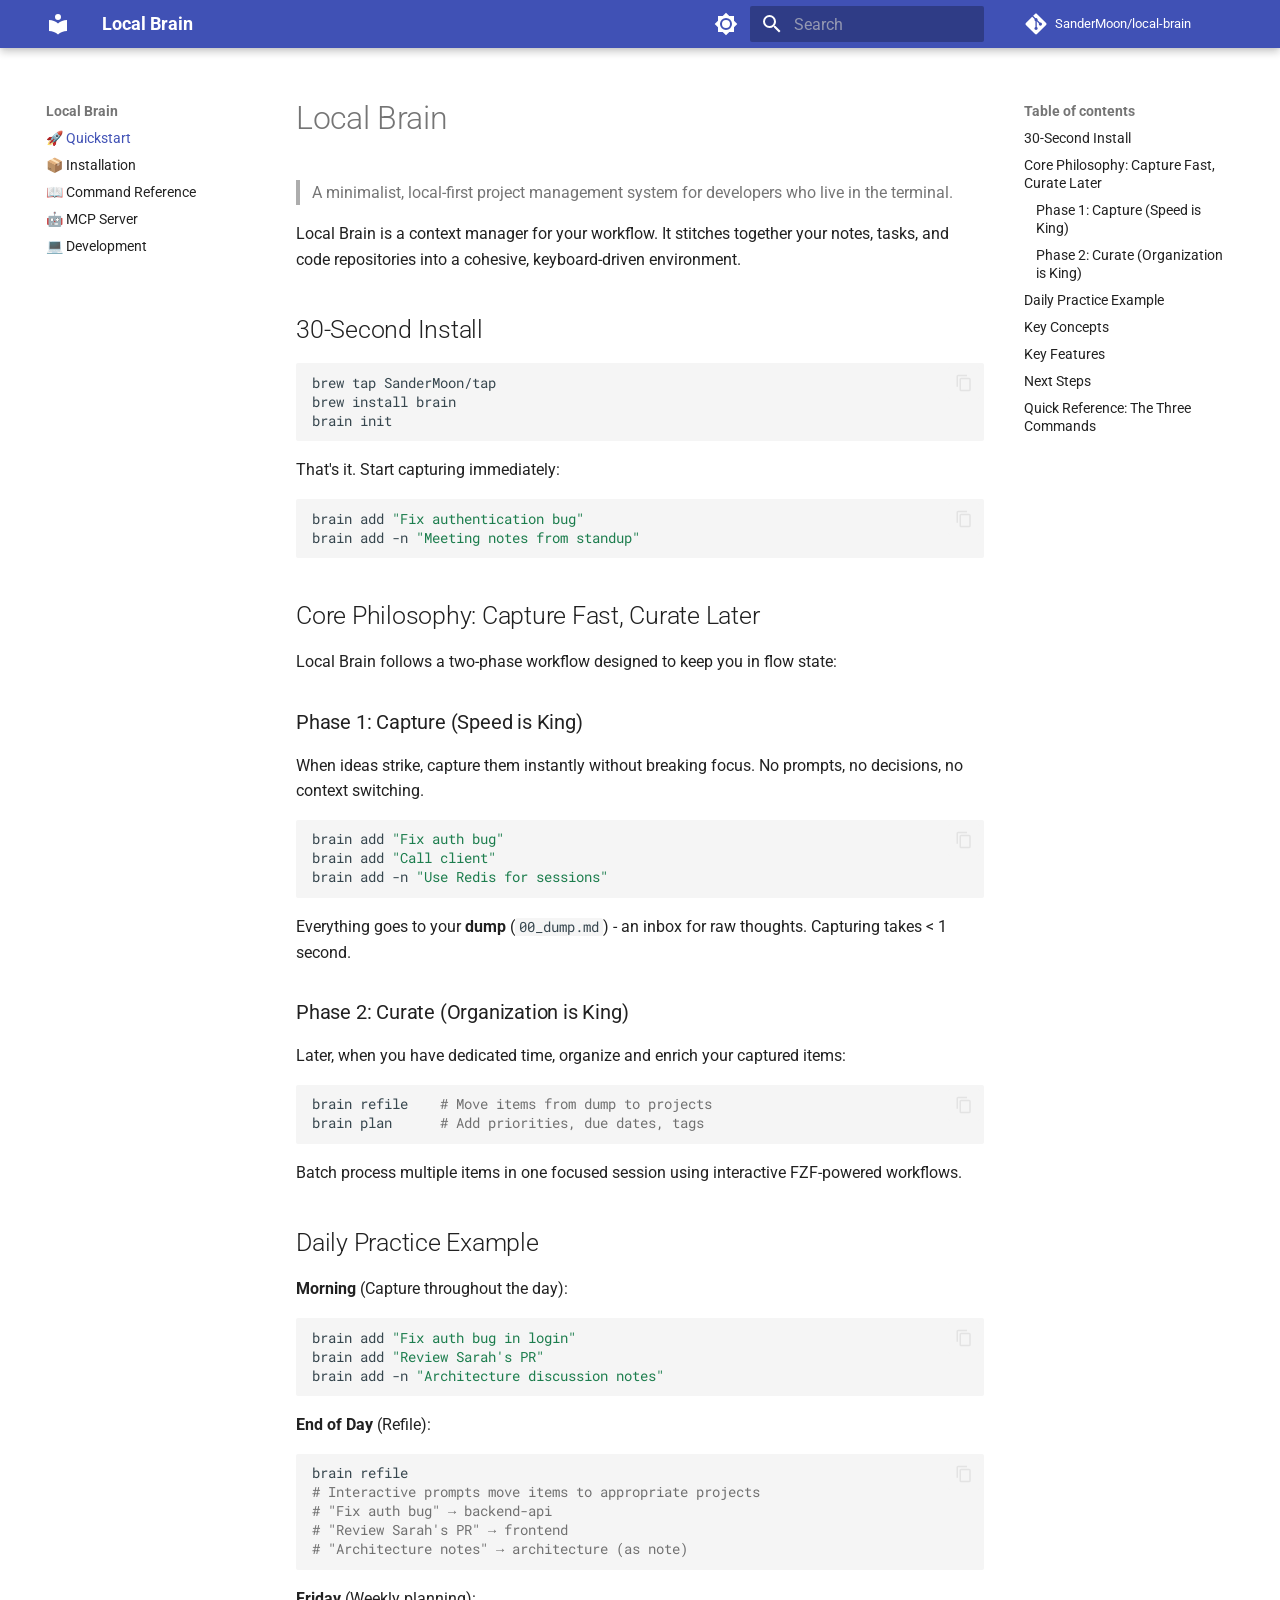
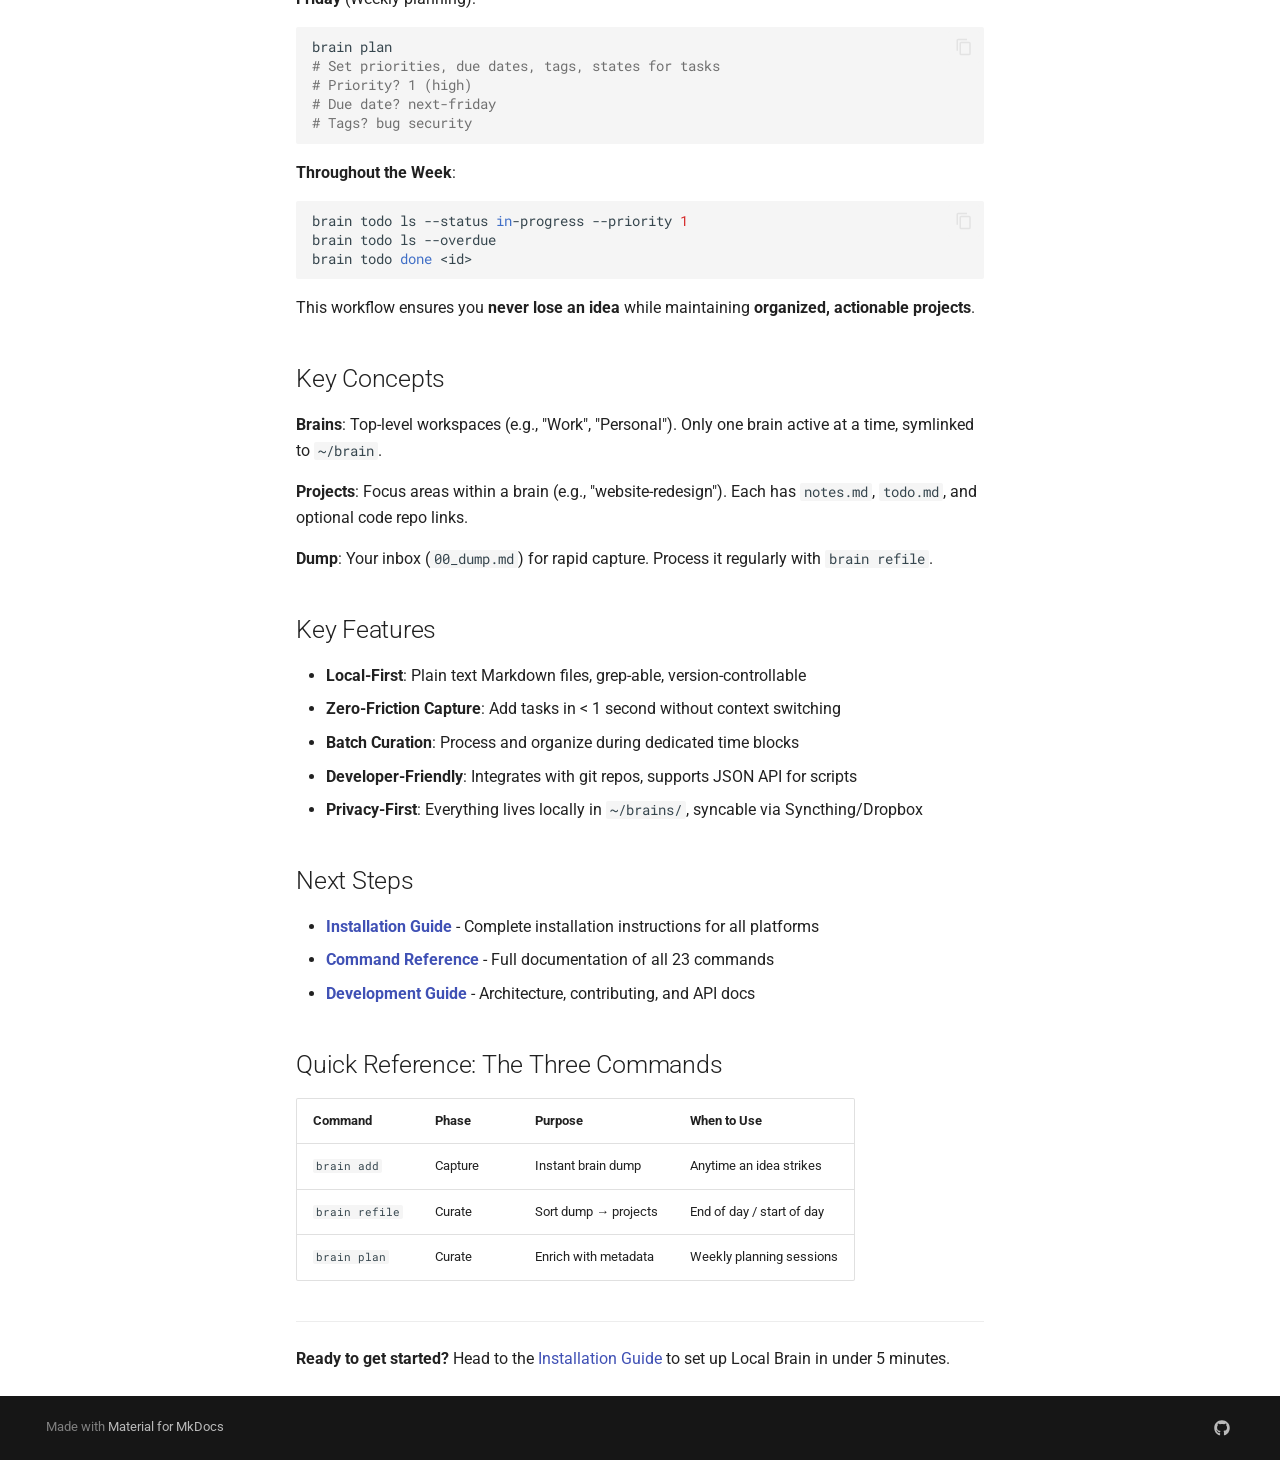
==== commit 064bb5db: "deploy: eb41df869db4cdebe4d4617643d284cc7e939bf1" ====
--- a/index.html
+++ b/index.html
@@ -474,6 +474,33 @@
     
   
     📖 Command Reference
+  
+
+    
+  </span>
+  
+  
+
+      </a>
+    </li>
+  
+
+    
+      
+      
+  
+  
+  
+  
+    <li class="md-nav__item">
+      <a href="mcp-server/" class="md-nav__link">
+        
+  
+  
+  <span class="md-ellipsis">
+    
+  
+    🤖 MCP Server
   
 
     
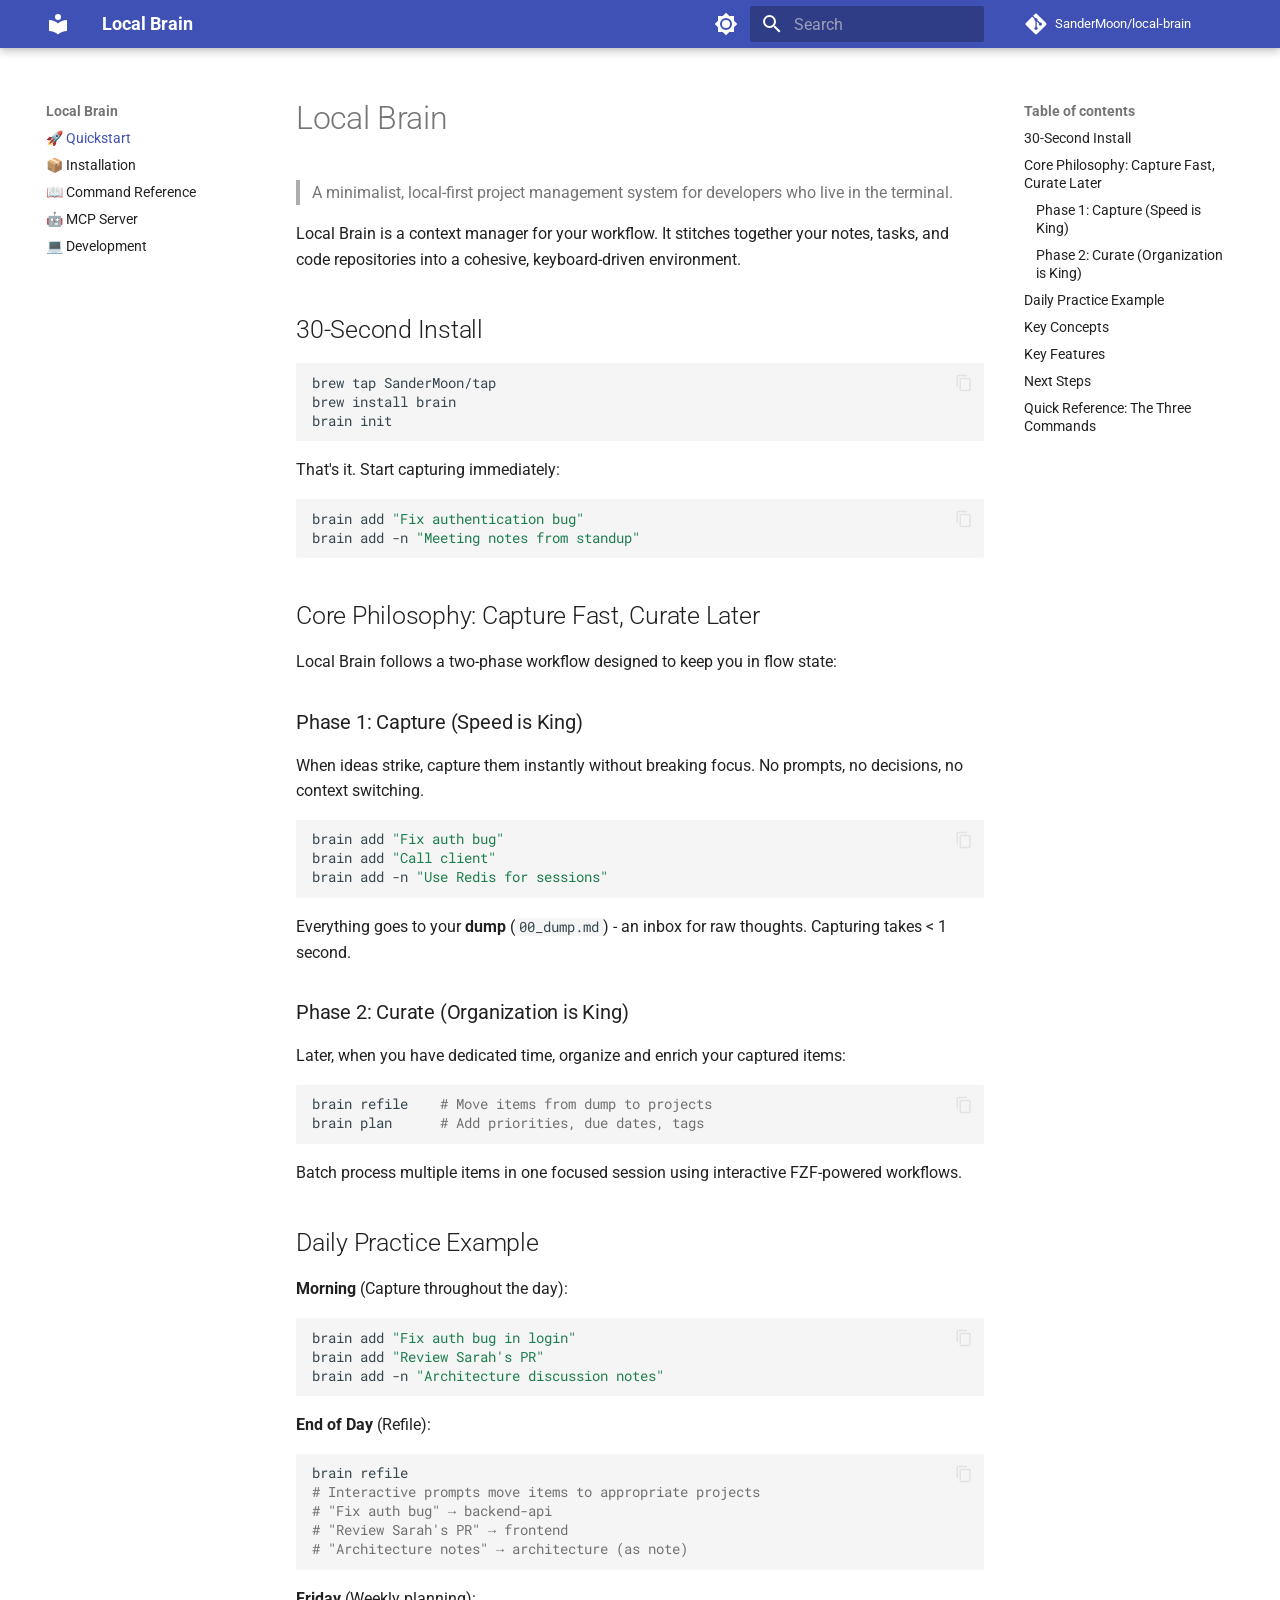
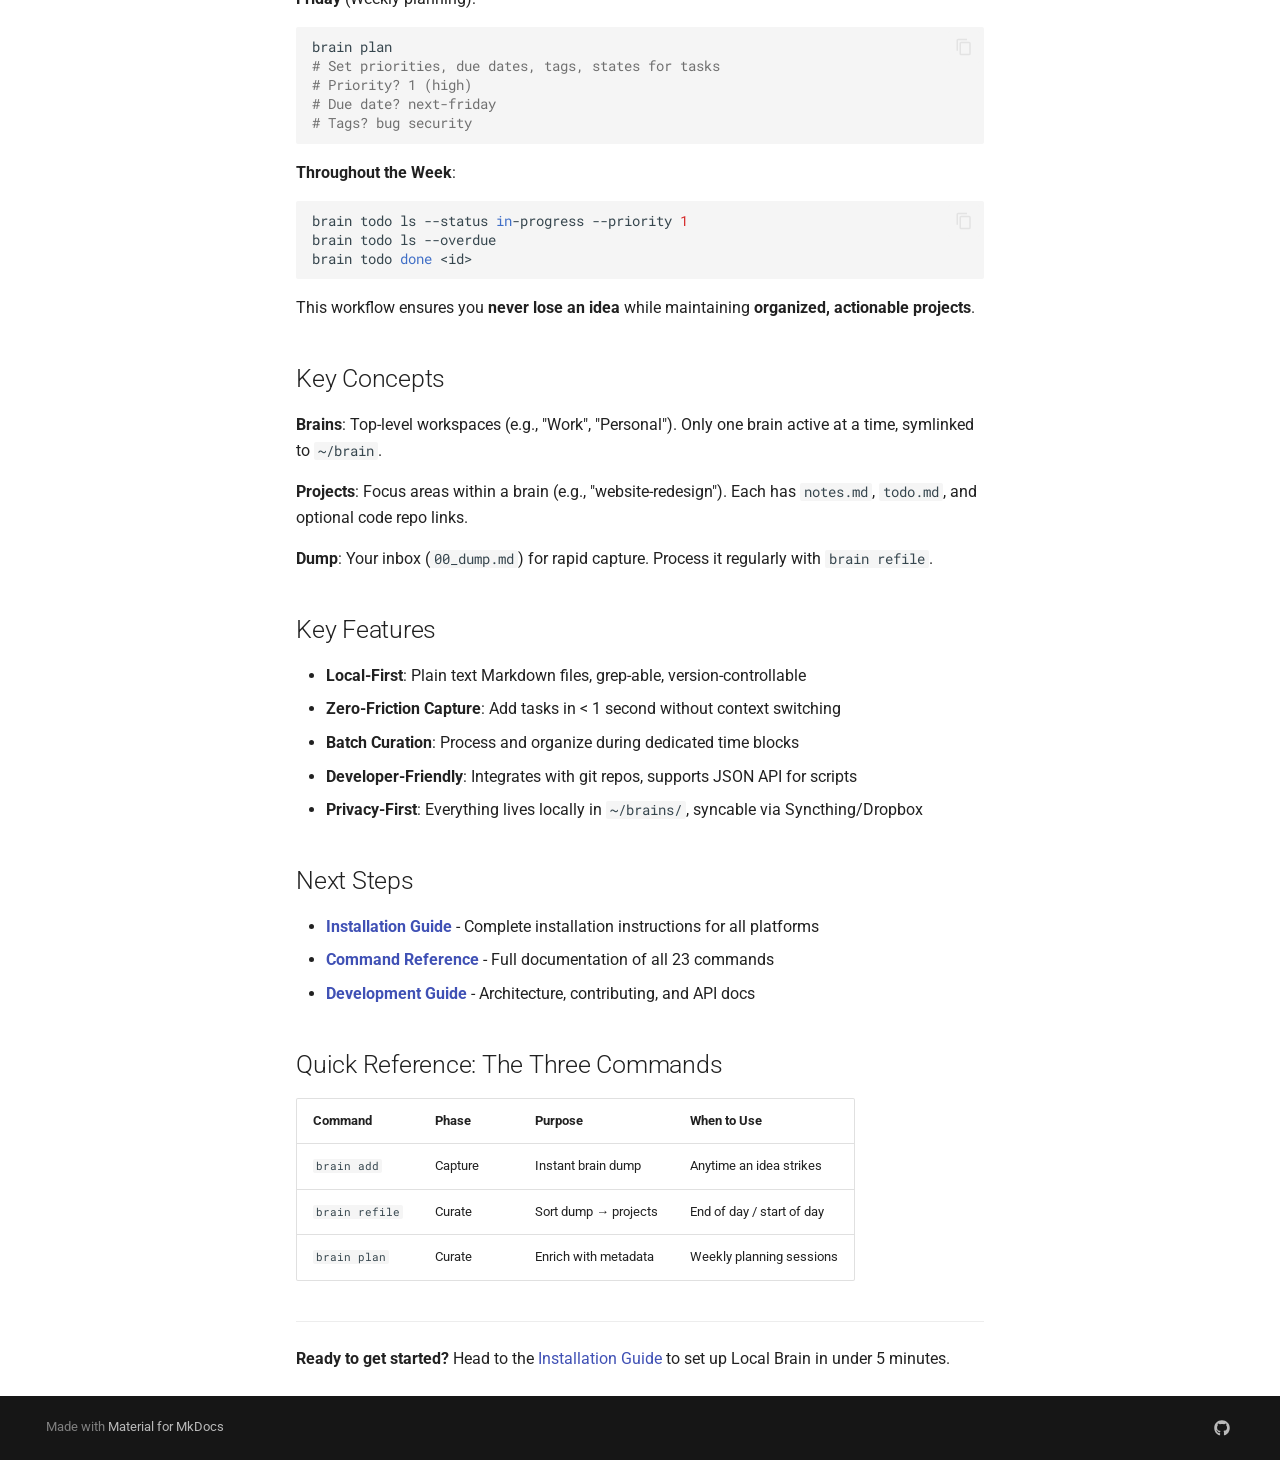
==== commit e4e37f08: "deploy: e5275ff840834ebfdadbebca797f176dacd468f8" ====
--- a/index.html
+++ b/index.html
@@ -21,7 +21,7 @@
       
       
       <link rel="icon" href="assets/images/favicon.png">
-      <meta name="generator" content="mkdocs-1.6.1, mkdocs-material-9.7.1">
+      <meta name="generator" content="mkdocs-1.6.1, mkdocs-material-9.7.3">
     
     
       
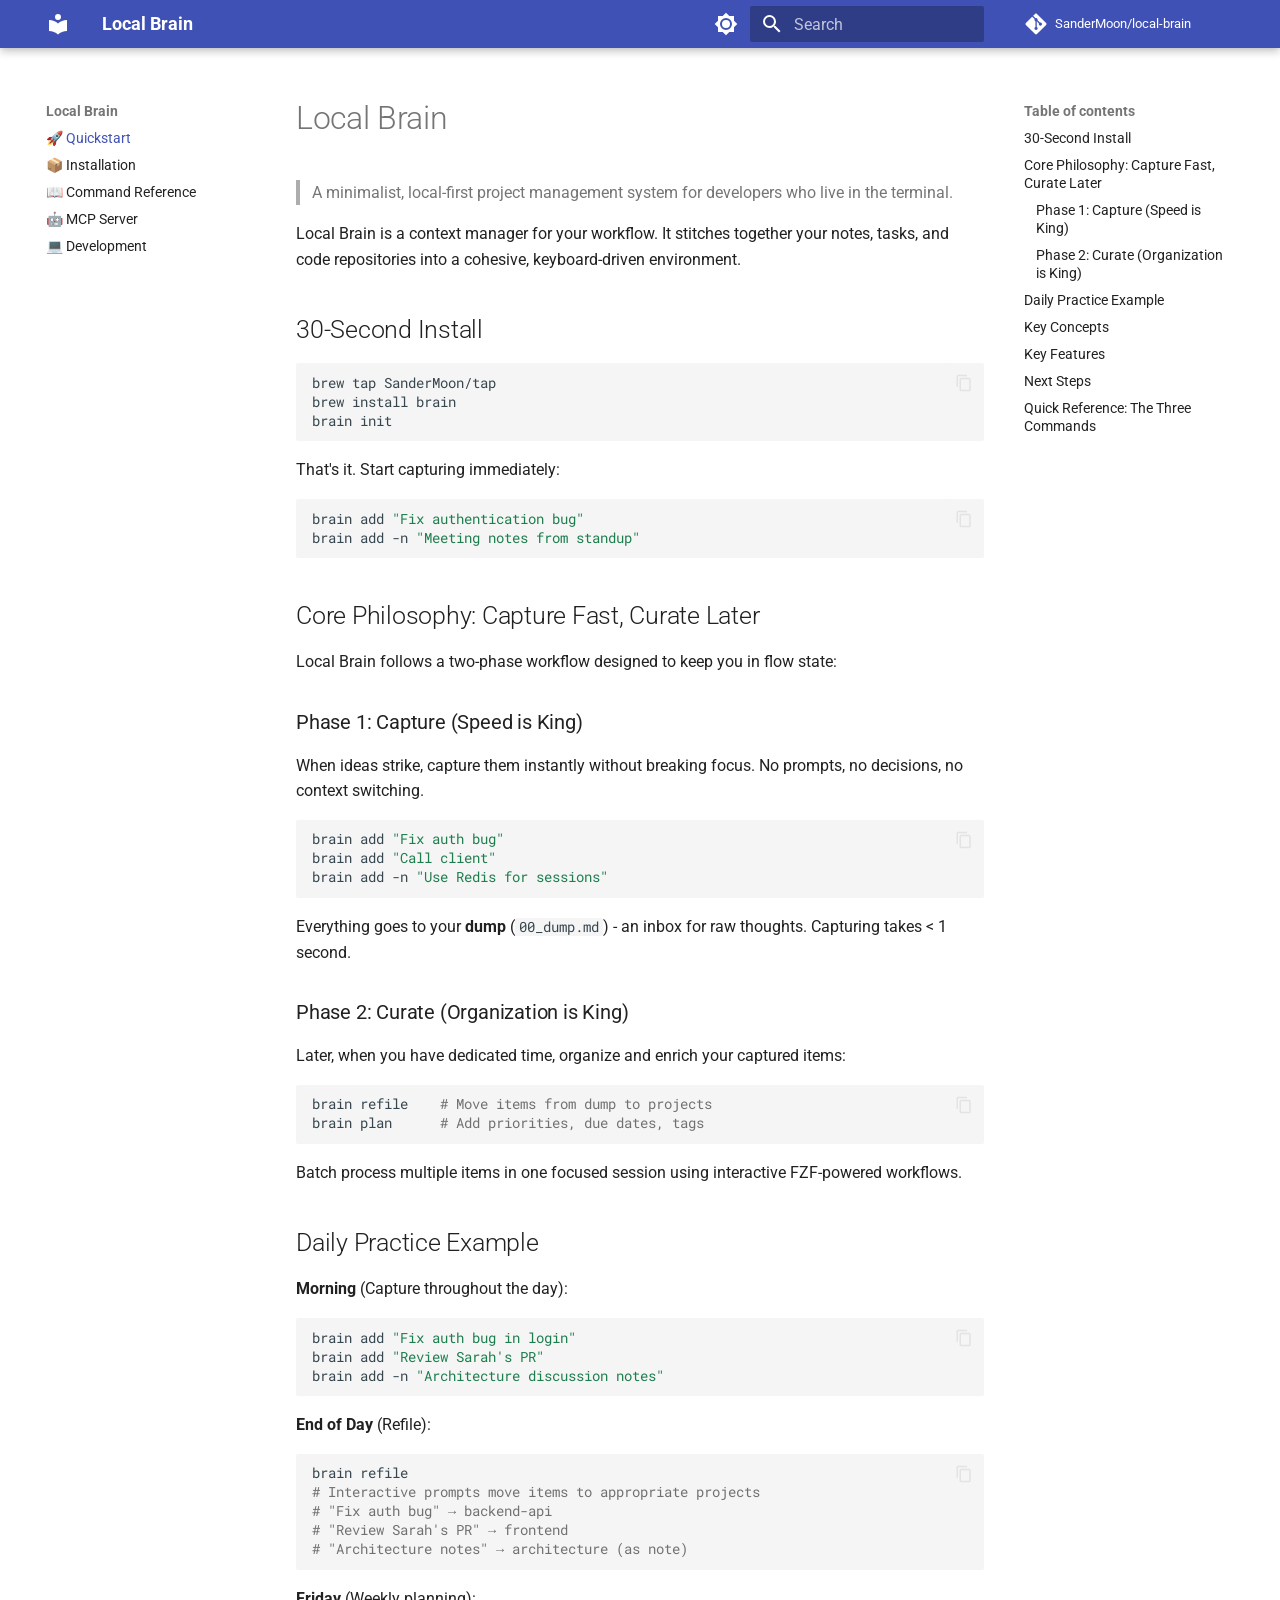
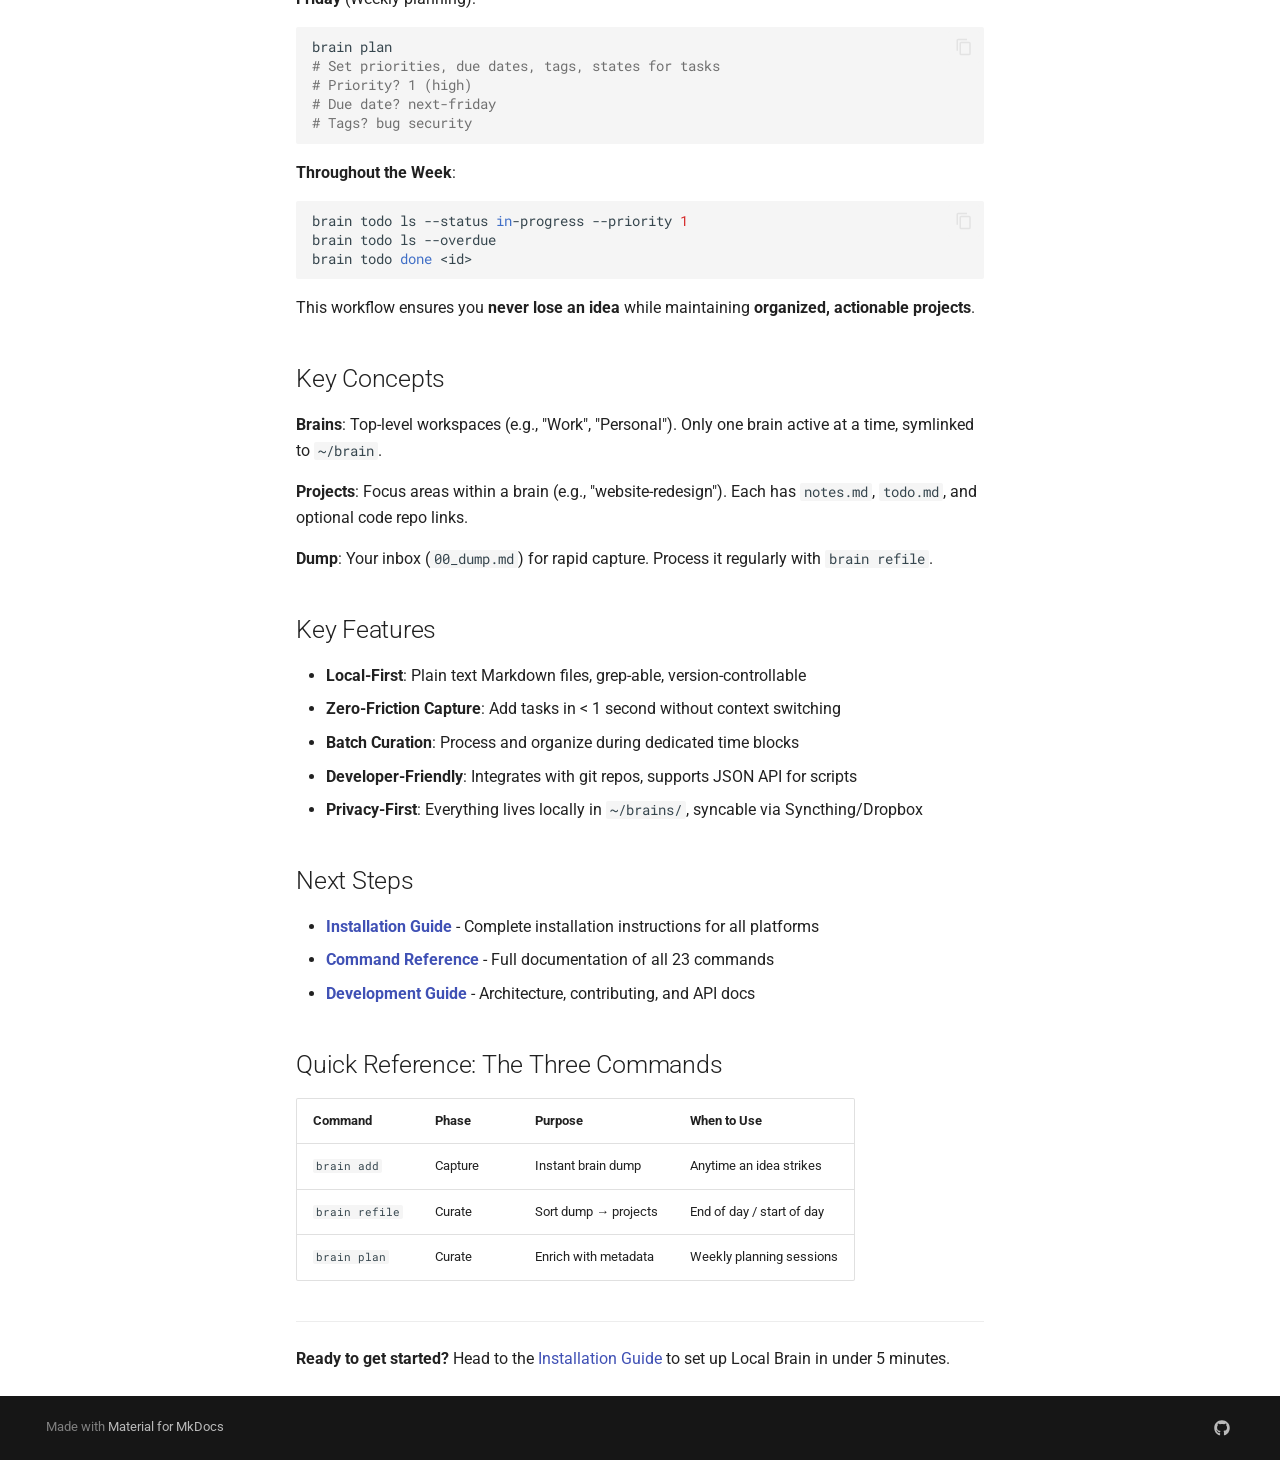
==== commit 7828d4bc: "deploy: 07c3dc3f1bb2b70612ac009f15095f34e4efa39f" ====
--- a/index.html
+++ b/index.html
@@ -21,7 +21,7 @@
       
       
       <link rel="icon" href="assets/images/favicon.png">
-      <meta name="generator" content="mkdocs-1.6.1, mkdocs-material-9.7.3">
+      <meta name="generator" content="mkdocs-1.6.1, mkdocs-material-9.7.6">
     
     
       
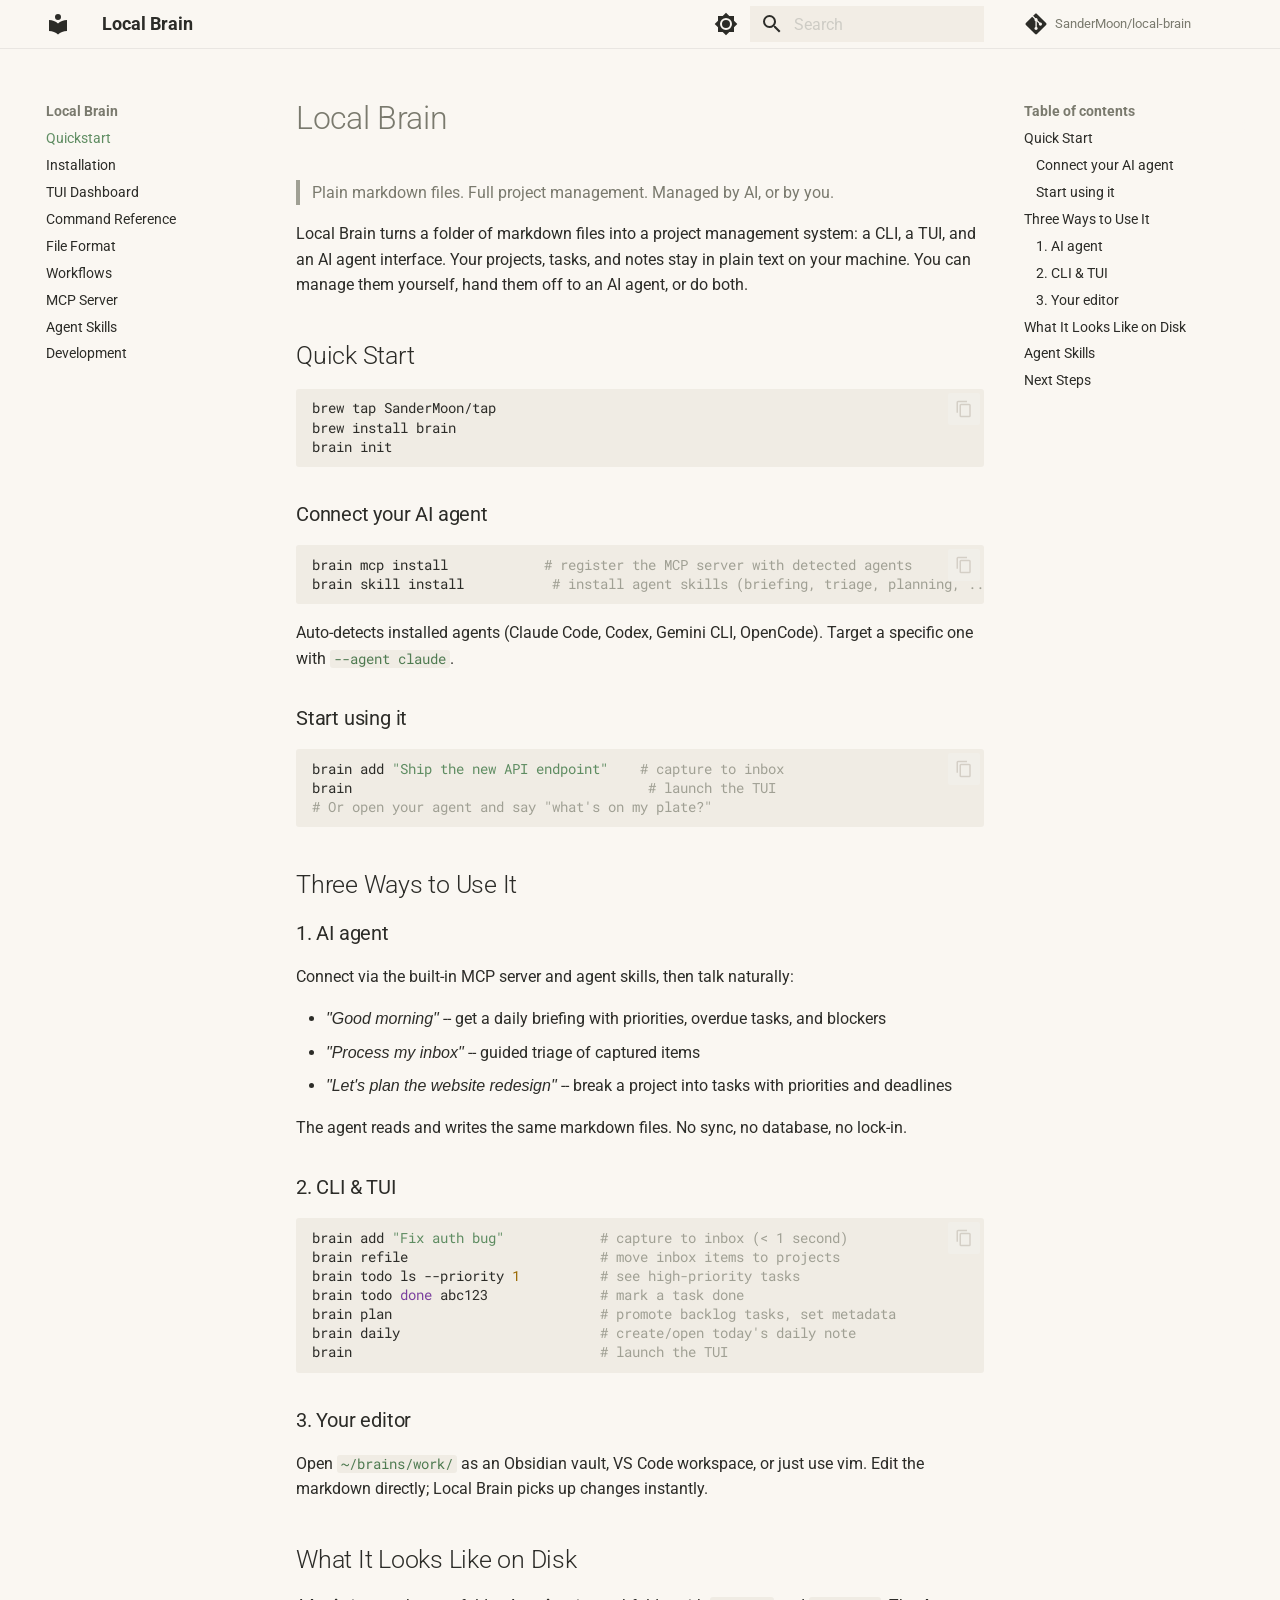
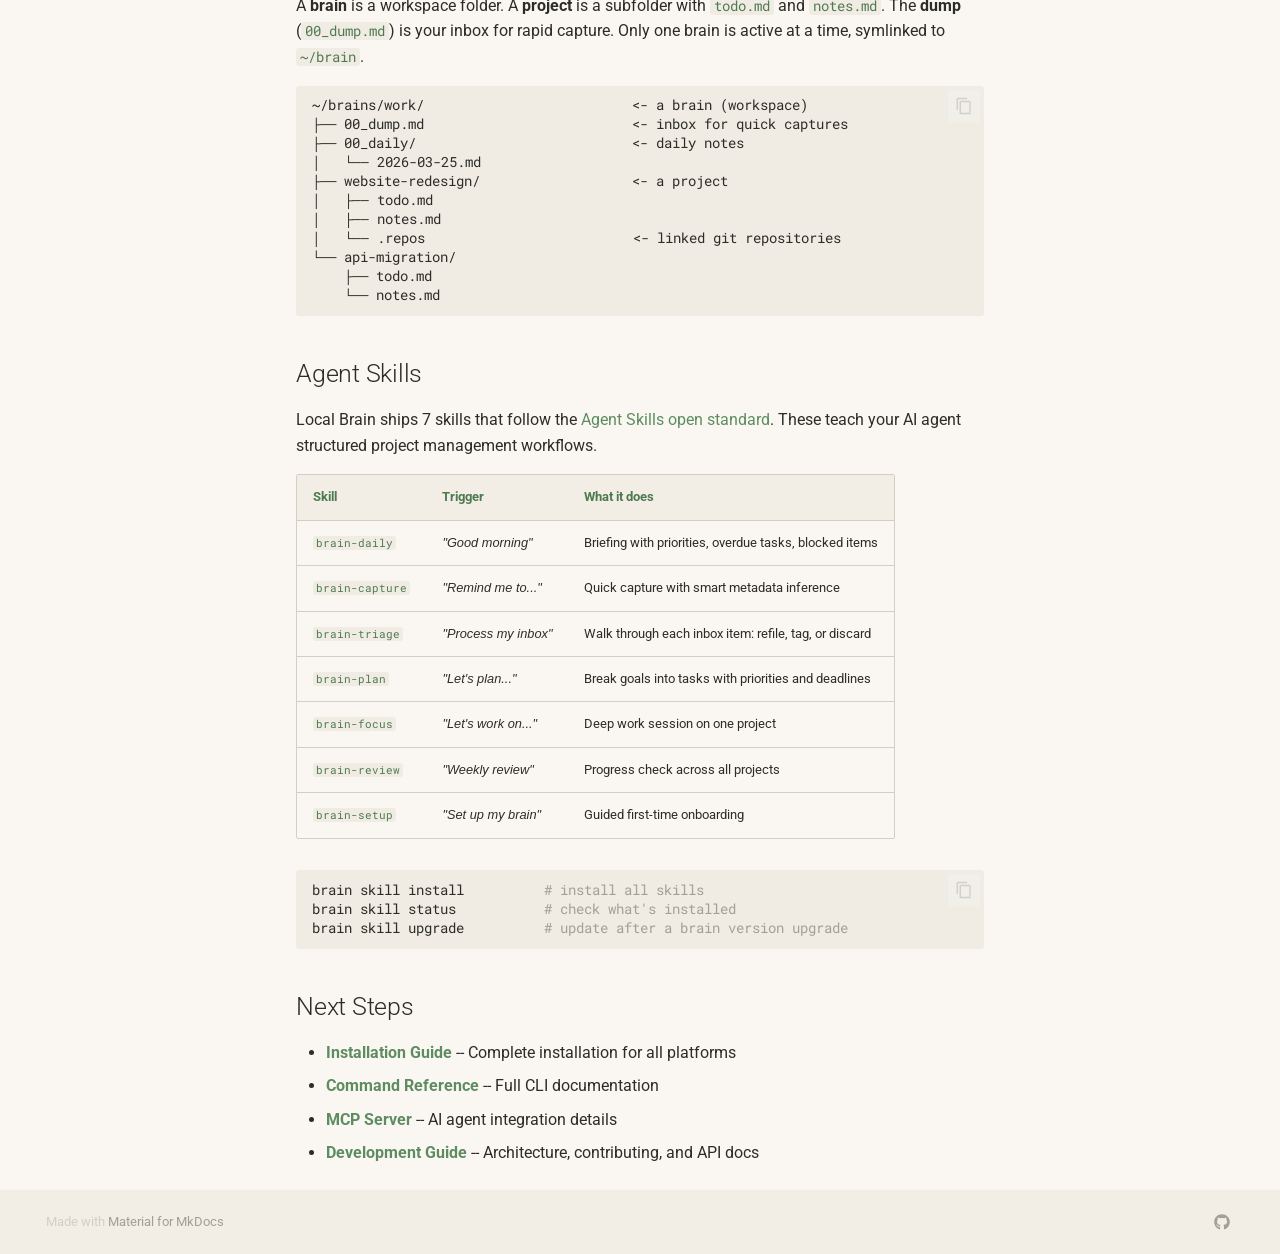
==== commit cda41cc6: "deploy: d3a25a5fca55361a3cae2f69ac225020ccf09ecf" ====
--- a/index.html
+++ b/index.html
@@ -6,7 +6,7 @@
       <meta charset="utf-8">
       <meta name="viewport" content="width=device-width,initial-scale=1">
       
-        <meta name="description" content="A minimalist, local-first project management CLI for developers">
+        <meta name="description" content="Plain markdown files. Full project management. Managed by AI, or by you.">
       
       
       
@@ -51,6 +51,8 @@
       
     
     
+      <link rel="stylesheet" href="stylesheets/terminal-sage.css">
+    
     <script>__md_scope=new URL(".",location),__md_hash=e=>[...e].reduce(((e,_)=>(e<<5)-e+_.charCodeAt(0)),0),__md_get=(e,_=localStorage,t=__md_scope)=>JSON.parse(_.getItem(t.pathname+"."+e)),__md_set=(e,_,t=localStorage,a=__md_scope)=>{try{t.setItem(a.pathname+"."+e,JSON.stringify(_))}catch(e){}}</script>
     
       
@@ -67,7 +69,7 @@
     
     
     
-    <body dir="ltr" data-md-color-scheme="default" data-md-color-primary="indigo" data-md-color-accent="indigo">
+    <body dir="ltr" data-md-color-scheme="default" data-md-color-primary="custom" data-md-color-accent="custom">
   
     
     <input class="md-toggle" data-md-toggle="drawer" type="checkbox" id="__drawer" autocomplete="off">
@@ -112,7 +114,7 @@
         <div class="md-header__topic" data-md-component="header-topic">
           <span class="md-ellipsis">
             
-              🚀 Quickstart
+              Quickstart
             
           </span>
         </div>
@@ -125,7 +127,7 @@
     
     
     
-    <input class="md-option" data-md-color-media="(prefers-color-scheme: light)" data-md-color-scheme="default" data-md-color-primary="indigo" data-md-color-accent="indigo"  aria-label="Switch to dark mode"  type="radio" name="__palette" id="__palette_0">
+    <input class="md-option" data-md-color-media="(prefers-color-scheme: light)" data-md-color-scheme="default" data-md-color-primary="custom" data-md-color-accent="custom"  aria-label="Switch to dark mode"  type="radio" name="__palette" id="__palette_0">
     
       <label class="md-header__button md-icon" title="Switch to dark mode" for="__palette_1" hidden>
         <svg xmlns="http://www.w3.org/2000/svg" viewBox="0 0 24 24"><path d="M12 8a4 4 0 0 0-4 4 4 4 0 0 0 4 4 4 4 0 0 0 4-4 4 4 0 0 0-4-4m0 10a6 6 0 0 1-6-6 6 6 0 0 1 6-6 6 6 0 0 1 6 6 6 6 0 0 1-6 6m8-9.31V4h-4.69L12 .69 8.69 4H4v4.69L.69 12 4 15.31V20h4.69L12 23.31 15.31 20H20v-4.69L23.31 12z"/></svg>
@@ -135,7 +137,7 @@
     
     
     
-    <input class="md-option" data-md-color-media="(prefers-color-scheme: dark)" data-md-color-scheme="slate" data-md-color-primary="indigo" data-md-color-accent="indigo"  aria-label="Switch to light mode"  type="radio" name="__palette" id="__palette_1">
+    <input class="md-option" data-md-color-media="(prefers-color-scheme: dark)" data-md-color-scheme="slate" data-md-color-primary="custom" data-md-color-accent="custom"  aria-label="Switch to light mode"  type="radio" name="__palette" id="__palette_1">
     
       <label class="md-header__button md-icon" title="Switch to light mode" for="__palette_0" hidden>
         <svg xmlns="http://www.w3.org/2000/svg" viewBox="0 0 24 24"><path d="M12 18c-.89 0-1.74-.2-2.5-.55C11.56 16.5 13 14.42 13 12s-1.44-4.5-3.5-5.45C10.26 6.2 11.11 6 12 6a6 6 0 0 1 6 6 6 6 0 0 1-6 6m8-9.31V4h-4.69L12 .69 8.69 4H4v4.69L.69 12 4 15.31V20h4.69L12 23.31 15.31 20H20v-4.69L23.31 12z"/></svg>
@@ -276,7 +278,7 @@
   <span class="md-ellipsis">
     
   
-    🚀 Quickstart
+    Quickstart
   
 
     
@@ -294,7 +296,7 @@
   <span class="md-ellipsis">
     
   
-    🚀 Quickstart
+    Quickstart
   
 
     
@@ -320,33 +322,22 @@
     <ul class="md-nav__list" data-md-component="toc" data-md-scrollfix>
       
         <li class="md-nav__item">
-  <a href="#30-second-install" class="md-nav__link">
-    <span class="md-ellipsis">
-      
-        30-Second Install
-      
-    </span>
-  </a>
-  
-</li>
-      
-        <li class="md-nav__item">
-  <a href="#core-philosophy-capture-fast-curate-later" class="md-nav__link">
-    <span class="md-ellipsis">
-      
-        Core Philosophy: Capture Fast, Curate Later
-      
-    </span>
-  </a>
-  
-    <nav class="md-nav" aria-label="Core Philosophy: Capture Fast, Curate Later">
+  <a href="#quick-start" class="md-nav__link">
+    <span class="md-ellipsis">
+      
+        Quick Start
+      
+    </span>
+  </a>
+  
+    <nav class="md-nav" aria-label="Quick Start">
       <ul class="md-nav__list">
         
           <li class="md-nav__item">
-  <a href="#phase-1-capture-speed-is-king" class="md-nav__link">
-    <span class="md-ellipsis">
-      
-        Phase 1: Capture (Speed is King)
+  <a href="#connect-your-ai-agent" class="md-nav__link">
+    <span class="md-ellipsis">
+      
+        Connect your AI agent
       
     </span>
   </a>
@@ -354,10 +345,10 @@
 </li>
         
           <li class="md-nav__item">
-  <a href="#phase-2-curate-organization-is-king" class="md-nav__link">
-    <span class="md-ellipsis">
-      
-        Phase 2: Curate (Organization is King)
+  <a href="#start-using-it" class="md-nav__link">
+    <span class="md-ellipsis">
+      
+        Start using it
       
     </span>
   </a>
@@ -370,21 +361,60 @@
 </li>
       
         <li class="md-nav__item">
-  <a href="#daily-practice-example" class="md-nav__link">
-    <span class="md-ellipsis">
-      
-        Daily Practice Example
-      
-    </span>
-  </a>
+  <a href="#three-ways-to-use-it" class="md-nav__link">
+    <span class="md-ellipsis">
+      
+        Three Ways to Use It
+      
+    </span>
+  </a>
+  
+    <nav class="md-nav" aria-label="Three Ways to Use It">
+      <ul class="md-nav__list">
+        
+          <li class="md-nav__item">
+  <a href="#1-ai-agent" class="md-nav__link">
+    <span class="md-ellipsis">
+      
+        1. AI agent
+      
+    </span>
+  </a>
+  
+</li>
+        
+          <li class="md-nav__item">
+  <a href="#2-cli-tui" class="md-nav__link">
+    <span class="md-ellipsis">
+      
+        2. CLI &amp; TUI
+      
+    </span>
+  </a>
+  
+</li>
+        
+          <li class="md-nav__item">
+  <a href="#3-your-editor" class="md-nav__link">
+    <span class="md-ellipsis">
+      
+        3. Your editor
+      
+    </span>
+  </a>
+  
+</li>
+        
+      </ul>
+    </nav>
   
 </li>
       
         <li class="md-nav__item">
-  <a href="#key-concepts" class="md-nav__link">
-    <span class="md-ellipsis">
-      
-        Key Concepts
+  <a href="#what-it-looks-like-on-disk" class="md-nav__link">
+    <span class="md-ellipsis">
+      
+        What It Looks Like on Disk
       
     </span>
   </a>
@@ -392,10 +422,10 @@
 </li>
       
         <li class="md-nav__item">
-  <a href="#key-features" class="md-nav__link">
-    <span class="md-ellipsis">
-      
-        Key Features
+  <a href="#agent-skills" class="md-nav__link">
+    <span class="md-ellipsis">
+      
+        Agent Skills
       
     </span>
   </a>
@@ -413,17 +443,6 @@
   
 </li>
       
-        <li class="md-nav__item">
-  <a href="#quick-reference-the-three-commands" class="md-nav__link">
-    <span class="md-ellipsis">
-      
-        Quick Reference: The Three Commands
-      
-    </span>
-  </a>
-  
-</li>
-      
     </ul>
   
 </nav>
@@ -446,7 +465,7 @@
   <span class="md-ellipsis">
     
   
-    📦 Installation
+    Installation
   
 
     
@@ -466,14 +485,14 @@
   
   
     <li class="md-nav__item">
-      <a href="commands/" class="md-nav__link">
+      <a href="tui/" class="md-nav__link">
         
   
   
   <span class="md-ellipsis">
     
   
-    📖 Command Reference
+    TUI Dashboard
   
 
     
@@ -493,14 +512,14 @@
   
   
     <li class="md-nav__item">
-      <a href="mcp-server/" class="md-nav__link">
+      <a href="commands/" class="md-nav__link">
         
   
   
   <span class="md-ellipsis">
     
   
-    🤖 MCP Server
+    Command Reference
   
 
     
@@ -520,6 +539,114 @@
   
   
     <li class="md-nav__item">
+      <a href="file-format/" class="md-nav__link">
+        
+  
+  
+  <span class="md-ellipsis">
+    
+  
+    File Format
+  
+
+    
+  </span>
+  
+  
+
+      </a>
+    </li>
+  
+
+    
+      
+      
+  
+  
+  
+  
+    <li class="md-nav__item">
+      <a href="workflows/" class="md-nav__link">
+        
+  
+  
+  <span class="md-ellipsis">
+    
+  
+    Workflows
+  
+
+    
+  </span>
+  
+  
+
+      </a>
+    </li>
+  
+
+    
+      
+      
+  
+  
+  
+  
+    <li class="md-nav__item">
+      <a href="mcp-server/" class="md-nav__link">
+        
+  
+  
+  <span class="md-ellipsis">
+    
+  
+    MCP Server
+  
+
+    
+  </span>
+  
+  
+
+      </a>
+    </li>
+  
+
+    
+      
+      
+  
+  
+  
+  
+    <li class="md-nav__item">
+      <a href="skills/" class="md-nav__link">
+        
+  
+  
+  <span class="md-ellipsis">
+    
+  
+    Agent Skills
+  
+
+    
+  </span>
+  
+  
+
+      </a>
+    </li>
+  
+
+    
+      
+      
+  
+  
+  
+  
+    <li class="md-nav__item">
       <a href="development/" class="md-nav__link">
         
   
@@ -527,7 +654,7 @@
   <span class="md-ellipsis">
     
   
-    💻 Development
+    Development
   
 
     
@@ -567,33 +694,22 @@
     <ul class="md-nav__list" data-md-component="toc" data-md-scrollfix>
       
         <li class="md-nav__item">
-  <a href="#30-second-install" class="md-nav__link">
-    <span class="md-ellipsis">
-      
-        30-Second Install
-      
-    </span>
-  </a>
-  
-</li>
-      
-        <li class="md-nav__item">
-  <a href="#core-philosophy-capture-fast-curate-later" class="md-nav__link">
-    <span class="md-ellipsis">
-      
-        Core Philosophy: Capture Fast, Curate Later
-      
-    </span>
-  </a>
-  
-    <nav class="md-nav" aria-label="Core Philosophy: Capture Fast, Curate Later">
+  <a href="#quick-start" class="md-nav__link">
+    <span class="md-ellipsis">
+      
+        Quick Start
+      
+    </span>
+  </a>
+  
+    <nav class="md-nav" aria-label="Quick Start">
       <ul class="md-nav__list">
         
           <li class="md-nav__item">
-  <a href="#phase-1-capture-speed-is-king" class="md-nav__link">
-    <span class="md-ellipsis">
-      
-        Phase 1: Capture (Speed is King)
+  <a href="#connect-your-ai-agent" class="md-nav__link">
+    <span class="md-ellipsis">
+      
+        Connect your AI agent
       
     </span>
   </a>
@@ -601,10 +717,10 @@
 </li>
         
           <li class="md-nav__item">
-  <a href="#phase-2-curate-organization-is-king" class="md-nav__link">
-    <span class="md-ellipsis">
-      
-        Phase 2: Curate (Organization is King)
+  <a href="#start-using-it" class="md-nav__link">
+    <span class="md-ellipsis">
+      
+        Start using it
       
     </span>
   </a>
@@ -617,21 +733,60 @@
 </li>
       
         <li class="md-nav__item">
-  <a href="#daily-practice-example" class="md-nav__link">
-    <span class="md-ellipsis">
-      
-        Daily Practice Example
-      
-    </span>
-  </a>
+  <a href="#three-ways-to-use-it" class="md-nav__link">
+    <span class="md-ellipsis">
+      
+        Three Ways to Use It
+      
+    </span>
+  </a>
+  
+    <nav class="md-nav" aria-label="Three Ways to Use It">
+      <ul class="md-nav__list">
+        
+          <li class="md-nav__item">
+  <a href="#1-ai-agent" class="md-nav__link">
+    <span class="md-ellipsis">
+      
+        1. AI agent
+      
+    </span>
+  </a>
+  
+</li>
+        
+          <li class="md-nav__item">
+  <a href="#2-cli-tui" class="md-nav__link">
+    <span class="md-ellipsis">
+      
+        2. CLI &amp; TUI
+      
+    </span>
+  </a>
+  
+</li>
+        
+          <li class="md-nav__item">
+  <a href="#3-your-editor" class="md-nav__link">
+    <span class="md-ellipsis">
+      
+        3. Your editor
+      
+    </span>
+  </a>
+  
+</li>
+        
+      </ul>
+    </nav>
   
 </li>
       
         <li class="md-nav__item">
-  <a href="#key-concepts" class="md-nav__link">
-    <span class="md-ellipsis">
-      
-        Key Concepts
+  <a href="#what-it-looks-like-on-disk" class="md-nav__link">
+    <span class="md-ellipsis">
+      
+        What It Looks Like on Disk
       
     </span>
   </a>
@@ -639,10 +794,10 @@
 </li>
       
         <li class="md-nav__item">
-  <a href="#key-features" class="md-nav__link">
-    <span class="md-ellipsis">
-      
-        Key Features
+  <a href="#agent-skills" class="md-nav__link">
+    <span class="md-ellipsis">
+      
+        Agent Skills
       
     </span>
   </a>
@@ -654,17 +809,6 @@
     <span class="md-ellipsis">
       
         Next Steps
-      
-    </span>
-  </a>
-  
-</li>
-      
-        <li class="md-nav__item">
-  <a href="#quick-reference-the-three-commands" class="md-nav__link">
-    <span class="md-ellipsis">
-      
-        Quick Reference: The Three Commands
       
     </span>
   </a>
@@ -693,110 +837,117 @@
 
 <h1 id="local-brain">Local Brain</h1>
 <blockquote>
-<p>A minimalist, local-first project management system for developers who live in the terminal.</p>
+<p>Plain markdown files. Full project management. Managed by AI, or by you.</p>
 </blockquote>
-<p>Local Brain is a context manager for your workflow. It stitches together your notes, tasks, and code repositories into a cohesive, keyboard-driven environment.</p>
-<h2 id="30-second-install">30-Second Install</h2>
+<p>Local Brain turns a folder of markdown files into a project management system: a CLI, a TUI, and an AI agent interface. Your projects, tasks, and notes stay in plain text on your machine. You can manage them yourself, hand them off to an AI agent, or do both.</p>
+<h2 id="quick-start">Quick Start</h2>
 <div class="highlight"><pre><span></span><code><a id="__codelineno-0-1" name="__codelineno-0-1" href="#__codelineno-0-1"></a>brew<span class="w"> </span>tap<span class="w"> </span>SanderMoon/tap
 <a id="__codelineno-0-2" name="__codelineno-0-2" href="#__codelineno-0-2"></a>brew<span class="w"> </span>install<span class="w"> </span>brain
 <a id="__codelineno-0-3" name="__codelineno-0-3" href="#__codelineno-0-3"></a>brain<span class="w"> </span>init
 </code></pre></div>
-<p>That's it. Start capturing immediately:</p>
-<div class="highlight"><pre><span></span><code><a id="__codelineno-1-1" name="__codelineno-1-1" href="#__codelineno-1-1"></a>brain<span class="w"> </span>add<span class="w"> </span><span class="s2">&quot;Fix authentication bug&quot;</span>
-<a id="__codelineno-1-2" name="__codelineno-1-2" href="#__codelineno-1-2"></a>brain<span class="w"> </span>add<span class="w"> </span>-n<span class="w"> </span><span class="s2">&quot;Meeting notes from standup&quot;</span>
+<h3 id="connect-your-ai-agent">Connect your AI agent</h3>
+<div class="highlight"><pre><span></span><code><a id="__codelineno-1-1" name="__codelineno-1-1" href="#__codelineno-1-1"></a>brain<span class="w"> </span>mcp<span class="w"> </span>install<span class="w">            </span><span class="c1"># register the MCP server with detected agents</span>
+<a id="__codelineno-1-2" name="__codelineno-1-2" href="#__codelineno-1-2"></a>brain<span class="w"> </span>skill<span class="w"> </span>install<span class="w">           </span><span class="c1"># install agent skills (briefing, triage, planning, ...)</span>
 </code></pre></div>
-<h2 id="core-philosophy-capture-fast-curate-later">Core Philosophy: Capture Fast, Curate Later</h2>
-<p>Local Brain follows a two-phase workflow designed to keep you in flow state:</p>
-<h3 id="phase-1-capture-speed-is-king">Phase 1: Capture (Speed is King)</h3>
-<p>When ideas strike, capture them instantly without breaking focus. No prompts, no decisions, no context switching.</p>
-<div class="highlight"><pre><span></span><code><a id="__codelineno-2-1" name="__codelineno-2-1" href="#__codelineno-2-1"></a>brain<span class="w"> </span>add<span class="w"> </span><span class="s2">&quot;Fix auth bug&quot;</span>
-<a id="__codelineno-2-2" name="__codelineno-2-2" href="#__codelineno-2-2"></a>brain<span class="w"> </span>add<span class="w"> </span><span class="s2">&quot;Call client&quot;</span>
-<a id="__codelineno-2-3" name="__codelineno-2-3" href="#__codelineno-2-3"></a>brain<span class="w"> </span>add<span class="w"> </span>-n<span class="w"> </span><span class="s2">&quot;Use Redis for sessions&quot;</span>
+<p>Auto-detects installed agents (Claude Code, Codex, Gemini CLI, OpenCode). Target a specific one with <code>--agent claude</code>.</p>
+<h3 id="start-using-it">Start using it</h3>
+<div class="highlight"><pre><span></span><code><a id="__codelineno-2-1" name="__codelineno-2-1" href="#__codelineno-2-1"></a>brain<span class="w"> </span>add<span class="w"> </span><span class="s2">&quot;Ship the new API endpoint&quot;</span><span class="w">    </span><span class="c1"># capture to inbox</span>
+<a id="__codelineno-2-2" name="__codelineno-2-2" href="#__codelineno-2-2"></a>brain<span class="w">                                     </span><span class="c1"># launch the TUI</span>
+<a id="__codelineno-2-3" name="__codelineno-2-3" href="#__codelineno-2-3"></a><span class="c1"># Or open your agent and say &quot;what&#39;s on my plate?&quot;</span>
 </code></pre></div>
-<p>Everything goes to your <strong>dump</strong> (<code>00_dump.md</code>) - an inbox for raw thoughts. Capturing takes &lt; 1 second.</p>
-<h3 id="phase-2-curate-organization-is-king">Phase 2: Curate (Organization is King)</h3>
-<p>Later, when you have dedicated time, organize and enrich your captured items:</p>
-<div class="highlight"><pre><span></span><code><a id="__codelineno-3-1" name="__codelineno-3-1" href="#__codelineno-3-1"></a>brain<span class="w"> </span>refile<span class="w">    </span><span class="c1"># Move items from dump to projects</span>
-<a id="__codelineno-3-2" name="__codelineno-3-2" href="#__codelineno-3-2"></a>brain<span class="w"> </span>plan<span class="w">      </span><span class="c1"># Add priorities, due dates, tags</span>
+<h2 id="three-ways-to-use-it">Three Ways to Use It</h2>
+<h3 id="1-ai-agent">1. AI agent</h3>
+<p>Connect via the built-in MCP server and agent skills, then talk naturally:</p>
+<ul>
+<li><em>"Good morning"</em> -- get a daily briefing with priorities, overdue tasks, and blockers</li>
+<li><em>"Process my inbox"</em> -- guided triage of captured items</li>
+<li><em>"Let's plan the website redesign"</em> -- break a project into tasks with priorities and deadlines</li>
+</ul>
+<p>The agent reads and writes the same markdown files. No sync, no database, no lock-in.</p>
+<h3 id="2-cli-tui">2. CLI &amp; TUI</h3>
+<div class="highlight"><pre><span></span><code><a id="__codelineno-3-1" name="__codelineno-3-1" href="#__codelineno-3-1"></a>brain<span class="w"> </span>add<span class="w"> </span><span class="s2">&quot;Fix auth bug&quot;</span><span class="w">            </span><span class="c1"># capture to inbox (&lt; 1 second)</span>
+<a id="__codelineno-3-2" name="__codelineno-3-2" href="#__codelineno-3-2"></a>brain<span class="w"> </span>refile<span class="w">                        </span><span class="c1"># move inbox items to projects</span>
+<a id="__codelineno-3-3" name="__codelineno-3-3" href="#__codelineno-3-3"></a>brain<span class="w"> </span>todo<span class="w"> </span>ls<span class="w"> </span>--priority<span class="w"> </span><span class="m">1</span><span class="w">          </span><span class="c1"># see high-priority tasks</span>
+<a id="__codelineno-3-4" name="__codelineno-3-4" href="#__codelineno-3-4"></a>brain<span class="w"> </span>todo<span class="w"> </span><span class="k">done</span><span class="w"> </span>abc123<span class="w">              </span><span class="c1"># mark a task done</span>
+<a id="__codelineno-3-5" name="__codelineno-3-5" href="#__codelineno-3-5"></a>brain<span class="w"> </span>plan<span class="w">                          </span><span class="c1"># promote backlog tasks, set metadata</span>
+<a id="__codelineno-3-6" name="__codelineno-3-6" href="#__codelineno-3-6"></a>brain<span class="w"> </span>daily<span class="w">                         </span><span class="c1"># create/open today&#39;s daily note</span>
+<a id="__codelineno-3-7" name="__codelineno-3-7" href="#__codelineno-3-7"></a>brain<span class="w">                               </span><span class="c1"># launch the TUI</span>
 </code></pre></div>
-<p>Batch process multiple items in one focused session using interactive FZF-powered workflows.</p>
-<h2 id="daily-practice-example">Daily Practice Example</h2>
-<p><strong>Morning</strong> (Capture throughout the day):</p>
-<div class="highlight"><pre><span></span><code><a id="__codelineno-4-1" name="__codelineno-4-1" href="#__codelineno-4-1"></a>brain<span class="w"> </span>add<span class="w"> </span><span class="s2">&quot;Fix auth bug in login&quot;</span>
-<a id="__codelineno-4-2" name="__codelineno-4-2" href="#__codelineno-4-2"></a>brain<span class="w"> </span>add<span class="w"> </span><span class="s2">&quot;Review Sarah&#39;s PR&quot;</span>
-<a id="__codelineno-4-3" name="__codelineno-4-3" href="#__codelineno-4-3"></a>brain<span class="w"> </span>add<span class="w"> </span>-n<span class="w"> </span><span class="s2">&quot;Architecture discussion notes&quot;</span>
+<h3 id="3-your-editor">3. Your editor</h3>
+<p>Open <code>~/brains/work/</code> as an Obsidian vault, VS Code workspace, or just use vim. Edit the markdown directly; Local Brain picks up changes instantly.</p>
+<h2 id="what-it-looks-like-on-disk">What It Looks Like on Disk</h2>
+<p>A <strong>brain</strong> is a workspace folder. A <strong>project</strong> is a subfolder with <code>todo.md</code> and <code>notes.md</code>. The <strong>dump</strong> (<code>00_dump.md</code>) is your inbox for rapid capture. Only one brain is active at a time, symlinked to <code>~/brain</code>.</p>
+<div class="highlight"><pre><span></span><code><a id="__codelineno-4-1" name="__codelineno-4-1" href="#__codelineno-4-1"></a>~/brains/work/                          &lt;- a brain (workspace)
+<a id="__codelineno-4-2" name="__codelineno-4-2" href="#__codelineno-4-2"></a>├── 00_dump.md                          &lt;- inbox for quick captures
+<a id="__codelineno-4-3" name="__codelineno-4-3" href="#__codelineno-4-3"></a>├── 00_daily/                           &lt;- daily notes
+<a id="__codelineno-4-4" name="__codelineno-4-4" href="#__codelineno-4-4"></a>│   └── 2026-03-25.md
+<a id="__codelineno-4-5" name="__codelineno-4-5" href="#__codelineno-4-5"></a>├── website-redesign/                   &lt;- a project
+<a id="__codelineno-4-6" name="__codelineno-4-6" href="#__codelineno-4-6"></a>│   ├── todo.md
+<a id="__codelineno-4-7" name="__codelineno-4-7" href="#__codelineno-4-7"></a>│   ├── notes.md
+<a id="__codelineno-4-8" name="__codelineno-4-8" href="#__codelineno-4-8"></a>│   └── .repos                          &lt;- linked git repositories
+<a id="__codelineno-4-9" name="__codelineno-4-9" href="#__codelineno-4-9"></a>└── api-migration/
+<a id="__codelineno-4-10" name="__codelineno-4-10" href="#__codelineno-4-10"></a>    ├── todo.md
+<a id="__codelineno-4-11" name="__codelineno-4-11" href="#__codelineno-4-11"></a>    └── notes.md
 </code></pre></div>
-<p><strong>End of Day</strong> (Refile):</p>
-<div class="highlight"><pre><span></span><code><a id="__codelineno-5-1" name="__codelineno-5-1" href="#__codelineno-5-1"></a>brain<span class="w"> </span>refile
-<a id="__codelineno-5-2" name="__codelineno-5-2" href="#__codelineno-5-2"></a><span class="c1"># Interactive prompts move items to appropriate projects</span>
-<a id="__codelineno-5-3" name="__codelineno-5-3" href="#__codelineno-5-3"></a><span class="c1"># &quot;Fix auth bug&quot; → backend-api</span>
-<a id="__codelineno-5-4" name="__codelineno-5-4" href="#__codelineno-5-4"></a><span class="c1"># &quot;Review Sarah&#39;s PR&quot; → frontend</span>
-<a id="__codelineno-5-5" name="__codelineno-5-5" href="#__codelineno-5-5"></a><span class="c1"># &quot;Architecture notes&quot; → architecture (as note)</span>
-</code></pre></div>
-<p><strong>Friday</strong> (Weekly planning):</p>
-<div class="highlight"><pre><span></span><code><a id="__codelineno-6-1" name="__codelineno-6-1" href="#__codelineno-6-1"></a>brain<span class="w"> </span>plan
-<a id="__codelineno-6-2" name="__codelineno-6-2" href="#__codelineno-6-2"></a><span class="c1"># Set priorities, due dates, tags, states for tasks</span>
-<a id="__codelineno-6-3" name="__codelineno-6-3" href="#__codelineno-6-3"></a><span class="c1"># Priority? 1 (high)</span>
-<a id="__codelineno-6-4" name="__codelineno-6-4" href="#__codelineno-6-4"></a><span class="c1"># Due date? next-friday</span>
-<a id="__codelineno-6-5" name="__codelineno-6-5" href="#__codelineno-6-5"></a><span class="c1"># Tags? bug security</span>
-</code></pre></div>
-<p><strong>Throughout the Week</strong>:</p>
-<div class="highlight"><pre><span></span><code><a id="__codelineno-7-1" name="__codelineno-7-1" href="#__codelineno-7-1"></a>brain<span class="w"> </span>todo<span class="w"> </span>ls<span class="w"> </span>--status<span class="w"> </span><span class="k">in</span>-progress<span class="w"> </span>--priority<span class="w"> </span><span class="m">1</span>
-<a id="__codelineno-7-2" name="__codelineno-7-2" href="#__codelineno-7-2"></a>brain<span class="w"> </span>todo<span class="w"> </span>ls<span class="w"> </span>--overdue
-<a id="__codelineno-7-3" name="__codelineno-7-3" href="#__codelineno-7-3"></a>brain<span class="w"> </span>todo<span class="w"> </span><span class="k">done</span><span class="w"> </span>&lt;id&gt;
-</code></pre></div>
-<p>This workflow ensures you <strong>never lose an idea</strong> while maintaining <strong>organized, actionable projects</strong>.</p>
-<h2 id="key-concepts">Key Concepts</h2>
-<p><strong>Brains</strong>: Top-level workspaces (e.g., "Work", "Personal"). Only one brain active at a time, symlinked to <code>~/brain</code>.</p>
-<p><strong>Projects</strong>: Focus areas within a brain (e.g., "website-redesign"). Each has <code>notes.md</code>, <code>todo.md</code>, and optional code repo links.</p>
-<p><strong>Dump</strong>: Your inbox (<code>00_dump.md</code>) for rapid capture. Process it regularly with <code>brain refile</code>.</p>
-<h2 id="key-features">Key Features</h2>
-<ul>
-<li><strong>Local-First</strong>: Plain text Markdown files, grep-able, version-controllable</li>
-<li><strong>Zero-Friction Capture</strong>: Add tasks in &lt; 1 second without context switching</li>
-<li><strong>Batch Curation</strong>: Process and organize during dedicated time blocks</li>
-<li><strong>Developer-Friendly</strong>: Integrates with git repos, supports JSON API for scripts</li>
-<li><strong>Privacy-First</strong>: Everything lives locally in <code>~/brains/</code>, syncable via Syncthing/Dropbox</li>
-</ul>
-<h2 id="next-steps">Next Steps</h2>
-<ul>
-<li><strong><a href="installation/">Installation Guide</a></strong> - Complete installation instructions for all platforms</li>
-<li><strong><a href="commands/">Command Reference</a></strong> - Full documentation of all 23 commands</li>
-<li><strong><a href="development/">Development Guide</a></strong> - Architecture, contributing, and API docs</li>
-</ul>
-<h2 id="quick-reference-the-three-commands">Quick Reference: The Three Commands</h2>
+<h2 id="agent-skills">Agent Skills</h2>
+<p>Local Brain ships 7 skills that follow the <a href="https://agentskills.io">Agent Skills open standard</a>. These teach your AI agent structured project management workflows.</p>
 <table>
 <thead>
 <tr>
-<th>Command</th>
-<th>Phase</th>
-<th>Purpose</th>
-<th>When to Use</th>
+<th>Skill</th>
+<th>Trigger</th>
+<th>What it does</th>
 </tr>
 </thead>
 <tbody>
 <tr>
-<td><code>brain add</code></td>
-<td>Capture</td>
-<td>Instant brain dump</td>
-<td>Anytime an idea strikes</td>
+<td><code>brain-daily</code></td>
+<td><em>"Good morning"</em></td>
+<td>Briefing with priorities, overdue tasks, blocked items</td>
 </tr>
 <tr>
-<td><code>brain refile</code></td>
-<td>Curate</td>
-<td>Sort dump → projects</td>
-<td>End of day / start of day</td>
+<td><code>brain-capture</code></td>
+<td><em>"Remind me to..."</em></td>
+<td>Quick capture with smart metadata inference</td>
 </tr>
 <tr>
-<td><code>brain plan</code></td>
-<td>Curate</td>
-<td>Enrich with metadata</td>
-<td>Weekly planning sessions</td>
+<td><code>brain-triage</code></td>
+<td><em>"Process my inbox"</em></td>
+<td>Walk through each inbox item: refile, tag, or discard</td>
+</tr>
+<tr>
+<td><code>brain-plan</code></td>
+<td><em>"Let's plan..."</em></td>
+<td>Break goals into tasks with priorities and deadlines</td>
+</tr>
+<tr>
+<td><code>brain-focus</code></td>
+<td><em>"Let's work on..."</em></td>
+<td>Deep work session on one project</td>
+</tr>
+<tr>
+<td><code>brain-review</code></td>
+<td><em>"Weekly review"</em></td>
+<td>Progress check across all projects</td>
+</tr>
+<tr>
+<td><code>brain-setup</code></td>
+<td><em>"Set up my brain"</em></td>
+<td>Guided first-time onboarding</td>
 </tr>
 </tbody>
 </table>
-<hr />
-<p><strong>Ready to get started?</strong> Head to the <a href="installation/">Installation Guide</a> to set up Local Brain in under 5 minutes.</p>
+<div class="highlight"><pre><span></span><code><a id="__codelineno-5-1" name="__codelineno-5-1" href="#__codelineno-5-1"></a>brain<span class="w"> </span>skill<span class="w"> </span>install<span class="w">          </span><span class="c1"># install all skills</span>
+<a id="__codelineno-5-2" name="__codelineno-5-2" href="#__codelineno-5-2"></a>brain<span class="w"> </span>skill<span class="w"> </span>status<span class="w">           </span><span class="c1"># check what&#39;s installed</span>
+<a id="__codelineno-5-3" name="__codelineno-5-3" href="#__codelineno-5-3"></a>brain<span class="w"> </span>skill<span class="w"> </span>upgrade<span class="w">          </span><span class="c1"># update after a brain version upgrade</span>
+</code></pre></div>
+<h2 id="next-steps">Next Steps</h2>
+<ul>
+<li><strong><a href="installation/">Installation Guide</a></strong> -- Complete installation for all platforms</li>
+<li><strong><a href="commands/">Command Reference</a></strong> -- Full CLI documentation</li>
+<li><strong><a href="mcp-server/">MCP Server</a></strong> -- AI agent integration details</li>
+<li><strong><a href="development/">Development Guide</a></strong> -- Architecture, contributing, and API docs</li>
+</ul>
 
 
 
@@ -868,7 +1019,7 @@
     
       
       
-      <script id="__config" type="application/json">{"annotate": null, "base": ".", "features": ["navigation.instant", "navigation.tracking", "navigation.top", "search.suggest", "search.highlight", "content.code.copy", "content.code.annotate"], "search": "assets/javascripts/workers/search.2c215733.min.js", "tags": null, "translations": {"clipboard.copied": "Copied to clipboard", "clipboard.copy": "Copy to clipboard", "search.result.more.one": "1 more on this page", "search.result.more.other": "# more on this page", "search.result.none": "No matching documents", "search.result.one": "1 matching document", "search.result.other": "# matching documents", "search.result.placeholder": "Type to start searching", "search.result.term.missing": "Missing", "select.version": "Select version"}, "version": null}</script>
+      <script id="__config" type="application/json">{"annotate": null, "base": ".", "features": ["navigation.instant", "navigation.tracking", "navigation.top", "navigation.sections", "search.suggest", "search.highlight", "content.code.copy", "content.code.annotate"], "search": "assets/javascripts/workers/search.2c215733.min.js", "tags": null, "translations": {"clipboard.copied": "Copied to clipboard", "clipboard.copy": "Copy to clipboard", "search.result.more.one": "1 more on this page", "search.result.more.other": "# more on this page", "search.result.none": "No matching documents", "search.result.one": "1 matching document", "search.result.other": "# matching documents", "search.result.placeholder": "Type to start searching", "search.result.term.missing": "Missing", "select.version": "Select version"}, "version": null}</script>
     
     
       <script src="assets/javascripts/bundle.79ae519e.min.js"></script>
--- a/stylesheets/terminal-sage.css
+++ b/stylesheets/terminal-sage.css
@@ -0,0 +1,269 @@
+/* Terminal Sage color scheme for MkDocs Material */
+/* Light palette from sandermoonemans.com, dark from terminal-sage */
+
+/* ============================================================
+   LIGHT MODE (default scheme)
+   ============================================================ */
+
+[data-md-color-scheme="default"] {
+  --md-default-bg-color: #FAF7F2;
+  --md-default-fg-color: #2C2C28;
+  --md-default-fg-color--light: #7A7A6E;
+  --md-default-fg-color--lighter: #A0A094;
+  --md-default-fg-color--lightest: #D4CFC6;
+
+  --md-primary-fg-color: #5E8C61;
+  --md-primary-fg-color--light: #5E8C61;
+  --md-primary-fg-color--dark: #4E7A50;
+  --md-primary-bg-color: #FFFFFF;
+  --md-primary-bg-color--light: #FAF7F2;
+
+  --md-accent-fg-color: #5E8C61;
+  --md-accent-fg-color--transparent: rgba(94, 140, 97, 0.08);
+  --md-accent-bg-color: #FAF7F2;
+
+  /* Code */
+  --md-code-bg-color: #F0ECE4;
+  --md-code-fg-color: #2C2C28;
+  --md-code-hl-color: rgba(94, 140, 97, 0.12);
+  --md-code-hl-number-color: #986801;
+  --md-code-hl-special-color: #7A3E9D;
+  --md-code-hl-function-color: #4078A0;
+  --md-code-hl-constant-color: #4E7A50;
+  --md-code-hl-keyword-color: #7A3E9D;
+  --md-code-hl-string-color: #5E8C61;
+  --md-code-hl-name-color: #2C2C28;
+  --md-code-hl-operator-color: #7A7A6E;
+  --md-code-hl-punctuation-color: #A0A094;
+  --md-code-hl-comment-color: #A0A094;
+  --md-code-hl-generic-color: #5E8C61;
+  --md-code-hl-variable-color: #2C2C28;
+
+  /* Typography */
+  --md-typeset-color: #2C2C28;
+  --md-typeset-a-color: #5E8C61;
+
+  /* Navigation */
+  --md-footer-bg-color: #F2EDE5;
+  --md-footer-bg-color--dark: #F2EDE5;
+  --md-footer-fg-color: #7A7A6E;
+  --md-footer-fg-color--light: #A0A094;
+  --md-footer-fg-color--lighter: #D4CFC6;
+
+  /* Admonitions */
+  --md-admonition-bg-color: #F2EDE5;
+
+  /* Typeset */
+  --md-typeset-table-color: #D4CFC6;
+  --md-typeset-mark-color: rgba(201, 180, 88, 0.2);
+  --md-typeset-kbd-color: #FFFFFF;
+  --md-typeset-kbd-border-color: #D4CFC6;
+  --md-typeset-kbd-accent-color: #A0A094;
+}
+
+/* Light header */
+[data-md-color-scheme="default"] .md-header {
+  background-color: #FAF7F2;
+  color: #2C2C28;
+  box-shadow: 0 1px 0 rgba(44, 44, 40, 0.08);
+}
+
+[data-md-color-scheme="default"] .md-header__title,
+[data-md-color-scheme="default"] .md-header__topic,
+[data-md-color-scheme="default"] .md-header .md-logo,
+[data-md-color-scheme="default"] .md-header .md-icon,
+[data-md-color-scheme="default"] .md-header__button {
+  color: #2C2C28;
+}
+
+[data-md-color-scheme="default"] .md-source {
+  color: #7A7A6E;
+}
+
+[data-md-color-scheme="default"] .md-tabs {
+  background-color: #FAF7F2;
+}
+
+[data-md-color-scheme="default"] .md-sidebar {
+  background-color: #FAF7F2;
+}
+
+[data-md-color-scheme="default"] .md-nav__link--active {
+  color: #5E8C61;
+}
+
+[data-md-color-scheme="default"] .md-search__input {
+  background-color: #F2EDE5;
+}
+
+/* Light tables */
+[data-md-color-scheme="default"] .md-typeset table:not([class]) th {
+  background-color: #F2EDE5;
+  color: #4E7A50;
+}
+
+[data-md-color-scheme="default"] .md-typeset table:not([class]) tr:hover td {
+  background-color: #FDFCFA;
+}
+
+/* Light inline code */
+[data-md-color-scheme="default"] .md-typeset code {
+  background-color: #F0ECE4;
+  color: #4E7A50;
+  border-radius: 3px;
+}
+
+[data-md-color-scheme="default"] .md-typeset pre > code {
+  color: #2C2C28;
+}
+
+/* Light links */
+[data-md-color-scheme="default"] .md-typeset a {
+  color: #5E8C61;
+}
+
+[data-md-color-scheme="default"] .md-typeset a:hover {
+  color: #4E7A50;
+}
+
+/* Light scrollbar */
+[data-md-color-scheme="default"] ::-webkit-scrollbar-thumb {
+  background-color: #D4CFC6;
+}
+
+[data-md-color-scheme="default"] ::-webkit-scrollbar-thumb:hover {
+  background-color: #A0A094;
+}
+
+/* ============================================================
+   DARK MODE (slate scheme)
+   ============================================================ */
+
+[data-md-color-scheme="slate"] {
+  --md-default-bg-color: #161916;
+  --md-default-fg-color: #E4E4DC;
+  --md-default-fg-color--light: #C8C8BC;
+  --md-default-fg-color--lighter: #8A8A7E;
+  --md-default-fg-color--lightest: #606058;
+
+  --md-primary-fg-color: #7DB880;
+  --md-primary-fg-color--light: #7DB880;
+  --md-primary-fg-color--dark: #6DAA70;
+  --md-primary-bg-color: #E4E4DC;
+  --md-primary-bg-color--light: #C8C8BC;
+
+  --md-accent-fg-color: #6EB5A0;
+  --md-accent-fg-color--transparent: rgba(110, 181, 160, 0.1);
+  --md-accent-bg-color: #161916;
+
+  /* Code */
+  --md-code-bg-color: #1E211E;
+  --md-code-fg-color: #E4E4DC;
+  --md-code-hl-color: rgba(125, 184, 128, 0.15);
+  --md-code-hl-number-color: #C9B458;
+  --md-code-hl-special-color: #A87FBF;
+  --md-code-hl-function-color: #6A9FCF;
+  --md-code-hl-constant-color: #6EB5A0;
+  --md-code-hl-keyword-color: #A87FBF;
+  --md-code-hl-string-color: #7DB880;
+  --md-code-hl-name-color: #E4E4DC;
+  --md-code-hl-operator-color: #C8C8BC;
+  --md-code-hl-punctuation-color: #8A8A7E;
+  --md-code-hl-comment-color: #606058;
+  --md-code-hl-generic-color: #7DB880;
+  --md-code-hl-variable-color: #E4E4DC;
+
+  /* Typography */
+  --md-typeset-color: #E4E4DC;
+  --md-typeset-a-color: #6EB5A0;
+
+  /* Navigation */
+  --md-footer-bg-color: #111411;
+  --md-footer-bg-color--dark: #111411;
+  --md-footer-fg-color: #C8C8BC;
+  --md-footer-fg-color--light: #8A8A7E;
+  --md-footer-fg-color--lighter: #606058;
+
+  /* Admonitions */
+  --md-admonition-bg-color: #1C1F1C;
+
+  /* Typeset */
+  --md-typeset-table-color: #363A36;
+  --md-typeset-mark-color: rgba(201, 180, 88, 0.25);
+  --md-typeset-kbd-color: #222522;
+  --md-typeset-kbd-border-color: #363A36;
+  --md-typeset-kbd-accent-color: #8A8A7E;
+}
+
+/* Dark header */
+[data-md-color-scheme="slate"] .md-header {
+  background-color: #111411;
+  color: #E4E4DC;
+}
+
+[data-md-color-scheme="slate"] .md-header__title,
+[data-md-color-scheme="slate"] .md-header__topic,
+[data-md-color-scheme="slate"] .md-header .md-logo,
+[data-md-color-scheme="slate"] .md-header .md-icon,
+[data-md-color-scheme="slate"] .md-header__button {
+  color: #E4E4DC;
+}
+
+[data-md-color-scheme="slate"] .md-source {
+  color: #C8C8BC;
+}
+
+[data-md-color-scheme="slate"] .md-tabs {
+  background-color: #111411;
+}
+
+[data-md-color-scheme="slate"] .md-sidebar {
+  background-color: #161916;
+}
+
+[data-md-color-scheme="slate"] .md-nav__link--active {
+  color: #7DB880;
+}
+
+[data-md-color-scheme="slate"] .md-search__input {
+  background-color: #222522;
+}
+
+/* Dark tables */
+[data-md-color-scheme="slate"] .md-typeset table:not([class]) th {
+  background-color: #1C1F1C;
+  color: #7DB880;
+}
+
+[data-md-color-scheme="slate"] .md-typeset table:not([class]) tr:hover td {
+  background-color: #282C28;
+}
+
+/* Dark inline code */
+[data-md-color-scheme="slate"] .md-typeset code {
+  background-color: #1E211E;
+  color: #6EB5A0;
+  border-radius: 3px;
+}
+
+[data-md-color-scheme="slate"] .md-typeset pre > code {
+  color: #E4E4DC;
+}
+
+/* Dark links */
+[data-md-color-scheme="slate"] .md-typeset a {
+  color: #6EB5A0;
+}
+
+[data-md-color-scheme="slate"] .md-typeset a:hover {
+  color: #7DB880;
+}
+
+/* Dark scrollbar */
+[data-md-color-scheme="slate"] ::-webkit-scrollbar-thumb {
+  background-color: #363A36;
+}
+
+[data-md-color-scheme="slate"] ::-webkit-scrollbar-thumb:hover {
+  background-color: #606058;
+}
